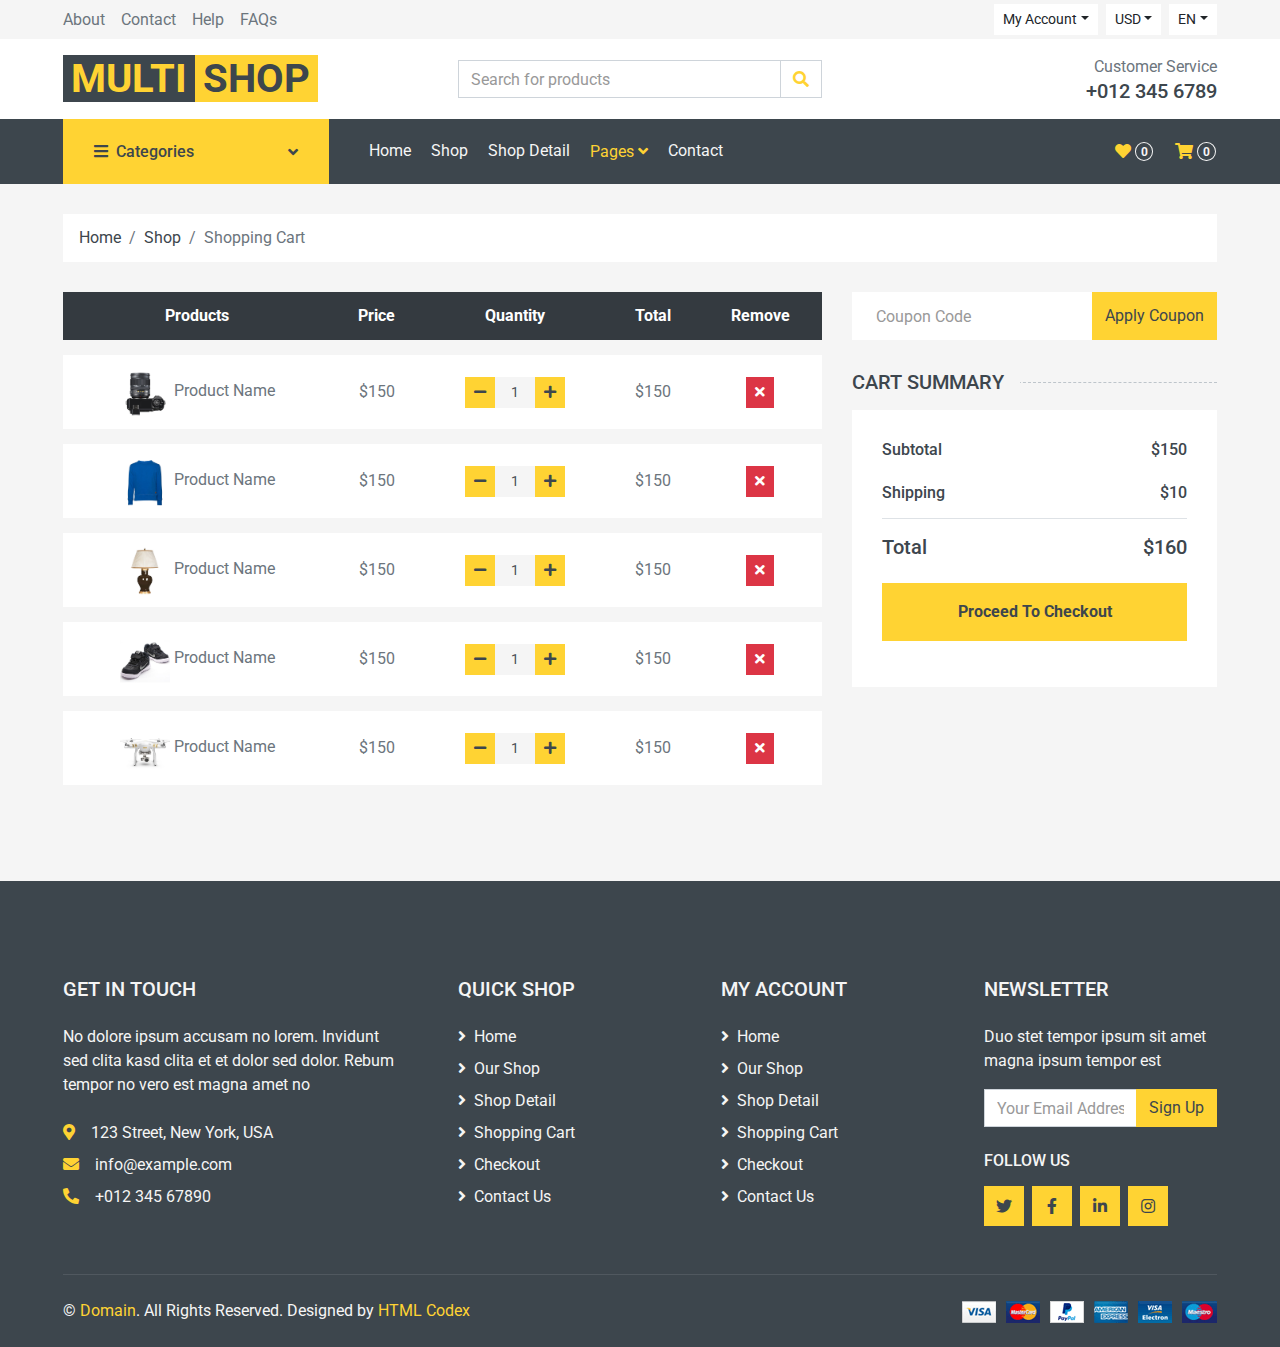
==== template/cart.html @ 2d215437 "done view login, register, nav-bar" ====
<!DOCTYPE html>
<html lang="en">

<head>
    <meta charset="utf-8">
    <title>MultiShop - Online Shop Website Template</title>
    <meta content="width=device-width, initial-scale=1.0" name="viewport">
    <meta content="Free HTML Templates" name="keywords">
    <meta content="Free HTML Templates" name="description">

    <!-- Favicon -->
    <link href="img/favicon.ico" rel="icon">

    <!-- Google Web Fonts -->
    <link rel="preconnect" href="https://fonts.gstatic.com">
    <link href="https://fonts.googleapis.com/css2?family=Roboto:wght@400;500;700&display=swap" rel="stylesheet">  

    <!-- Font Awesome -->
    <link href="https://cdnjs.cloudflare.com/ajax/libs/font-awesome/5.10.0/css/all.min.css" rel="stylesheet">

    <!-- Libraries Stylesheet -->
    <link href="lib/animate/animate.min.css" rel="stylesheet">
    <link href="lib/owlcarousel/assets/owl.carousel.min.css" rel="stylesheet">

    <!-- Customized Bootstrap Stylesheet -->
    <link href="css/style.css" rel="stylesheet">
</head>

<body>
    <!-- Topbar Start -->
    <div class="container-fluid">
        <div class="row bg-secondary py-1 px-xl-5">
            <div class="col-lg-6 d-none d-lg-block">
                <div class="d-inline-flex align-items-center h-100">
                    <a class="text-body mr-3" href="">About</a>
                    <a class="text-body mr-3" href="">Contact</a>
                    <a class="text-body mr-3" href="">Help</a>
                    <a class="text-body mr-3" href="">FAQs</a>
                </div>
            </div>
            <div class="col-lg-6 text-center text-lg-right">
                <div class="d-inline-flex align-items-center">
                    <div class="btn-group">
                        <button type="button" class="btn btn-sm btn-light dropdown-toggle" data-toggle="dropdown">My Account</button>
                        <div class="dropdown-menu dropdown-menu-right">
                            <button class="dropdown-item" type="button">Sign in</button>
                            <button class="dropdown-item" type="button">Sign up</button>
                        </div>
                    </div>
                    <div class="btn-group mx-2">
                        <button type="button" class="btn btn-sm btn-light dropdown-toggle" data-toggle="dropdown">USD</button>
                        <div class="dropdown-menu dropdown-menu-right">
                            <button class="dropdown-item" type="button">EUR</button>
                            <button class="dropdown-item" type="button">GBP</button>
                            <button class="dropdown-item" type="button">CAD</button>
                        </div>
                    </div>
                    <div class="btn-group">
                        <button type="button" class="btn btn-sm btn-light dropdown-toggle" data-toggle="dropdown">EN</button>
                        <div class="dropdown-menu dropdown-menu-right">
                            <button class="dropdown-item" type="button">FR</button>
                            <button class="dropdown-item" type="button">AR</button>
                            <button class="dropdown-item" type="button">RU</button>
                        </div>
                    </div>
                </div>
                <div class="d-inline-flex align-items-center d-block d-lg-none">
                    <a href="" class="btn px-0 ml-2">
                        <i class="fas fa-heart text-dark"></i>
                        <span class="badge text-dark border border-dark rounded-circle" style="padding-bottom: 2px;">0</span>
                    </a>
                    <a href="" class="btn px-0 ml-2">
                        <i class="fas fa-shopping-cart text-dark"></i>
                        <span class="badge text-dark border border-dark rounded-circle" style="padding-bottom: 2px;">0</span>
                    </a>
                </div>
            </div>
        </div>
        <div class="row align-items-center bg-light py-3 px-xl-5 d-none d-lg-flex">
            <div class="col-lg-4">
                <a href="" class="text-decoration-none">
                    <span class="h1 text-uppercase text-primary bg-dark px-2">Multi</span>
                    <span class="h1 text-uppercase text-dark bg-primary px-2 ml-n1">Shop</span>
                </a>
            </div>
            <div class="col-lg-4 col-6 text-left">
                <form action="">
                    <div class="input-group">
                        <input type="text" class="form-control" placeholder="Search for products">
                        <div class="input-group-append">
                            <span class="input-group-text bg-transparent text-primary">
                                <i class="fa fa-search"></i>
                            </span>
                        </div>
                    </div>
                </form>
            </div>
            <div class="col-lg-4 col-6 text-right">
                <p class="m-0">Customer Service</p>
                <h5 class="m-0">+012 345 6789</h5>
            </div>
        </div>
    </div>
    <!-- Topbar End -->


    <!-- Navbar Start -->
    <div class="container-fluid bg-dark mb-30">
        <div class="row px-xl-5">
            <div class="col-lg-3 d-none d-lg-block">
                <a class="btn d-flex align-items-center justify-content-between bg-primary w-100" data-toggle="collapse" href="#navbar-vertical" style="height: 65px; padding: 0 30px;">
                    <h6 class="text-dark m-0"><i class="fa fa-bars mr-2"></i>Categories</h6>
                    <i class="fa fa-angle-down text-dark"></i>
                </a>
                <nav class="collapse position-absolute navbar navbar-vertical navbar-light align-items-start p-0 bg-light" id="navbar-vertical" style="width: calc(100% - 30px); z-index: 999;">
                    <div class="navbar-nav w-100">
                        <div class="nav-item dropdown dropright">
                            <a href="#" class="nav-link dropdown-toggle" data-toggle="dropdown">Dresses <i class="fa fa-angle-right float-right mt-1"></i></a>
                            <div class="dropdown-menu position-absolute rounded-0 border-0 m-0">
                                <a href="" class="dropdown-item">Men's Dresses</a>
                                <a href="" class="dropdown-item">Women's Dresses</a>
                                <a href="" class="dropdown-item">Baby's Dresses</a>
                            </div>
                        </div>
                        <a href="" class="nav-item nav-link">Shirts</a>
                        <a href="" class="nav-item nav-link">Jeans</a>
                        <a href="" class="nav-item nav-link">Swimwear</a>
                        <a href="" class="nav-item nav-link">Sleepwear</a>
                        <a href="" class="nav-item nav-link">Sportswear</a>
                        <a href="" class="nav-item nav-link">Jumpsuits</a>
                        <a href="" class="nav-item nav-link">Blazers</a>
                        <a href="" class="nav-item nav-link">Jackets</a>
                        <a href="" class="nav-item nav-link">Shoes</a>
                    </div>
                </nav>
            </div>
            <div class="col-lg-9">
                <nav class="navbar navbar-expand-lg bg-dark navbar-dark py-3 py-lg-0 px-0">
                    <a href="" class="text-decoration-none d-block d-lg-none">
                        <span class="h1 text-uppercase text-dark bg-light px-2">Multi</span>
                        <span class="h1 text-uppercase text-light bg-primary px-2 ml-n1">Shop</span>
                    </a>
                    <button type="button" class="navbar-toggler" data-toggle="collapse" data-target="#navbarCollapse">
                        <span class="navbar-toggler-icon"></span>
                    </button>
                    <div class="collapse navbar-collapse justify-content-between" id="navbarCollapse">
                        <div class="navbar-nav mr-auto py-0">
                            <a href="index.html" class="nav-item nav-link">Home</a>
                            <a href="shop.html" class="nav-item nav-link">Shop</a>
                            <a href="detail.html" class="nav-item nav-link">Shop Detail</a>
                            <div class="nav-item dropdown">
                                <a href="#" class="nav-link dropdown-toggle active" data-toggle="dropdown">Pages <i class="fa fa-angle-down mt-1"></i></a>
                                <div class="dropdown-menu bg-primary rounded-0 border-0 m-0">
                                    <a href="cart.html" class="dropdown-item active">Shopping Cart</a>
                                    <a href="checkout.html" class="dropdown-item">Checkout</a>
                                </div>
                            </div>
                            <a href="contact.html" class="nav-item nav-link">Contact</a>
                        </div>
                        <div class="navbar-nav ml-auto py-0 d-none d-lg-block">
                            <a href="" class="btn px-0">
                                <i class="fas fa-heart text-primary"></i>
                                <span class="badge text-secondary border border-secondary rounded-circle" style="padding-bottom: 2px;">0</span>
                            </a>
                            <a href="" class="btn px-0 ml-3">
                                <i class="fas fa-shopping-cart text-primary"></i>
                                <span class="badge text-secondary border border-secondary rounded-circle" style="padding-bottom: 2px;">0</span>
                            </a>
                        </div>
                    </div>
                </nav>
            </div>
        </div>
    </div>
    <!-- Navbar End -->


    <!-- Breadcrumb Start -->
    <div class="container-fluid">
        <div class="row px-xl-5">
            <div class="col-12">
                <nav class="breadcrumb bg-light mb-30">
                    <a class="breadcrumb-item text-dark" href="#">Home</a>
                    <a class="breadcrumb-item text-dark" href="#">Shop</a>
                    <span class="breadcrumb-item active">Shopping Cart</span>
                </nav>
            </div>
        </div>
    </div>
    <!-- Breadcrumb End -->


    <!-- Cart Start -->
    <div class="container-fluid">
        <div class="row px-xl-5">
            <div class="col-lg-8 table-responsive mb-5">
                <table class="table table-light table-borderless table-hover text-center mb-0">
                    <thead class="thead-dark">
                        <tr>
                            <th>Products</th>
                            <th>Price</th>
                            <th>Quantity</th>
                            <th>Total</th>
                            <th>Remove</th>
                        </tr>
                    </thead>
                    <tbody class="align-middle">
                        <tr>
                            <td class="align-middle"><img src="img/product-1.jpg" alt="" style="width: 50px;"> Product Name</td>
                            <td class="align-middle">$150</td>
                            <td class="align-middle">
                                <div class="input-group quantity mx-auto" style="width: 100px;">
                                    <div class="input-group-btn">
                                        <button class="btn btn-sm btn-primary btn-minus" >
                                        <i class="fa fa-minus"></i>
                                        </button>
                                    </div>
                                    <input type="text" class="form-control form-control-sm bg-secondary border-0 text-center" value="1">
                                    <div class="input-group-btn">
                                        <button class="btn btn-sm btn-primary btn-plus">
                                            <i class="fa fa-plus"></i>
                                        </button>
                                    </div>
                                </div>
                            </td>
                            <td class="align-middle">$150</td>
                            <td class="align-middle"><button class="btn btn-sm btn-danger"><i class="fa fa-times"></i></button></td>
                        </tr>
                        <tr>
                            <td class="align-middle"><img src="img/product-2.jpg" alt="" style="width: 50px;"> Product Name</td>
                            <td class="align-middle">$150</td>
                            <td class="align-middle">
                                <div class="input-group quantity mx-auto" style="width: 100px;">
                                    <div class="input-group-btn">
                                        <button class="btn btn-sm btn-primary btn-minus" >
                                        <i class="fa fa-minus"></i>
                                        </button>
                                    </div>
                                    <input type="text" class="form-control form-control-sm bg-secondary border-0 text-center" value="1">
                                    <div class="input-group-btn">
                                        <button class="btn btn-sm btn-primary btn-plus">
                                            <i class="fa fa-plus"></i>
                                        </button>
                                    </div>
                                </div>
                            </td>
                            <td class="align-middle">$150</td>
                            <td class="align-middle"><button class="btn btn-sm btn-danger"><i class="fa fa-times"></i></button></td>
                        </tr>
                        <tr>
                            <td class="align-middle"><img src="img/product-3.jpg" alt="" style="width: 50px;"> Product Name</td>
                            <td class="align-middle">$150</td>
                            <td class="align-middle">
                                <div class="input-group quantity mx-auto" style="width: 100px;">
                                    <div class="input-group-btn">
                                        <button class="btn btn-sm btn-primary btn-minus" >
                                        <i class="fa fa-minus"></i>
                                        </button>
                                    </div>
                                    <input type="text" class="form-control form-control-sm bg-secondary border-0 text-center" value="1">
                                    <div class="input-group-btn">
                                        <button class="btn btn-sm btn-primary btn-plus">
                                            <i class="fa fa-plus"></i>
                                        </button>
                                    </div>
                                </div>
                            </td>
                            <td class="align-middle">$150</td>
                            <td class="align-middle"><button class="btn btn-sm btn-danger"><i class="fa fa-times"></i></button></td>
                        </tr>
                        <tr>
                            <td class="align-middle"><img src="img/product-4.jpg" alt="" style="width: 50px;"> Product Name</td>
                            <td class="align-middle">$150</td>
                            <td class="align-middle">
                                <div class="input-group quantity mx-auto" style="width: 100px;">
                                    <div class="input-group-btn">
                                        <button class="btn btn-sm btn-primary btn-minus" >
                                        <i class="fa fa-minus"></i>
                                        </button>
                                    </div>
                                    <input type="text" class="form-control form-control-sm bg-secondary border-0 text-center" value="1">
                                    <div class="input-group-btn">
                                        <button class="btn btn-sm btn-primary btn-plus">
                                            <i class="fa fa-plus"></i>
                                        </button>
                                    </div>
                                </div>
                            </td>
                            <td class="align-middle">$150</td>
                            <td class="align-middle"><button class="btn btn-sm btn-danger"><i class="fa fa-times"></i></button></td>
                        </tr>
                        <tr>
                            <td class="align-middle"><img src="img/product-5.jpg" alt="" style="width: 50px;"> Product Name</td>
                            <td class="align-middle">$150</td>
                            <td class="align-middle">
                                <div class="input-group quantity mx-auto" style="width: 100px;">
                                    <div class="input-group-btn">
                                        <button class="btn btn-sm btn-primary btn-minus" >
                                        <i class="fa fa-minus"></i>
                                        </button>
                                    </div>
                                    <input type="text" class="form-control form-control-sm bg-secondary border-0 text-center" value="1">
                                    <div class="input-group-btn">
                                        <button class="btn btn-sm btn-primary btn-plus">
                                            <i class="fa fa-plus"></i>
                                        </button>
                                    </div>
                                </div>
                            </td>
                            <td class="align-middle">$150</td>
                            <td class="align-middle"><button class="btn btn-sm btn-danger"><i class="fa fa-times"></i></button></td>
                        </tr>
                    </tbody>
                </table>
            </div>
            <div class="col-lg-4">
                <form class="mb-30" action="">
                    <div class="input-group">
                        <input type="text" class="form-control border-0 p-4" placeholder="Coupon Code">
                        <div class="input-group-append">
                            <button class="btn btn-primary">Apply Coupon</button>
                        </div>
                    </div>
                </form>
                <h5 class="section-title position-relative text-uppercase mb-3"><span class="bg-secondary pr-3">Cart Summary</span></h5>
                <div class="bg-light p-30 mb-5">
                    <div class="border-bottom pb-2">
                        <div class="d-flex justify-content-between mb-3">
                            <h6>Subtotal</h6>
                            <h6>$150</h6>
                        </div>
                        <div class="d-flex justify-content-between">
                            <h6 class="font-weight-medium">Shipping</h6>
                            <h6 class="font-weight-medium">$10</h6>
                        </div>
                    </div>
                    <div class="pt-2">
                        <div class="d-flex justify-content-between mt-2">
                            <h5>Total</h5>
                            <h5>$160</h5>
                        </div>
                        <button class="btn btn-block btn-primary font-weight-bold my-3 py-3">Proceed To Checkout</button>
                    </div>
                </div>
            </div>
        </div>
    </div>
    <!-- Cart End -->


    <!-- Footer Start -->
    <div class="container-fluid bg-dark text-secondary mt-5 pt-5">
        <div class="row px-xl-5 pt-5">
            <div class="col-lg-4 col-md-12 mb-5 pr-3 pr-xl-5">
                <h5 class="text-secondary text-uppercase mb-4">Get In Touch</h5>
                <p class="mb-4">No dolore ipsum accusam no lorem. Invidunt sed clita kasd clita et et dolor sed dolor. Rebum tempor no vero est magna amet no</p>
                <p class="mb-2"><i class="fa fa-map-marker-alt text-primary mr-3"></i>123 Street, New York, USA</p>
                <p class="mb-2"><i class="fa fa-envelope text-primary mr-3"></i>info@example.com</p>
                <p class="mb-0"><i class="fa fa-phone-alt text-primary mr-3"></i>+012 345 67890</p>
            </div>
            <div class="col-lg-8 col-md-12">
                <div class="row">
                    <div class="col-md-4 mb-5">
                        <h5 class="text-secondary text-uppercase mb-4">Quick Shop</h5>
                        <div class="d-flex flex-column justify-content-start">
                            <a class="text-secondary mb-2" href="#"><i class="fa fa-angle-right mr-2"></i>Home</a>
                            <a class="text-secondary mb-2" href="#"><i class="fa fa-angle-right mr-2"></i>Our Shop</a>
                            <a class="text-secondary mb-2" href="#"><i class="fa fa-angle-right mr-2"></i>Shop Detail</a>
                            <a class="text-secondary mb-2" href="#"><i class="fa fa-angle-right mr-2"></i>Shopping Cart</a>
                            <a class="text-secondary mb-2" href="#"><i class="fa fa-angle-right mr-2"></i>Checkout</a>
                            <a class="text-secondary" href="#"><i class="fa fa-angle-right mr-2"></i>Contact Us</a>
                        </div>
                    </div>
                    <div class="col-md-4 mb-5">
                        <h5 class="text-secondary text-uppercase mb-4">My Account</h5>
                        <div class="d-flex flex-column justify-content-start">
                            <a class="text-secondary mb-2" href="#"><i class="fa fa-angle-right mr-2"></i>Home</a>
                            <a class="text-secondary mb-2" href="#"><i class="fa fa-angle-right mr-2"></i>Our Shop</a>
                            <a class="text-secondary mb-2" href="#"><i class="fa fa-angle-right mr-2"></i>Shop Detail</a>
                            <a class="text-secondary mb-2" href="#"><i class="fa fa-angle-right mr-2"></i>Shopping Cart</a>
                            <a class="text-secondary mb-2" href="#"><i class="fa fa-angle-right mr-2"></i>Checkout</a>
                            <a class="text-secondary" href="#"><i class="fa fa-angle-right mr-2"></i>Contact Us</a>
                        </div>
                    </div>
                    <div class="col-md-4 mb-5">
                        <h5 class="text-secondary text-uppercase mb-4">Newsletter</h5>
                        <p>Duo stet tempor ipsum sit amet magna ipsum tempor est</p>
                        <form action="">
                            <div class="input-group">
                                <input type="text" class="form-control" placeholder="Your Email Address">
                                <div class="input-group-append">
                                    <button class="btn btn-primary">Sign Up</button>
                                </div>
                            </div>
                        </form>
                        <h6 class="text-secondary text-uppercase mt-4 mb-3">Follow Us</h6>
                        <div class="d-flex">
                            <a class="btn btn-primary btn-square mr-2" href="#"><i class="fab fa-twitter"></i></a>
                            <a class="btn btn-primary btn-square mr-2" href="#"><i class="fab fa-facebook-f"></i></a>
                            <a class="btn btn-primary btn-square mr-2" href="#"><i class="fab fa-linkedin-in"></i></a>
                            <a class="btn btn-primary btn-square" href="#"><i class="fab fa-instagram"></i></a>
                        </div>
                    </div>
                </div>
            </div>
        </div>
        <div class="row border-top mx-xl-5 py-4" style="border-color: rgba(256, 256, 256, .1) !important;">
            <div class="col-md-6 px-xl-0">
                <p class="mb-md-0 text-center text-md-left text-secondary">
                    &copy; <a class="text-primary" href="#">Domain</a>. All Rights Reserved. Designed
                    by
                    <a class="text-primary" href="https://htmlcodex.com">HTML Codex</a>
                </p>
            </div>
            <div class="col-md-6 px-xl-0 text-center text-md-right">
                <img class="img-fluid" src="img/payments.png" alt="">
            </div>
        </div>
    </div>
    <!-- Footer End -->


    <!-- Back to Top -->
    <a href="#" class="btn btn-primary back-to-top"><i class="fa fa-angle-double-up"></i></a>


    <!-- JavaScript Libraries -->
    <script src="https://code.jquery.com/jquery-3.4.1.min.js"></script>
    <script src="https://stackpath.bootstrapcdn.com/bootstrap/4.4.1/js/bootstrap.bundle.min.js"></script>
    <script src="lib/easing/easing.min.js"></script>
    <script src="lib/owlcarousel/owl.carousel.min.js"></script>

    <!-- Contact Javascript File -->
    <script src="mail/jqBootstrapValidation.min.js"></script>
    <script src="mail/contact.js"></script>

    <!-- Template Javascript -->
    <script src="js/main.js"></script>
</body>

</html>
---- template/css/style.css ----
/******* Bootstrap Theming ********/
/*!
 * Bootstrap v4.5.3 (https://getbootstrap.com/)
 * Copyright 2011-2020 The Bootstrap Authors
 * Copyright 2011-2020 Twitter, Inc.
 * Licensed under MIT (https://github.com/twbs/bootstrap/blob/main/LICENSE)
 */
:root {
  --blue: #007bff;
  --indigo: #6610f2;
  --purple: #6f42c1;
  --pink: #e83e8c;
  --red: #dc3545;
  --orange: #fd7e14;
  --yellow: #ffc107;
  --green: #28a745;
  --teal: #20c997;
  --cyan: #17a2b8;
  --white: #fff;
  --gray: #6c757d;
  --gray-dark: #343a40;
  --primary: #FFD333;
  --secondary: #F5F5F5;
  --success: #28a745;
  --info: #17a2b8;
  --warning: #ffc107;
  --danger: #dc3545;
  --light: #FFFFFF;
  --dark: #3D464D;
  --breakpoint-xs: 0;
  --breakpoint-sm: 576px;
  --breakpoint-md: 768px;
  --breakpoint-lg: 992px;
  --breakpoint-xl: 1200px;
  --font-family-sans-serif: "Roboto", sans-serif;
  --font-family-monospace: SFMono-Regular, Menlo, Monaco, Consolas, "Liberation Mono", "Courier New", monospace;
}

*,
*::before,
*::after {
  box-sizing: border-box;
}

html {
  font-family: sans-serif;
  line-height: 1.15;
  -webkit-text-size-adjust: 100%;
  -webkit-tap-highlight-color: rgba(0, 0, 0, 0);
}

article, aside, figcaption, figure, footer, header, hgroup, main, nav, section {
  display: block;
}

body {
  margin: 0;
  font-family: "Roboto", sans-serif;
  font-size: 1rem;
  font-weight: 400;
  line-height: 1.5;
  color: #6C757D;
  text-align: left;
  background-color: #F5F5F5;
}

[tabindex="-1"]:focus:not(:focus-visible) {
  outline: 0 !important;
}

hr {
  box-sizing: content-box;
  height: 0;
  overflow: visible;
}

h1, h2, h3, h4, h5, h6 {
  margin-top: 0;
  margin-bottom: 0.5rem;
}

p {
  margin-top: 0;
  margin-bottom: 1rem;
}

abbr[title],
abbr[data-original-title] {
  text-decoration: underline;
  text-decoration: underline dotted;
  cursor: help;
  border-bottom: 0;
  text-decoration-skip-ink: none;
}

address {
  margin-bottom: 1rem;
  font-style: normal;
  line-height: inherit;
}

ol,
ul,
dl {
  margin-top: 0;
  margin-bottom: 1rem;
}

ol ol,
ul ul,
ol ul,
ul ol {
  margin-bottom: 0;
}

dt {
  font-weight: 700;
}

dd {
  margin-bottom: .5rem;
  margin-left: 0;
}

blockquote {
  margin: 0 0 1rem;
}

b,
strong {
  font-weight: bolder;
}

small {
  font-size: 80%;
}

sub,
sup {
  position: relative;
  font-size: 75%;
  line-height: 0;
  vertical-align: baseline;
}

sub {
  bottom: -.25em;
}

sup {
  top: -.5em;
}

a {
  color: #FFD333;
  text-decoration: none;
  background-color: transparent;
}

a:hover {
  color: #e6b400;
  text-decoration: underline;
}

a:not([href]):not([class]) {
  color: inherit;
  text-decoration: none;
}

a:not([href]):not([class]):hover {
  color: inherit;
  text-decoration: none;
}

pre,
code,
kbd,
samp {
  font-family: SFMono-Regular, Menlo, Monaco, Consolas, "Liberation Mono", "Courier New", monospace;
  font-size: 1em;
}

pre {
  margin-top: 0;
  margin-bottom: 1rem;
  overflow: auto;
  -ms-overflow-style: scrollbar;
}

figure {
  margin: 0 0 1rem;
}

img {
  vertical-align: middle;
  border-style: none;
}

svg {
  overflow: hidden;
  vertical-align: middle;
}

table {
  border-collapse: collapse;
}

caption {
  padding-top: 0.75rem;
  padding-bottom: 0.75rem;
  color: #6c757d;
  text-align: left;
  caption-side: bottom;
}

th {
  text-align: inherit;
  text-align: -webkit-match-parent;
}

label {
  display: inline-block;
  margin-bottom: 0.5rem;
}

button {
  border-radius: 0;
}

button:focus {
  outline: 1px dotted;
  outline: 5px auto -webkit-focus-ring-color;
}

input,
button,
select,
optgroup,
textarea {
  margin: 0;
  font-family: inherit;
  font-size: inherit;
  line-height: inherit;
}

button,
input {
  overflow: visible;
}

button,
select {
  text-transform: none;
}

[role="button"] {
  cursor: pointer;
}

select {
  word-wrap: normal;
}

button,
[type="button"],
[type="reset"],
[type="submit"] {
  -webkit-appearance: button;
}

button:not(:disabled),
[type="button"]:not(:disabled),
[type="reset"]:not(:disabled),
[type="submit"]:not(:disabled) {
  cursor: pointer;
}

button::-moz-focus-inner,
[type="button"]::-moz-focus-inner,
[type="reset"]::-moz-focus-inner,
[type="submit"]::-moz-focus-inner {
  padding: 0;
  border-style: none;
}

input[type="radio"],
input[type="checkbox"] {
  box-sizing: border-box;
  padding: 0;
}

textarea {
  overflow: auto;
  resize: vertical;
}

fieldset {
  min-width: 0;
  padding: 0;
  margin: 0;
  border: 0;
}

legend {
  display: block;
  width: 100%;
  max-width: 100%;
  padding: 0;
  margin-bottom: .5rem;
  font-size: 1.5rem;
  line-height: inherit;
  color: inherit;
  white-space: normal;
}

@media (max-width: 1200px) {
  legend {
    font-size: calc(1.275rem + 0.3vw) ;
  }
}

progress {
  vertical-align: baseline;
}

[type="number"]::-webkit-inner-spin-button,
[type="number"]::-webkit-outer-spin-button {
  height: auto;
}

[type="search"] {
  outline-offset: -2px;
  -webkit-appearance: none;
}

[type="search"]::-webkit-search-decoration {
  -webkit-appearance: none;
}

::-webkit-file-upload-button {
  font: inherit;
  -webkit-appearance: button;
}

output {
  display: inline-block;
}

summary {
  display: list-item;
  cursor: pointer;
}

template {
  display: none;
}

[hidden] {
  display: none !important;
}

h1, h2, h3, h4, h5, h6,
.h1, .h2, .h3, .h4, .h5, .h6 {
  margin-bottom: 0.5rem;
  font-weight: 500;
  line-height: 1.2;
  color: #3D464D;
}

h1, .h1 {
  font-size: 2.5rem;
}

@media (max-width: 1200px) {
  h1, .h1 {
    font-size: calc(1.375rem + 1.5vw) ;
  }
}

h2, .h2 {
  font-size: 2rem;
}

@media (max-width: 1200px) {
  h2, .h2 {
    font-size: calc(1.325rem + 0.9vw) ;
  }
}

h3, .h3 {
  font-size: 1.75rem;
}

@media (max-width: 1200px) {
  h3, .h3 {
    font-size: calc(1.3rem + 0.6vw) ;
  }
}

h4, .h4 {
  font-size: 1.5rem;
}

@media (max-width: 1200px) {
  h4, .h4 {
    font-size: calc(1.275rem + 0.3vw) ;
  }
}

h5, .h5 {
  font-size: 1.25rem;
}

h6, .h6 {
  font-size: 1rem;
}

.lead {
  font-size: 1.25rem;
  font-weight: 300;
}

.display-1 {
  font-size: 6rem;
  font-weight: 300;
  line-height: 1.2;
}

@media (max-width: 1200px) {
  .display-1 {
    font-size: calc(1.725rem + 5.7vw) ;
  }
}

.display-2 {
  font-size: 5.5rem;
  font-weight: 300;
  line-height: 1.2;
}

@media (max-width: 1200px) {
  .display-2 {
    font-size: calc(1.675rem + 5.1vw) ;
  }
}

.display-3 {
  font-size: 4.5rem;
  font-weight: 300;
  line-height: 1.2;
}

@media (max-width: 1200px) {
  .display-3 {
    font-size: calc(1.575rem + 3.9vw) ;
  }
}

.display-4 {
  font-size: 3.5rem;
  font-weight: 300;
  line-height: 1.2;
}

@media (max-width: 1200px) {
  .display-4 {
    font-size: calc(1.475rem + 2.7vw) ;
  }
}

hr {
  margin-top: 1rem;
  margin-bottom: 1rem;
  border: 0;
  border-top: 1px solid rgba(0, 0, 0, 0.1);
}

small,
.small {
  font-size: 80%;
  font-weight: 400;
}

mark,
.mark {
  padding: 0.2em;
  background-color: #fcf8e3;
}

.list-unstyled {
  padding-left: 0;
  list-style: none;
}

.list-inline {
  padding-left: 0;
  list-style: none;
}

.list-inline-item {
  display: inline-block;
}

.list-inline-item:not(:last-child) {
  margin-right: 0.5rem;
}

.initialism {
  font-size: 90%;
  text-transform: uppercase;
}

.blockquote {
  margin-bottom: 1rem;
  font-size: 1.25rem;
}

.blockquote-footer {
  display: block;
  font-size: 80%;
  color: #6c757d;
}

.blockquote-footer::before {
  content: "\2014\00A0";
}

.img-fluid {
  max-width: 100%;
  height: auto;
}

.img-thumbnail {
  padding: 0.25rem;
  background-color: #F5F5F5;
  border: 1px solid #dee2e6;
  max-width: 100%;
  height: auto;
}

.figure {
  display: inline-block;
}

.figure-img {
  margin-bottom: 0.5rem;
  line-height: 1;
}

.figure-caption {
  font-size: 90%;
  color: #6c757d;
}

code {
  font-size: 87.5%;
  color: #e83e8c;
  word-wrap: break-word;
}

a > code {
  color: inherit;
}

kbd {
  padding: 0.2rem 0.4rem;
  font-size: 87.5%;
  color: #fff;
  background-color: #212529;
}

kbd kbd {
  padding: 0;
  font-size: 100%;
  font-weight: 700;
}

pre {
  display: block;
  font-size: 87.5%;
  color: #212529;
}

pre code {
  font-size: inherit;
  color: inherit;
  word-break: normal;
}

.pre-scrollable {
  max-height: 340px;
  overflow-y: scroll;
}

.container,
.container-fluid,
.container-sm,
.container-md,
.container-lg,
.container-xl {
  width: 100%;
  padding-right: 15px;
  padding-left: 15px;
  margin-right: auto;
  margin-left: auto;
}

@media (min-width: 576px) {
  .container, .container-sm {
    max-width: 540px;
  }
}

@media (min-width: 768px) {
  .container, .container-sm, .container-md {
    max-width: 720px;
  }
}

@media (min-width: 992px) {
  .container, .container-sm, .container-md, .container-lg {
    max-width: 960px;
  }
}

@media (min-width: 1200px) {
  .container, .container-sm, .container-md, .container-lg, .container-xl {
    max-width: 1140px;
  }
}

.row {
  display: flex;
  flex-wrap: wrap;
  margin-right: -15px;
  margin-left: -15px;
}

.no-gutters {
  margin-right: 0;
  margin-left: 0;
}

.no-gutters > .col,
.no-gutters > [class*="col-"] {
  padding-right: 0;
  padding-left: 0;
}

.col-1, .col-2, .col-3, .col-4, .col-5, .col-6, .col-7, .col-8, .col-9, .col-10, .col-11, .col-12, .col,
.col-auto, .col-sm-1, .col-sm-2, .col-sm-3, .col-sm-4, .col-sm-5, .col-sm-6, .col-sm-7, .col-sm-8, .col-sm-9, .col-sm-10, .col-sm-11, .col-sm-12, .col-sm,
.col-sm-auto, .col-md-1, .col-md-2, .col-md-3, .col-md-4, .col-md-5, .col-md-6, .col-md-7, .col-md-8, .col-md-9, .col-md-10, .col-md-11, .col-md-12, .col-md,
.col-md-auto, .col-lg-1, .col-lg-2, .col-lg-3, .col-lg-4, .col-lg-5, .col-lg-6, .col-lg-7, .col-lg-8, .col-lg-9, .col-lg-10, .col-lg-11, .col-lg-12, .col-lg,
.col-lg-auto, .col-xl-1, .col-xl-2, .col-xl-3, .col-xl-4, .col-xl-5, .col-xl-6, .col-xl-7, .col-xl-8, .col-xl-9, .col-xl-10, .col-xl-11, .col-xl-12, .col-xl,
.col-xl-auto {
  position: relative;
  width: 100%;
  padding-right: 15px;
  padding-left: 15px;
}

.col {
  flex-basis: 0;
  flex-grow: 1;
  max-width: 100%;
}

.row-cols-1 > * {
  flex: 0 0 100%;
  max-width: 100%;
}

.row-cols-2 > * {
  flex: 0 0 50%;
  max-width: 50%;
}

.row-cols-3 > * {
  flex: 0 0 33.33333%;
  max-width: 33.33333%;
}

.row-cols-4 > * {
  flex: 0 0 25%;
  max-width: 25%;
}

.row-cols-5 > * {
  flex: 0 0 20%;
  max-width: 20%;
}

.row-cols-6 > * {
  flex: 0 0 16.66667%;
  max-width: 16.66667%;
}

.col-auto {
  flex: 0 0 auto;
  width: auto;
  max-width: 100%;
}

.col-1 {
  flex: 0 0 8.33333%;
  max-width: 8.33333%;
}

.col-2 {
  flex: 0 0 16.66667%;
  max-width: 16.66667%;
}

.col-3 {
  flex: 0 0 25%;
  max-width: 25%;
}

.col-4 {
  flex: 0 0 33.33333%;
  max-width: 33.33333%;
}

.col-5 {
  flex: 0 0 41.66667%;
  max-width: 41.66667%;
}

.col-6 {
  flex: 0 0 50%;
  max-width: 50%;
}

.col-7 {
  flex: 0 0 58.33333%;
  max-width: 58.33333%;
}

.col-8 {
  flex: 0 0 66.66667%;
  max-width: 66.66667%;
}

.col-9 {
  flex: 0 0 75%;
  max-width: 75%;
}

.col-10 {
  flex: 0 0 83.33333%;
  max-width: 83.33333%;
}

.col-11 {
  flex: 0 0 91.66667%;
  max-width: 91.66667%;
}

.col-12 {
  flex: 0 0 100%;
  max-width: 100%;
}

.order-first {
  order: -1;
}

.order-last {
  order: 13;
}

.order-0 {
  order: 0;
}

.order-1 {
  order: 1;
}

.order-2 {
  order: 2;
}

.order-3 {
  order: 3;
}

.order-4 {
  order: 4;
}

.order-5 {
  order: 5;
}

.order-6 {
  order: 6;
}

.order-7 {
  order: 7;
}

.order-8 {
  order: 8;
}

.order-9 {
  order: 9;
}

.order-10 {
  order: 10;
}

.order-11 {
  order: 11;
}

.order-12 {
  order: 12;
}

.offset-1 {
  margin-left: 8.33333%;
}

.offset-2 {
  margin-left: 16.66667%;
}

.offset-3 {
  margin-left: 25%;
}

.offset-4 {
  margin-left: 33.33333%;
}

.offset-5 {
  margin-left: 41.66667%;
}

.offset-6 {
  margin-left: 50%;
}

.offset-7 {
  margin-left: 58.33333%;
}

.offset-8 {
  margin-left: 66.66667%;
}

.offset-9 {
  margin-left: 75%;
}

.offset-10 {
  margin-left: 83.33333%;
}

.offset-11 {
  margin-left: 91.66667%;
}

@media (min-width: 576px) {
  .col-sm {
    flex-basis: 0;
    flex-grow: 1;
    max-width: 100%;
  }
  .row-cols-sm-1 > * {
    flex: 0 0 100%;
    max-width: 100%;
  }
  .row-cols-sm-2 > * {
    flex: 0 0 50%;
    max-width: 50%;
  }
  .row-cols-sm-3 > * {
    flex: 0 0 33.33333%;
    max-width: 33.33333%;
  }
  .row-cols-sm-4 > * {
    flex: 0 0 25%;
    max-width: 25%;
  }
  .row-cols-sm-5 > * {
    flex: 0 0 20%;
    max-width: 20%;
  }
  .row-cols-sm-6 > * {
    flex: 0 0 16.66667%;
    max-width: 16.66667%;
  }
  .col-sm-auto {
    flex: 0 0 auto;
    width: auto;
    max-width: 100%;
  }
  .col-sm-1 {
    flex: 0 0 8.33333%;
    max-width: 8.33333%;
  }
  .col-sm-2 {
    flex: 0 0 16.66667%;
    max-width: 16.66667%;
  }
  .col-sm-3 {
    flex: 0 0 25%;
    max-width: 25%;
  }
  .col-sm-4 {
    flex: 0 0 33.33333%;
    max-width: 33.33333%;
  }
  .col-sm-5 {
    flex: 0 0 41.66667%;
    max-width: 41.66667%;
  }
  .col-sm-6 {
    flex: 0 0 50%;
    max-width: 50%;
  }
  .col-sm-7 {
    flex: 0 0 58.33333%;
    max-width: 58.33333%;
  }
  .col-sm-8 {
    flex: 0 0 66.66667%;
    max-width: 66.66667%;
  }
  .col-sm-9 {
    flex: 0 0 75%;
    max-width: 75%;
  }
  .col-sm-10 {
    flex: 0 0 83.33333%;
    max-width: 83.33333%;
  }
  .col-sm-11 {
    flex: 0 0 91.66667%;
    max-width: 91.66667%;
  }
  .col-sm-12 {
    flex: 0 0 100%;
    max-width: 100%;
  }
  .order-sm-first {
    order: -1;
  }
  .order-sm-last {
    order: 13;
  }
  .order-sm-0 {
    order: 0;
  }
  .order-sm-1 {
    order: 1;
  }
  .order-sm-2 {
    order: 2;
  }
  .order-sm-3 {
    order: 3;
  }
  .order-sm-4 {
    order: 4;
  }
  .order-sm-5 {
    order: 5;
  }
  .order-sm-6 {
    order: 6;
  }
  .order-sm-7 {
    order: 7;
  }
  .order-sm-8 {
    order: 8;
  }
  .order-sm-9 {
    order: 9;
  }
  .order-sm-10 {
    order: 10;
  }
  .order-sm-11 {
    order: 11;
  }
  .order-sm-12 {
    order: 12;
  }
  .offset-sm-0 {
    margin-left: 0;
  }
  .offset-sm-1 {
    margin-left: 8.33333%;
  }
  .offset-sm-2 {
    margin-left: 16.66667%;
  }
  .offset-sm-3 {
    margin-left: 25%;
  }
  .offset-sm-4 {
    margin-left: 33.33333%;
  }
  .offset-sm-5 {
    margin-left: 41.66667%;
  }
  .offset-sm-6 {
    margin-left: 50%;
  }
  .offset-sm-7 {
    margin-left: 58.33333%;
  }
  .offset-sm-8 {
    margin-left: 66.66667%;
  }
  .offset-sm-9 {
    margin-left: 75%;
  }
  .offset-sm-10 {
    margin-left: 83.33333%;
  }
  .offset-sm-11 {
    margin-left: 91.66667%;
  }
}

@media (min-width: 768px) {
  .col-md {
    flex-basis: 0;
    flex-grow: 1;
    max-width: 100%;
  }
  .row-cols-md-1 > * {
    flex: 0 0 100%;
    max-width: 100%;
  }
  .row-cols-md-2 > * {
    flex: 0 0 50%;
    max-width: 50%;
  }
  .row-cols-md-3 > * {
    flex: 0 0 33.33333%;
    max-width: 33.33333%;
  }
  .row-cols-md-4 > * {
    flex: 0 0 25%;
    max-width: 25%;
  }
  .row-cols-md-5 > * {
    flex: 0 0 20%;
    max-width: 20%;
  }
  .row-cols-md-6 > * {
    flex: 0 0 16.66667%;
    max-width: 16.66667%;
  }
  .col-md-auto {
    flex: 0 0 auto;
    width: auto;
    max-width: 100%;
  }
  .col-md-1 {
    flex: 0 0 8.33333%;
    max-width: 8.33333%;
  }
  .col-md-2 {
    flex: 0 0 16.66667%;
    max-width: 16.66667%;
  }
  .col-md-3 {
    flex: 0 0 25%;
    max-width: 25%;
  }
  .col-md-4 {
    flex: 0 0 33.33333%;
    max-width: 33.33333%;
  }
  .col-md-5 {
    flex: 0 0 41.66667%;
    max-width: 41.66667%;
  }
  .col-md-6 {
    flex: 0 0 50%;
    max-width: 50%;
  }
  .col-md-7 {
    flex: 0 0 58.33333%;
    max-width: 58.33333%;
  }
  .col-md-8 {
    flex: 0 0 66.66667%;
    max-width: 66.66667%;
  }
  .col-md-9 {
    flex: 0 0 75%;
    max-width: 75%;
  }
  .col-md-10 {
    flex: 0 0 83.33333%;
    max-width: 83.33333%;
  }
  .col-md-11 {
    flex: 0 0 91.66667%;
    max-width: 91.66667%;
  }
  .col-md-12 {
    flex: 0 0 100%;
    max-width: 100%;
  }
  .order-md-first {
    order: -1;
  }
  .order-md-last {
    order: 13;
  }
  .order-md-0 {
    order: 0;
  }
  .order-md-1 {
    order: 1;
  }
  .order-md-2 {
    order: 2;
  }
  .order-md-3 {
    order: 3;
  }
  .order-md-4 {
    order: 4;
  }
  .order-md-5 {
    order: 5;
  }
  .order-md-6 {
    order: 6;
  }
  .order-md-7 {
    order: 7;
  }
  .order-md-8 {
    order: 8;
  }
  .order-md-9 {
    order: 9;
  }
  .order-md-10 {
    order: 10;
  }
  .order-md-11 {
    order: 11;
  }
  .order-md-12 {
    order: 12;
  }
  .offset-md-0 {
    margin-left: 0;
  }
  .offset-md-1 {
    margin-left: 8.33333%;
  }
  .offset-md-2 {
    margin-left: 16.66667%;
  }
  .offset-md-3 {
    margin-left: 25%;
  }
  .offset-md-4 {
    margin-left: 33.33333%;
  }
  .offset-md-5 {
    margin-left: 41.66667%;
  }
  .offset-md-6 {
    margin-left: 50%;
  }
  .offset-md-7 {
    margin-left: 58.33333%;
  }
  .offset-md-8 {
    margin-left: 66.66667%;
  }
  .offset-md-9 {
    margin-left: 75%;
  }
  .offset-md-10 {
    margin-left: 83.33333%;
  }
  .offset-md-11 {
    margin-left: 91.66667%;
  }
}

@media (min-width: 992px) {
  .col-lg {
    flex-basis: 0;
    flex-grow: 1;
    max-width: 100%;
  }
  .row-cols-lg-1 > * {
    flex: 0 0 100%;
    max-width: 100%;
  }
  .row-cols-lg-2 > * {
    flex: 0 0 50%;
    max-width: 50%;
  }
  .row-cols-lg-3 > * {
    flex: 0 0 33.33333%;
    max-width: 33.33333%;
  }
  .row-cols-lg-4 > * {
    flex: 0 0 25%;
    max-width: 25%;
  }
  .row-cols-lg-5 > * {
    flex: 0 0 20%;
    max-width: 20%;
  }
  .row-cols-lg-6 > * {
    flex: 0 0 16.66667%;
    max-width: 16.66667%;
  }
  .col-lg-auto {
    flex: 0 0 auto;
    width: auto;
    max-width: 100%;
  }
  .col-lg-1 {
    flex: 0 0 8.33333%;
    max-width: 8.33333%;
  }
  .col-lg-2 {
    flex: 0 0 16.66667%;
    max-width: 16.66667%;
  }
  .col-lg-3 {
    flex: 0 0 25%;
    max-width: 25%;
  }
  .col-lg-4 {
    flex: 0 0 33.33333%;
    max-width: 33.33333%;
  }
  .col-lg-5 {
    flex: 0 0 41.66667%;
    max-width: 41.66667%;
  }
  .col-lg-6 {
    flex: 0 0 50%;
    max-width: 50%;
  }
  .col-lg-7 {
    flex: 0 0 58.33333%;
    max-width: 58.33333%;
  }
  .col-lg-8 {
    flex: 0 0 66.66667%;
    max-width: 66.66667%;
  }
  .col-lg-9 {
    flex: 0 0 75%;
    max-width: 75%;
  }
  .col-lg-10 {
    flex: 0 0 83.33333%;
    max-width: 83.33333%;
  }
  .col-lg-11 {
    flex: 0 0 91.66667%;
    max-width: 91.66667%;
  }
  .col-lg-12 {
    flex: 0 0 100%;
    max-width: 100%;
  }
  .order-lg-first {
    order: -1;
  }
  .order-lg-last {
    order: 13;
  }
  .order-lg-0 {
    order: 0;
  }
  .order-lg-1 {
    order: 1;
  }
  .order-lg-2 {
    order: 2;
  }
  .order-lg-3 {
    order: 3;
  }
  .order-lg-4 {
    order: 4;
  }
  .order-lg-5 {
    order: 5;
  }
  .order-lg-6 {
    order: 6;
  }
  .order-lg-7 {
    order: 7;
  }
  .order-lg-8 {
    order: 8;
  }
  .order-lg-9 {
    order: 9;
  }
  .order-lg-10 {
    order: 10;
  }
  .order-lg-11 {
    order: 11;
  }
  .order-lg-12 {
    order: 12;
  }
  .offset-lg-0 {
    margin-left: 0;
  }
  .offset-lg-1 {
    margin-left: 8.33333%;
  }
  .offset-lg-2 {
    margin-left: 16.66667%;
  }
  .offset-lg-3 {
    margin-left: 25%;
  }
  .offset-lg-4 {
    margin-left: 33.33333%;
  }
  .offset-lg-5 {
    margin-left: 41.66667%;
  }
  .offset-lg-6 {
    margin-left: 50%;
  }
  .offset-lg-7 {
    margin-left: 58.33333%;
  }
  .offset-lg-8 {
    margin-left: 66.66667%;
  }
  .offset-lg-9 {
    margin-left: 75%;
  }
  .offset-lg-10 {
    margin-left: 83.33333%;
  }
  .offset-lg-11 {
    margin-left: 91.66667%;
  }
}

@media (min-width: 1200px) {
  .col-xl {
    flex-basis: 0;
    flex-grow: 1;
    max-width: 100%;
  }
  .row-cols-xl-1 > * {
    flex: 0 0 100%;
    max-width: 100%;
  }
  .row-cols-xl-2 > * {
    flex: 0 0 50%;
    max-width: 50%;
  }
  .row-cols-xl-3 > * {
    flex: 0 0 33.33333%;
    max-width: 33.33333%;
  }
  .row-cols-xl-4 > * {
    flex: 0 0 25%;
    max-width: 25%;
  }
  .row-cols-xl-5 > * {
    flex: 0 0 20%;
    max-width: 20%;
  }
  .row-cols-xl-6 > * {
    flex: 0 0 16.66667%;
    max-width: 16.66667%;
  }
  .col-xl-auto {
    flex: 0 0 auto;
    width: auto;
    max-width: 100%;
  }
  .col-xl-1 {
    flex: 0 0 8.33333%;
    max-width: 8.33333%;
  }
  .col-xl-2 {
    flex: 0 0 16.66667%;
    max-width: 16.66667%;
  }
  .col-xl-3 {
    flex: 0 0 25%;
    max-width: 25%;
  }
  .col-xl-4 {
    flex: 0 0 33.33333%;
    max-width: 33.33333%;
  }
  .col-xl-5 {
    flex: 0 0 41.66667%;
    max-width: 41.66667%;
  }
  .col-xl-6 {
    flex: 0 0 50%;
    max-width: 50%;
  }
  .col-xl-7 {
    flex: 0 0 58.33333%;
    max-width: 58.33333%;
  }
  .col-xl-8 {
    flex: 0 0 66.66667%;
    max-width: 66.66667%;
  }
  .col-xl-9 {
    flex: 0 0 75%;
    max-width: 75%;
  }
  .col-xl-10 {
    flex: 0 0 83.33333%;
    max-width: 83.33333%;
  }
  .col-xl-11 {
    flex: 0 0 91.66667%;
    max-width: 91.66667%;
  }
  .col-xl-12 {
    flex: 0 0 100%;
    max-width: 100%;
  }
  .order-xl-first {
    order: -1;
  }
  .order-xl-last {
    order: 13;
  }
  .order-xl-0 {
    order: 0;
  }
  .order-xl-1 {
    order: 1;
  }
  .order-xl-2 {
    order: 2;
  }
  .order-xl-3 {
    order: 3;
  }
  .order-xl-4 {
    order: 4;
  }
  .order-xl-5 {
    order: 5;
  }
  .order-xl-6 {
    order: 6;
  }
  .order-xl-7 {
    order: 7;
  }
  .order-xl-8 {
    order: 8;
  }
  .order-xl-9 {
    order: 9;
  }
  .order-xl-10 {
    order: 10;
  }
  .order-xl-11 {
    order: 11;
  }
  .order-xl-12 {
    order: 12;
  }
  .offset-xl-0 {
    margin-left: 0;
  }
  .offset-xl-1 {
    margin-left: 8.33333%;
  }
  .offset-xl-2 {
    margin-left: 16.66667%;
  }
  .offset-xl-3 {
    margin-left: 25%;
  }
  .offset-xl-4 {
    margin-left: 33.33333%;
  }
  .offset-xl-5 {
    margin-left: 41.66667%;
  }
  .offset-xl-6 {
    margin-left: 50%;
  }
  .offset-xl-7 {
    margin-left: 58.33333%;
  }
  .offset-xl-8 {
    margin-left: 66.66667%;
  }
  .offset-xl-9 {
    margin-left: 75%;
  }
  .offset-xl-10 {
    margin-left: 83.33333%;
  }
  .offset-xl-11 {
    margin-left: 91.66667%;
  }
}

.table {
  width: 100%;
  margin-bottom: 1rem;
  color: #6C757D;
}

.table th,
.table td {
  padding: 0.75rem;
  vertical-align: top;
  border-top: 1px solid #dee2e6;
}

.table thead th {
  vertical-align: bottom;
  border-bottom: 2px solid #dee2e6;
}

.table tbody + tbody {
  border-top: 2px solid #dee2e6;
}

.table-sm th,
.table-sm td {
  padding: 0.3rem;
}

.table-bordered {
  border: 1px solid #dee2e6;
}

.table-bordered th,
.table-bordered td {
  border: 1px solid #dee2e6;
}

.table-bordered thead th,
.table-bordered thead td {
  border-bottom-width: 2px;
}

.table-borderless th,
.table-borderless td,
.table-borderless thead th,
.table-borderless tbody + tbody {
  border: 0;
}

.table-striped tbody tr:nth-of-type(odd) {
  background-color: rgba(0, 0, 0, 0.05);
}

.table-hover tbody tr:hover {
  color: #6C757D;
  background-color: rgba(0, 0, 0, 0.075);
}

.table-primary,
.table-primary > th,
.table-primary > td {
  background-color: #fff3c6;
}

.table-primary th,
.table-primary td,
.table-primary thead th,
.table-primary tbody + tbody {
  border-color: #ffe895;
}

.table-hover .table-primary:hover {
  background-color: #ffeead;
}

.table-hover .table-primary:hover > td,
.table-hover .table-primary:hover > th {
  background-color: #ffeead;
}

.table-secondary,
.table-secondary > th,
.table-secondary > td {
  background-color: #fcfcfc;
}

.table-secondary th,
.table-secondary td,
.table-secondary thead th,
.table-secondary tbody + tbody {
  border-color: #fafafa;
}

.table-hover .table-secondary:hover {
  background-color: #efefef;
}

.table-hover .table-secondary:hover > td,
.table-hover .table-secondary:hover > th {
  background-color: #efefef;
}

.table-success,
.table-success > th,
.table-success > td {
  background-color: #c3e6cb;
}

.table-success th,
.table-success td,
.table-success thead th,
.table-success tbody + tbody {
  border-color: #8fd19e;
}

.table-hover .table-success:hover {
  background-color: #b1dfbb;
}

.table-hover .table-success:hover > td,
.table-hover .table-success:hover > th {
  background-color: #b1dfbb;
}

.table-info,
.table-info > th,
.table-info > td {
  background-color: #bee5eb;
}

.table-info th,
.table-info td,
.table-info thead th,
.table-info tbody + tbody {
  border-color: #86cfda;
}

.table-hover .table-info:hover {
  background-color: #abdde5;
}

.table-hover .table-info:hover > td,
.table-hover .table-info:hover > th {
  background-color: #abdde5;
}

.table-warning,
.table-warning > th,
.table-warning > td {
  background-color: #ffeeba;
}

.table-warning th,
.table-warning td,
.table-warning thead th,
.table-warning tbody + tbody {
  border-color: #ffdf7e;
}

.table-hover .table-warning:hover {
  background-color: #ffe8a1;
}

.table-hover .table-warning:hover > td,
.table-hover .table-warning:hover > th {
  background-color: #ffe8a1;
}

.table-danger,
.table-danger > th,
.table-danger > td {
  background-color: #f5c6cb;
}

.table-danger th,
.table-danger td,
.table-danger thead th,
.table-danger tbody + tbody {
  border-color: #ed969e;
}

.table-hover .table-danger:hover {
  background-color: #f1b0b7;
}

.table-hover .table-danger:hover > td,
.table-hover .table-danger:hover > th {
  background-color: #f1b0b7;
}

.table-light,
.table-light > th,
.table-light > td {
  background-color: white;
}

.table-light th,
.table-light td,
.table-light thead th,
.table-light tbody + tbody {
  border-color: white;
}

.table-hover .table-light:hover {
  background-color: #f2f2f2;
}

.table-hover .table-light:hover > td,
.table-hover .table-light:hover > th {
  background-color: #f2f2f2;
}

.table-dark,
.table-dark > th,
.table-dark > td {
  background-color: #c9cbcd;
}

.table-dark th,
.table-dark td,
.table-dark thead th,
.table-dark tbody + tbody {
  border-color: #9a9fa2;
}

.table-hover .table-dark:hover {
  background-color: #bcbec1;
}

.table-hover .table-dark:hover > td,
.table-hover .table-dark:hover > th {
  background-color: #bcbec1;
}

.table-active,
.table-active > th,
.table-active > td {
  background-color: rgba(0, 0, 0, 0.075);
}

.table-hover .table-active:hover {
  background-color: rgba(0, 0, 0, 0.075);
}

.table-hover .table-active:hover > td,
.table-hover .table-active:hover > th {
  background-color: rgba(0, 0, 0, 0.075);
}

.table .thead-dark th {
  color: #fff;
  background-color: #343a40;
  border-color: #454d55;
}

.table .thead-light th {
  color: #495057;
  background-color: #e9ecef;
  border-color: #dee2e6;
}

.table-dark {
  color: #fff;
  background-color: #343a40;
}

.table-dark th,
.table-dark td,
.table-dark thead th {
  border-color: #454d55;
}

.table-dark.table-bordered {
  border: 0;
}

.table-dark.table-striped tbody tr:nth-of-type(odd) {
  background-color: rgba(255, 255, 255, 0.05);
}

.table-dark.table-hover tbody tr:hover {
  color: #fff;
  background-color: rgba(255, 255, 255, 0.075);
}

@media (max-width: 575.98px) {
  .table-responsive-sm {
    display: block;
    width: 100%;
    overflow-x: auto;
    -webkit-overflow-scrolling: touch;
  }
  .table-responsive-sm > .table-bordered {
    border: 0;
  }
}

@media (max-width: 767.98px) {
  .table-responsive-md {
    display: block;
    width: 100%;
    overflow-x: auto;
    -webkit-overflow-scrolling: touch;
  }
  .table-responsive-md > .table-bordered {
    border: 0;
  }
}

@media (max-width: 991.98px) {
  .table-responsive-lg {
    display: block;
    width: 100%;
    overflow-x: auto;
    -webkit-overflow-scrolling: touch;
  }
  .table-responsive-lg > .table-bordered {
    border: 0;
  }
}

@media (max-width: 1199.98px) {
  .table-responsive-xl {
    display: block;
    width: 100%;
    overflow-x: auto;
    -webkit-overflow-scrolling: touch;
  }
  .table-responsive-xl > .table-bordered {
    border: 0;
  }
}

.table-responsive {
  display: block;
  width: 100%;
  overflow-x: auto;
  -webkit-overflow-scrolling: touch;
}

.table-responsive > .table-bordered {
  border: 0;
}

.form-control {
  display: block;
  width: 100%;
  height: calc(1.5em + 0.75rem + 2px);
  padding: 0.375rem 0.75rem;
  font-size: 1rem;
  font-weight: 400;
  line-height: 1.5;
  color: #495057;
  background-color: #fff;
  background-clip: padding-box;
  border: 1px solid #ced4da;
  border-radius: 0;
  transition: border-color 0.15s ease-in-out, box-shadow 0.15s ease-in-out;
}

@media (prefers-reduced-motion: reduce) {
  .form-control {
    transition: none;
  }
}

.form-control::-ms-expand {
  background-color: transparent;
  border: 0;
}

.form-control:-moz-focusring {
  color: transparent;
  text-shadow: 0 0 0 #495057;
}

.form-control:focus {
  color: #495057;
  background-color: #fff;
  border-color: #ffefb3;
  outline: 0;
  box-shadow: none;
}

.form-control::placeholder {
  color: #999999;
  opacity: 1;
}

.form-control:disabled, .form-control[readonly] {
  background-color: #e9ecef;
  opacity: 1;
}

input[type="date"].form-control,
input[type="time"].form-control,
input[type="datetime-local"].form-control,
input[type="month"].form-control {
  appearance: none;
}

select.form-control:focus::-ms-value {
  color: #495057;
  background-color: #fff;
}

.form-control-file,
.form-control-range {
  display: block;
  width: 100%;
}

.col-form-label {
  padding-top: calc(0.375rem + 1px);
  padding-bottom: calc(0.375rem + 1px);
  margin-bottom: 0;
  font-size: inherit;
  line-height: 1.5;
}

.col-form-label-lg {
  padding-top: calc(0.5rem + 1px);
  padding-bottom: calc(0.5rem + 1px);
  font-size: 1.25rem;
  line-height: 1.5;
}

.col-form-label-sm {
  padding-top: calc(0.25rem + 1px);
  padding-bottom: calc(0.25rem + 1px);
  font-size: 0.875rem;
  line-height: 1.5;
}

.form-control-plaintext {
  display: block;
  width: 100%;
  padding: 0.375rem 0;
  margin-bottom: 0;
  font-size: 1rem;
  line-height: 1.5;
  color: #6C757D;
  background-color: transparent;
  border: solid transparent;
  border-width: 1px 0;
}

.form-control-plaintext.form-control-sm, .form-control-plaintext.form-control-lg {
  padding-right: 0;
  padding-left: 0;
}

.form-control-sm {
  height: calc(1.5em + 0.5rem + 2px);
  padding: 0.25rem 0.5rem;
  font-size: 0.875rem;
  line-height: 1.5;
}

.form-control-lg {
  height: calc(1.5em + 1rem + 2px);
  padding: 0.5rem 1rem;
  font-size: 1.25rem;
  line-height: 1.5;
}

select.form-control[size], select.form-control[multiple] {
  height: auto;
}

textarea.form-control {
  height: auto;
}

.form-group {
  margin-bottom: 1rem;
}

.form-text {
  display: block;
  margin-top: 0.25rem;
}

.form-row {
  display: flex;
  flex-wrap: wrap;
  margin-right: -5px;
  margin-left: -5px;
}

.form-row > .col,
.form-row > [class*="col-"] {
  padding-right: 5px;
  padding-left: 5px;
}

.form-check {
  position: relative;
  display: block;
  padding-left: 1.25rem;
}

.form-check-input {
  position: absolute;
  margin-top: 0.3rem;
  margin-left: -1.25rem;
}

.form-check-input[disabled] ~ .form-check-label,
.form-check-input:disabled ~ .form-check-label {
  color: #6c757d;
}

.form-check-label {
  margin-bottom: 0;
}

.form-check-inline {
  display: inline-flex;
  align-items: center;
  padding-left: 0;
  margin-right: 0.75rem;
}

.form-check-inline .form-check-input {
  position: static;
  margin-top: 0;
  margin-right: 0.3125rem;
  margin-left: 0;
}

.valid-feedback {
  display: none;
  width: 100%;
  margin-top: 0.25rem;
  font-size: 80%;
  color: #28a745;
}

.valid-tooltip {
  position: absolute;
  top: 100%;
  left: 0;
  z-index: 5;
  display: none;
  max-width: 100%;
  padding: 0.25rem 0.5rem;
  margin-top: .1rem;
  font-size: 0.875rem;
  line-height: 1.5;
  color: #fff;
  background-color: rgba(40, 167, 69, 0.9);
}

.was-validated :valid ~ .valid-feedback,
.was-validated :valid ~ .valid-tooltip,
.is-valid ~ .valid-feedback,
.is-valid ~ .valid-tooltip {
  display: block;
}

.was-validated .form-control:valid, .form-control.is-valid {
  border-color: #28a745;
  padding-right: calc(1.5em + 0.75rem);
  background-image: url("data:image/svg+xml,%3csvg xmlns='http://www.w3.org/2000/svg' width='8' height='8' viewBox='0 0 8 8'%3e%3cpath fill='%2328a745' d='M2.3 6.73L.6 4.53c-.4-1.04.46-1.4 1.1-.8l1.1 1.4 3.4-3.8c.6-.63 1.6-.27 1.2.7l-4 4.6c-.43.5-.8.4-1.1.1z'/%3e%3c/svg%3e");
  background-repeat: no-repeat;
  background-position: right calc(0.375em + 0.1875rem) center;
  background-size: calc(0.75em + 0.375rem) calc(0.75em + 0.375rem);
}

.was-validated .form-control:valid:focus, .form-control.is-valid:focus {
  border-color: #28a745;
  box-shadow: 0 0 0 0.2rem rgba(40, 167, 69, 0.25);
}

.was-validated textarea.form-control:valid, textarea.form-control.is-valid {
  padding-right: calc(1.5em + 0.75rem);
  background-position: top calc(0.375em + 0.1875rem) right calc(0.375em + 0.1875rem);
}

.was-validated .custom-select:valid, .custom-select.is-valid {
  border-color: #28a745;
  padding-right: calc(0.75em + 2.3125rem);
  background: url("data:image/svg+xml,%3csvg xmlns='http://www.w3.org/2000/svg' width='4' height='5' viewBox='0 0 4 5'%3e%3cpath fill='%23343a40' d='M2 0L0 2h4zm0 5L0 3h4z'/%3e%3c/svg%3e") no-repeat right 0.75rem center/8px 10px, url("data:image/svg+xml,%3csvg xmlns='http://www.w3.org/2000/svg' width='8' height='8' viewBox='0 0 8 8'%3e%3cpath fill='%2328a745' d='M2.3 6.73L.6 4.53c-.4-1.04.46-1.4 1.1-.8l1.1 1.4 3.4-3.8c.6-.63 1.6-.27 1.2.7l-4 4.6c-.43.5-.8.4-1.1.1z'/%3e%3c/svg%3e") #fff no-repeat center right 1.75rem/calc(0.75em + 0.375rem) calc(0.75em + 0.375rem);
}

.was-validated .custom-select:valid:focus, .custom-select.is-valid:focus {
  border-color: #28a745;
  box-shadow: 0 0 0 0.2rem rgba(40, 167, 69, 0.25);
}

.was-validated .form-check-input:valid ~ .form-check-label, .form-check-input.is-valid ~ .form-check-label {
  color: #28a745;
}

.was-validated .form-check-input:valid ~ .valid-feedback,
.was-validated .form-check-input:valid ~ .valid-tooltip, .form-check-input.is-valid ~ .valid-feedback,
.form-check-input.is-valid ~ .valid-tooltip {
  display: block;
}

.was-validated .custom-control-input:valid ~ .custom-control-label, .custom-control-input.is-valid ~ .custom-control-label {
  color: #28a745;
}

.was-validated .custom-control-input:valid ~ .custom-control-label::before, .custom-control-input.is-valid ~ .custom-control-label::before {
  border-color: #28a745;
}

.was-validated .custom-control-input:valid:checked ~ .custom-control-label::before, .custom-control-input.is-valid:checked ~ .custom-control-label::before {
  border-color: #34ce57;
  background-color: #34ce57;
}

.was-validated .custom-control-input:valid:focus ~ .custom-control-label::before, .custom-control-input.is-valid:focus ~ .custom-control-label::before {
  box-shadow: 0 0 0 0.2rem rgba(40, 167, 69, 0.25);
}

.was-validated .custom-control-input:valid:focus:not(:checked) ~ .custom-control-label::before, .custom-control-input.is-valid:focus:not(:checked) ~ .custom-control-label::before {
  border-color: #28a745;
}

.was-validated .custom-file-input:valid ~ .custom-file-label, .custom-file-input.is-valid ~ .custom-file-label {
  border-color: #28a745;
}

.was-validated .custom-file-input:valid:focus ~ .custom-file-label, .custom-file-input.is-valid:focus ~ .custom-file-label {
  border-color: #28a745;
  box-shadow: 0 0 0 0.2rem rgba(40, 167, 69, 0.25);
}

.invalid-feedback {
  display: none;
  width: 100%;
  margin-top: 0.25rem;
  font-size: 80%;
  color: #dc3545;
}

.invalid-tooltip {
  position: absolute;
  top: 100%;
  left: 0;
  z-index: 5;
  display: none;
  max-width: 100%;
  padding: 0.25rem 0.5rem;
  margin-top: .1rem;
  font-size: 0.875rem;
  line-height: 1.5;
  color: #fff;
  background-color: rgba(220, 53, 69, 0.9);
}

.was-validated :invalid ~ .invalid-feedback,
.was-validated :invalid ~ .invalid-tooltip,
.is-invalid ~ .invalid-feedback,
.is-invalid ~ .invalid-tooltip {
  display: block;
}

.was-validated .form-control:invalid, .form-control.is-invalid {
  border-color: #dc3545;
  padding-right: calc(1.5em + 0.75rem);
  background-image: url("data:image/svg+xml,%3csvg xmlns='http://www.w3.org/2000/svg' width='12' height='12' fill='none' stroke='%23dc3545' viewBox='0 0 12 12'%3e%3ccircle cx='6' cy='6' r='4.5'/%3e%3cpath stroke-linejoin='round' d='M5.8 3.6h.4L6 6.5z'/%3e%3ccircle cx='6' cy='8.2' r='.6' fill='%23dc3545' stroke='none'/%3e%3c/svg%3e");
  background-repeat: no-repeat;
  background-position: right calc(0.375em + 0.1875rem) center;
  background-size: calc(0.75em + 0.375rem) calc(0.75em + 0.375rem);
}

.was-validated .form-control:invalid:focus, .form-control.is-invalid:focus {
  border-color: #dc3545;
  box-shadow: 0 0 0 0.2rem rgba(220, 53, 69, 0.25);
}

.was-validated textarea.form-control:invalid, textarea.form-control.is-invalid {
  padding-right: calc(1.5em + 0.75rem);
  background-position: top calc(0.375em + 0.1875rem) right calc(0.375em + 0.1875rem);
}

.was-validated .custom-select:invalid, .custom-select.is-invalid {
  border-color: #dc3545;
  padding-right: calc(0.75em + 2.3125rem);
  background: url("data:image/svg+xml,%3csvg xmlns='http://www.w3.org/2000/svg' width='4' height='5' viewBox='0 0 4 5'%3e%3cpath fill='%23343a40' d='M2 0L0 2h4zm0 5L0 3h4z'/%3e%3c/svg%3e") no-repeat right 0.75rem center/8px 10px, url("data:image/svg+xml,%3csvg xmlns='http://www.w3.org/2000/svg' width='12' height='12' fill='none' stroke='%23dc3545' viewBox='0 0 12 12'%3e%3ccircle cx='6' cy='6' r='4.5'/%3e%3cpath stroke-linejoin='round' d='M5.8 3.6h.4L6 6.5z'/%3e%3ccircle cx='6' cy='8.2' r='.6' fill='%23dc3545' stroke='none'/%3e%3c/svg%3e") #fff no-repeat center right 1.75rem/calc(0.75em + 0.375rem) calc(0.75em + 0.375rem);
}

.was-validated .custom-select:invalid:focus, .custom-select.is-invalid:focus {
  border-color: #dc3545;
  box-shadow: 0 0 0 0.2rem rgba(220, 53, 69, 0.25);
}

.was-validated .form-check-input:invalid ~ .form-check-label, .form-check-input.is-invalid ~ .form-check-label {
  color: #dc3545;
}

.was-validated .form-check-input:invalid ~ .invalid-feedback,
.was-validated .form-check-input:invalid ~ .invalid-tooltip, .form-check-input.is-invalid ~ .invalid-feedback,
.form-check-input.is-invalid ~ .invalid-tooltip {
  display: block;
}

.was-validated .custom-control-input:invalid ~ .custom-control-label, .custom-control-input.is-invalid ~ .custom-control-label {
  color: #dc3545;
}

.was-validated .custom-control-input:invalid ~ .custom-control-label::before, .custom-control-input.is-invalid ~ .custom-control-label::before {
  border-color: #dc3545;
}

.was-validated .custom-control-input:invalid:checked ~ .custom-control-label::before, .custom-control-input.is-invalid:checked ~ .custom-control-label::before {
  border-color: #e4606d;
  background-color: #e4606d;
}

.was-validated .custom-control-input:invalid:focus ~ .custom-control-label::before, .custom-control-input.is-invalid:focus ~ .custom-control-label::before {
  box-shadow: 0 0 0 0.2rem rgba(220, 53, 69, 0.25);
}

.was-validated .custom-control-input:invalid:focus:not(:checked) ~ .custom-control-label::before, .custom-control-input.is-invalid:focus:not(:checked) ~ .custom-control-label::before {
  border-color: #dc3545;
}

.was-validated .custom-file-input:invalid ~ .custom-file-label, .custom-file-input.is-invalid ~ .custom-file-label {
  border-color: #dc3545;
}

.was-validated .custom-file-input:invalid:focus ~ .custom-file-label, .custom-file-input.is-invalid:focus ~ .custom-file-label {
  border-color: #dc3545;
  box-shadow: 0 0 0 0.2rem rgba(220, 53, 69, 0.25);
}

.form-inline {
  display: flex;
  flex-flow: row wrap;
  align-items: center;
}

.form-inline .form-check {
  width: 100%;
}

@media (min-width: 576px) {
  .form-inline label {
    display: flex;
    align-items: center;
    justify-content: center;
    margin-bottom: 0;
  }
  .form-inline .form-group {
    display: flex;
    flex: 0 0 auto;
    flex-flow: row wrap;
    align-items: center;
    margin-bottom: 0;
  }
  .form-inline .form-control {
    display: inline-block;
    width: auto;
    vertical-align: middle;
  }
  .form-inline .form-control-plaintext {
    display: inline-block;
  }
  .form-inline .input-group,
  .form-inline .custom-select {
    width: auto;
  }
  .form-inline .form-check {
    display: flex;
    align-items: center;
    justify-content: center;
    width: auto;
    padding-left: 0;
  }
  .form-inline .form-check-input {
    position: relative;
    flex-shrink: 0;
    margin-top: 0;
    margin-right: 0.25rem;
    margin-left: 0;
  }
  .form-inline .custom-control {
    align-items: center;
    justify-content: center;
  }
  .form-inline .custom-control-label {
    margin-bottom: 0;
  }
}

.btn {
  display: inline-block;
  font-weight: 400;
  color: #6C757D;
  text-align: center;
  vertical-align: middle;
  user-select: none;
  background-color: transparent;
  border: 1px solid transparent;
  padding: 0.375rem 0.75rem;
  font-size: 1rem;
  line-height: 1.5;
  border-radius: 0;
  transition: color 0.15s ease-in-out, background-color 0.15s ease-in-out, border-color 0.15s ease-in-out, box-shadow 0.15s ease-in-out;
}

@media (prefers-reduced-motion: reduce) {
  .btn {
    transition: none;
  }
}

.btn:hover {
  color: #6C757D;
  text-decoration: none;
}

.btn:focus, .btn.focus {
  outline: 0;
  box-shadow: none;
}

.btn.disabled, .btn:disabled {
  opacity: 0.65;
}

.btn:not(:disabled):not(.disabled) {
  cursor: pointer;
}

a.btn.disabled,
fieldset:disabled a.btn {
  pointer-events: none;
}

.btn-primary {
  color: #212529;
  background-color: #FFD333;
  border-color: #FFD333;
}

.btn-primary:hover {
  color: #212529;
  background-color: #ffcb0d;
  border-color: #ffc800;
}

.btn-primary:focus, .btn-primary.focus {
  color: #212529;
  background-color: #ffcb0d;
  border-color: #ffc800;
  box-shadow: 0 0 0 0.2rem rgba(222, 185, 50, 0.5);
}

.btn-primary.disabled, .btn-primary:disabled {
  color: #212529;
  background-color: #FFD333;
  border-color: #FFD333;
}

.btn-primary:not(:disabled):not(.disabled):active, .btn-primary:not(:disabled):not(.disabled).active,
.show > .btn-primary.dropdown-toggle {
  color: #212529;
  background-color: #ffc800;
  border-color: #f2be00;
}

.btn-primary:not(:disabled):not(.disabled):active:focus, .btn-primary:not(:disabled):not(.disabled).active:focus,
.show > .btn-primary.dropdown-toggle:focus {
  box-shadow: 0 0 0 0.2rem rgba(222, 185, 50, 0.5);
}

.btn-secondary {
  color: #212529;
  background-color: #F5F5F5;
  border-color: #F5F5F5;
}

.btn-secondary:hover {
  color: #212529;
  background-color: #e2e2e2;
  border-color: gainsboro;
}

.btn-secondary:focus, .btn-secondary.focus {
  color: #212529;
  background-color: #e2e2e2;
  border-color: gainsboro;
  box-shadow: 0 0 0 0.2rem rgba(213, 214, 214, 0.5);
}

.btn-secondary.disabled, .btn-secondary:disabled {
  color: #212529;
  background-color: #F5F5F5;
  border-color: #F5F5F5;
}

.btn-secondary:not(:disabled):not(.disabled):active, .btn-secondary:not(:disabled):not(.disabled).active,
.show > .btn-secondary.dropdown-toggle {
  color: #212529;
  background-color: gainsboro;
  border-color: #d5d5d5;
}

.btn-secondary:not(:disabled):not(.disabled):active:focus, .btn-secondary:not(:disabled):not(.disabled).active:focus,
.show > .btn-secondary.dropdown-toggle:focus {
  box-shadow: 0 0 0 0.2rem rgba(213, 214, 214, 0.5);
}

.btn-success {
  color: #fff;
  background-color: #28a745;
  border-color: #28a745;
}

.btn-success:hover {
  color: #fff;
  background-color: #218838;
  border-color: #1e7e34;
}

.btn-success:focus, .btn-success.focus {
  color: #fff;
  background-color: #218838;
  border-color: #1e7e34;
  box-shadow: 0 0 0 0.2rem rgba(72, 180, 97, 0.5);
}

.btn-success.disabled, .btn-success:disabled {
  color: #fff;
  background-color: #28a745;
  border-color: #28a745;
}

.btn-success:not(:disabled):not(.disabled):active, .btn-success:not(:disabled):not(.disabled).active,
.show > .btn-success.dropdown-toggle {
  color: #fff;
  background-color: #1e7e34;
  border-color: #1c7430;
}

.btn-success:not(:disabled):not(.disabled):active:focus, .btn-success:not(:disabled):not(.disabled).active:focus,
.show > .btn-success.dropdown-toggle:focus {
  box-shadow: 0 0 0 0.2rem rgba(72, 180, 97, 0.5);
}

.btn-info {
  color: #fff;
  background-color: #17a2b8;
  border-color: #17a2b8;
}

.btn-info:hover {
  color: #fff;
  background-color: #138496;
  border-color: #117a8b;
}

.btn-info:focus, .btn-info.focus {
  color: #fff;
  background-color: #138496;
  border-color: #117a8b;
  box-shadow: 0 0 0 0.2rem rgba(58, 176, 195, 0.5);
}

.btn-info.disabled, .btn-info:disabled {
  color: #fff;
  background-color: #17a2b8;
  border-color: #17a2b8;
}

.btn-info:not(:disabled):not(.disabled):active, .btn-info:not(:disabled):not(.disabled).active,
.show > .btn-info.dropdown-toggle {
  color: #fff;
  background-color: #117a8b;
  border-color: #10707f;
}

.btn-info:not(:disabled):not(.disabled):active:focus, .btn-info:not(:disabled):not(.disabled).active:focus,
.show > .btn-info.dropdown-toggle:focus {
  box-shadow: 0 0 0 0.2rem rgba(58, 176, 195, 0.5);
}

.btn-warning {
  color: #212529;
  background-color: #ffc107;
  border-color: #ffc107;
}

.btn-warning:hover {
  color: #212529;
  background-color: #e0a800;
  border-color: #d39e00;
}

.btn-warning:focus, .btn-warning.focus {
  color: #212529;
  background-color: #e0a800;
  border-color: #d39e00;
  box-shadow: 0 0 0 0.2rem rgba(222, 170, 12, 0.5);
}

.btn-warning.disabled, .btn-warning:disabled {
  color: #212529;
  background-color: #ffc107;
  border-color: #ffc107;
}

.btn-warning:not(:disabled):not(.disabled):active, .btn-warning:not(:disabled):not(.disabled).active,
.show > .btn-warning.dropdown-toggle {
  color: #212529;
  background-color: #d39e00;
  border-color: #c69500;
}

.btn-warning:not(:disabled):not(.disabled):active:focus, .btn-warning:not(:disabled):not(.disabled).active:focus,
.show > .btn-warning.dropdown-toggle:focus {
  box-shadow: 0 0 0 0.2rem rgba(222, 170, 12, 0.5);
}

.btn-danger {
  color: #fff;
  background-color: #dc3545;
  border-color: #dc3545;
}

.btn-danger:hover {
  color: #fff;
  background-color: #c82333;
  border-color: #bd2130;
}

.btn-danger:focus, .btn-danger.focus {
  color: #fff;
  background-color: #c82333;
  border-color: #bd2130;
  box-shadow: 0 0 0 0.2rem rgba(225, 83, 97, 0.5);
}

.btn-danger.disabled, .btn-danger:disabled {
  color: #fff;
  background-color: #dc3545;
  border-color: #dc3545;
}

.btn-danger:not(:disabled):not(.disabled):active, .btn-danger:not(:disabled):not(.disabled).active,
.show > .btn-danger.dropdown-toggle {
  color: #fff;
  background-color: #bd2130;
  border-color: #b21f2d;
}

.btn-danger:not(:disabled):not(.disabled):active:focus, .btn-danger:not(:disabled):not(.disabled).active:focus,
.show > .btn-danger.dropdown-toggle:focus {
  box-shadow: 0 0 0 0.2rem rgba(225, 83, 97, 0.5);
}

.btn-light {
  color: #212529;
  background-color: #FFFFFF;
  border-color: #FFFFFF;
}

.btn-light:hover {
  color: #212529;
  background-color: #ececec;
  border-color: #e6e6e6;
}

.btn-light:focus, .btn-light.focus {
  color: #212529;
  background-color: #ececec;
  border-color: #e6e6e6;
  box-shadow: 0 0 0 0.2rem rgba(222, 222, 223, 0.5);
}

.btn-light.disabled, .btn-light:disabled {
  color: #212529;
  background-color: #FFFFFF;
  border-color: #FFFFFF;
}

.btn-light:not(:disabled):not(.disabled):active, .btn-light:not(:disabled):not(.disabled).active,
.show > .btn-light.dropdown-toggle {
  color: #212529;
  background-color: #e6e6e6;
  border-color: #dfdfdf;
}

.btn-light:not(:disabled):not(.disabled):active:focus, .btn-light:not(:disabled):not(.disabled).active:focus,
.show > .btn-light.dropdown-toggle:focus {
  box-shadow: 0 0 0 0.2rem rgba(222, 222, 223, 0.5);
}

.btn-dark {
  color: #fff;
  background-color: #3D464D;
  border-color: #3D464D;
}

.btn-dark:hover {
  color: #fff;
  background-color: #2c3338;
  border-color: #262c31;
}

.btn-dark:focus, .btn-dark.focus {
  color: #fff;
  background-color: #2c3338;
  border-color: #262c31;
  box-shadow: 0 0 0 0.2rem rgba(90, 98, 104, 0.5);
}

.btn-dark.disabled, .btn-dark:disabled {
  color: #fff;
  background-color: #3D464D;
  border-color: #3D464D;
}

.btn-dark:not(:disabled):not(.disabled):active, .btn-dark:not(:disabled):not(.disabled).active,
.show > .btn-dark.dropdown-toggle {
  color: #fff;
  background-color: #262c31;
  border-color: #212629;
}

.btn-dark:not(:disabled):not(.disabled):active:focus, .btn-dark:not(:disabled):not(.disabled).active:focus,
.show > .btn-dark.dropdown-toggle:focus {
  box-shadow: 0 0 0 0.2rem rgba(90, 98, 104, 0.5);
}

.btn-outline-primary {
  color: #FFD333;
  border-color: #FFD333;
}

.btn-outline-primary:hover {
  color: #212529;
  background-color: #FFD333;
  border-color: #FFD333;
}

.btn-outline-primary:focus, .btn-outline-primary.focus {
  box-shadow: 0 0 0 0.2rem rgba(255, 211, 51, 0.5);
}

.btn-outline-primary.disabled, .btn-outline-primary:disabled {
  color: #FFD333;
  background-color: transparent;
}

.btn-outline-primary:not(:disabled):not(.disabled):active, .btn-outline-primary:not(:disabled):not(.disabled).active,
.show > .btn-outline-primary.dropdown-toggle {
  color: #212529;
  background-color: #FFD333;
  border-color: #FFD333;
}

.btn-outline-primary:not(:disabled):not(.disabled):active:focus, .btn-outline-primary:not(:disabled):not(.disabled).active:focus,
.show > .btn-outline-primary.dropdown-toggle:focus {
  box-shadow: 0 0 0 0.2rem rgba(255, 211, 51, 0.5);
}

.btn-outline-secondary {
  color: #F5F5F5;
  border-color: #F5F5F5;
}

.btn-outline-secondary:hover {
  color: #212529;
  background-color: #F5F5F5;
  border-color: #F5F5F5;
}

.btn-outline-secondary:focus, .btn-outline-secondary.focus {
  box-shadow: 0 0 0 0.2rem rgba(245, 245, 245, 0.5);
}

.btn-outline-secondary.disabled, .btn-outline-secondary:disabled {
  color: #F5F5F5;
  background-color: transparent;
}

.btn-outline-secondary:not(:disabled):not(.disabled):active, .btn-outline-secondary:not(:disabled):not(.disabled).active,
.show > .btn-outline-secondary.dropdown-toggle {
  color: #212529;
  background-color: #F5F5F5;
  border-color: #F5F5F5;
}

.btn-outline-secondary:not(:disabled):not(.disabled):active:focus, .btn-outline-secondary:not(:disabled):not(.disabled).active:focus,
.show > .btn-outline-secondary.dropdown-toggle:focus {
  box-shadow: 0 0 0 0.2rem rgba(245, 245, 245, 0.5);
}

.btn-outline-success {
  color: #28a745;
  border-color: #28a745;
}

.btn-outline-success:hover {
  color: #fff;
  background-color: #28a745;
  border-color: #28a745;
}

.btn-outline-success:focus, .btn-outline-success.focus {
  box-shadow: 0 0 0 0.2rem rgba(40, 167, 69, 0.5);
}

.btn-outline-success.disabled, .btn-outline-success:disabled {
  color: #28a745;
  background-color: transparent;
}

.btn-outline-success:not(:disabled):not(.disabled):active, .btn-outline-success:not(:disabled):not(.disabled).active,
.show > .btn-outline-success.dropdown-toggle {
  color: #fff;
  background-color: #28a745;
  border-color: #28a745;
}

.btn-outline-success:not(:disabled):not(.disabled):active:focus, .btn-outline-success:not(:disabled):not(.disabled).active:focus,
.show > .btn-outline-success.dropdown-toggle:focus {
  box-shadow: 0 0 0 0.2rem rgba(40, 167, 69, 0.5);
}

.btn-outline-info {
  color: #17a2b8;
  border-color: #17a2b8;
}

.btn-outline-info:hover {
  color: #fff;
  background-color: #17a2b8;
  border-color: #17a2b8;
}

.btn-outline-info:focus, .btn-outline-info.focus {
  box-shadow: 0 0 0 0.2rem rgba(23, 162, 184, 0.5);
}

.btn-outline-info.disabled, .btn-outline-info:disabled {
  color: #17a2b8;
  background-color: transparent;
}

.btn-outline-info:not(:disabled):not(.disabled):active, .btn-outline-info:not(:disabled):not(.disabled).active,
.show > .btn-outline-info.dropdown-toggle {
  color: #fff;
  background-color: #17a2b8;
  border-color: #17a2b8;
}

.btn-outline-info:not(:disabled):not(.disabled):active:focus, .btn-outline-info:not(:disabled):not(.disabled).active:focus,
.show > .btn-outline-info.dropdown-toggle:focus {
  box-shadow: 0 0 0 0.2rem rgba(23, 162, 184, 0.5);
}

.btn-outline-warning {
  color: #ffc107;
  border-color: #ffc107;
}

.btn-outline-warning:hover {
  color: #212529;
  background-color: #ffc107;
  border-color: #ffc107;
}

.btn-outline-warning:focus, .btn-outline-warning.focus {
  box-shadow: 0 0 0 0.2rem rgba(255, 193, 7, 0.5);
}

.btn-outline-warning.disabled, .btn-outline-warning:disabled {
  color: #ffc107;
  background-color: transparent;
}

.btn-outline-warning:not(:disabled):not(.disabled):active, .btn-outline-warning:not(:disabled):not(.disabled).active,
.show > .btn-outline-warning.dropdown-toggle {
  color: #212529;
  background-color: #ffc107;
  border-color: #ffc107;
}

.btn-outline-warning:not(:disabled):not(.disabled):active:focus, .btn-outline-warning:not(:disabled):not(.disabled).active:focus,
.show > .btn-outline-warning.dropdown-toggle:focus {
  box-shadow: 0 0 0 0.2rem rgba(255, 193, 7, 0.5);
}

.btn-outline-danger {
  color: #dc3545;
  border-color: #dc3545;
}

.btn-outline-danger:hover {
  color: #fff;
  background-color: #dc3545;
  border-color: #dc3545;
}

.btn-outline-danger:focus, .btn-outline-danger.focus {
  box-shadow: 0 0 0 0.2rem rgba(220, 53, 69, 0.5);
}

.btn-outline-danger.disabled, .btn-outline-danger:disabled {
  color: #dc3545;
  background-color: transparent;
}

.btn-outline-danger:not(:disabled):not(.disabled):active, .btn-outline-danger:not(:disabled):not(.disabled).active,
.show > .btn-outline-danger.dropdown-toggle {
  color: #fff;
  background-color: #dc3545;
  border-color: #dc3545;
}

.btn-outline-danger:not(:disabled):not(.disabled):active:focus, .btn-outline-danger:not(:disabled):not(.disabled).active:focus,
.show > .btn-outline-danger.dropdown-toggle:focus {
  box-shadow: 0 0 0 0.2rem rgba(220, 53, 69, 0.5);
}

.btn-outline-light {
  color: #FFFFFF;
  border-color: #FFFFFF;
}

.btn-outline-light:hover {
  color: #212529;
  background-color: #FFFFFF;
  border-color: #FFFFFF;
}

.btn-outline-light:focus, .btn-outline-light.focus {
  box-shadow: 0 0 0 0.2rem rgba(255, 255, 255, 0.5);
}

.btn-outline-light.disabled, .btn-outline-light:disabled {
  color: #FFFFFF;
  background-color: transparent;
}

.btn-outline-light:not(:disabled):not(.disabled):active, .btn-outline-light:not(:disabled):not(.disabled).active,
.show > .btn-outline-light.dropdown-toggle {
  color: #212529;
  background-color: #FFFFFF;
  border-color: #FFFFFF;
}

.btn-outline-light:not(:disabled):not(.disabled):active:focus, .btn-outline-light:not(:disabled):not(.disabled).active:focus,
.show > .btn-outline-light.dropdown-toggle:focus {
  box-shadow: 0 0 0 0.2rem rgba(255, 255, 255, 0.5);
}

.btn-outline-dark {
  color: #3D464D;
  border-color: #3D464D;
}

.btn-outline-dark:hover {
  color: #fff;
  background-color: #3D464D;
  border-color: #3D464D;
}

.btn-outline-dark:focus, .btn-outline-dark.focus {
  box-shadow: 0 0 0 0.2rem rgba(61, 70, 77, 0.5);
}

.btn-outline-dark.disabled, .btn-outline-dark:disabled {
  color: #3D464D;
  background-color: transparent;
}

.btn-outline-dark:not(:disabled):not(.disabled):active, .btn-outline-dark:not(:disabled):not(.disabled).active,
.show > .btn-outline-dark.dropdown-toggle {
  color: #fff;
  background-color: #3D464D;
  border-color: #3D464D;
}

.btn-outline-dark:not(:disabled):not(.disabled):active:focus, .btn-outline-dark:not(:disabled):not(.disabled).active:focus,
.show > .btn-outline-dark.dropdown-toggle:focus {
  box-shadow: 0 0 0 0.2rem rgba(61, 70, 77, 0.5);
}

.btn-link {
  font-weight: 400;
  color: #FFD333;
  text-decoration: none;
}

.btn-link:hover {
  color: #e6b400;
  text-decoration: underline;
}

.btn-link:focus, .btn-link.focus {
  text-decoration: underline;
}

.btn-link:disabled, .btn-link.disabled {
  color: #6c757d;
  pointer-events: none;
}

.btn-lg, .btn-group-lg > .btn {
  padding: 0.5rem 1rem;
  font-size: 1.25rem;
  line-height: 1.5;
  border-radius: 0;
}

.btn-sm, .btn-group-sm > .btn {
  padding: 0.25rem 0.5rem;
  font-size: 0.875rem;
  line-height: 1.5;
  border-radius: 0;
}

.btn-block {
  display: block;
  width: 100%;
}

.btn-block + .btn-block {
  margin-top: 0.5rem;
}

input[type="submit"].btn-block,
input[type="reset"].btn-block,
input[type="button"].btn-block {
  width: 100%;
}

.fade {
  transition: opacity 0.15s linear;
}

@media (prefers-reduced-motion: reduce) {
  .fade {
    transition: none;
  }
}

.fade:not(.show) {
  opacity: 0;
}

.collapse:not(.show) {
  display: none;
}

.collapsing {
  position: relative;
  height: 0;
  overflow: hidden;
  transition: height 0.35s ease;
}

@media (prefers-reduced-motion: reduce) {
  .collapsing {
    transition: none;
  }
}

.dropup,
.dropright,
.dropdown,
.dropleft {
  position: relative;
}

.dropdown-toggle {
  white-space: nowrap;
}

.dropdown-toggle::after {
  display: inline-block;
  margin-left: 0.255em;
  vertical-align: 0.255em;
  content: "";
  border-top: 0.3em solid;
  border-right: 0.3em solid transparent;
  border-bottom: 0;
  border-left: 0.3em solid transparent;
}

.dropdown-toggle:empty::after {
  margin-left: 0;
}

.dropdown-menu {
  position: absolute;
  top: 100%;
  left: 0;
  z-index: 1000;
  display: none;
  float: left;
  min-width: 10rem;
  padding: 0.5rem 0;
  margin: 0.125rem 0 0;
  font-size: 1rem;
  color: #6C757D;
  text-align: left;
  list-style: none;
  background-color: #fff;
  background-clip: padding-box;
  border: 1px solid rgba(0, 0, 0, 0.15);
}

.dropdown-menu-left {
  right: auto;
  left: 0;
}

.dropdown-menu-right {
  right: 0;
  left: auto;
}

@media (min-width: 576px) {
  .dropdown-menu-sm-left {
    right: auto;
    left: 0;
  }
  .dropdown-menu-sm-right {
    right: 0;
    left: auto;
  }
}

@media (min-width: 768px) {
  .dropdown-menu-md-left {
    right: auto;
    left: 0;
  }
  .dropdown-menu-md-right {
    right: 0;
    left: auto;
  }
}

@media (min-width: 992px) {
  .dropdown-menu-lg-left {
    right: auto;
    left: 0;
  }
  .dropdown-menu-lg-right {
    right: 0;
    left: auto;
  }
}

@media (min-width: 1200px) {
  .dropdown-menu-xl-left {
    right: auto;
    left: 0;
  }
  .dropdown-menu-xl-right {
    right: 0;
    left: auto;
  }
}

.dropup .dropdown-menu {
  top: auto;
  bottom: 100%;
  margin-top: 0;
  margin-bottom: 0.125rem;
}

.dropup .dropdown-toggle::after {
  display: inline-block;
  margin-left: 0.255em;
  vertical-align: 0.255em;
  content: "";
  border-top: 0;
  border-right: 0.3em solid transparent;
  border-bottom: 0.3em solid;
  border-left: 0.3em solid transparent;
}

.dropup .dropdown-toggle:empty::after {
  margin-left: 0;
}

.dropright .dropdown-menu {
  top: 0;
  right: auto;
  left: 100%;
  margin-top: 0;
  margin-left: 0.125rem;
}

.dropright .dropdown-toggle::after {
  display: inline-block;
  margin-left: 0.255em;
  vertical-align: 0.255em;
  content: "";
  border-top: 0.3em solid transparent;
  border-right: 0;
  border-bottom: 0.3em solid transparent;
  border-left: 0.3em solid;
}

.dropright .dropdown-toggle:empty::after {
  margin-left: 0;
}

.dropright .dropdown-toggle::after {
  vertical-align: 0;
}

.dropleft .dropdown-menu {
  top: 0;
  right: 100%;
  left: auto;
  margin-top: 0;
  margin-right: 0.125rem;
}

.dropleft .dropdown-toggle::after {
  display: inline-block;
  margin-left: 0.255em;
  vertical-align: 0.255em;
  content: "";
}

.dropleft .dropdown-toggle::after {
  display: none;
}

.dropleft .dropdown-toggle::before {
  display: inline-block;
  margin-right: 0.255em;
  vertical-align: 0.255em;
  content: "";
  border-top: 0.3em solid transparent;
  border-right: 0.3em solid;
  border-bottom: 0.3em solid transparent;
}

.dropleft .dropdown-toggle:empty::after {
  margin-left: 0;
}

.dropleft .dropdown-toggle::before {
  vertical-align: 0;
}

.dropdown-menu[x-placement^="top"], .dropdown-menu[x-placement^="right"], .dropdown-menu[x-placement^="bottom"], .dropdown-menu[x-placement^="left"] {
  right: auto;
  bottom: auto;
}

.dropdown-divider {
  height: 0;
  margin: 0.5rem 0;
  overflow: hidden;
  border-top: 1px solid #e9ecef;
}

.dropdown-item {
  display: block;
  width: 100%;
  padding: 0.25rem 1.5rem;
  clear: both;
  font-weight: 400;
  color: #212529;
  text-align: inherit;
  white-space: nowrap;
  background-color: transparent;
  border: 0;
}

.dropdown-item:hover, .dropdown-item:focus {
  color: #16181b;
  text-decoration: none;
  background-color: #f8f9fa;
}

.dropdown-item.active, .dropdown-item:active {
  color: #fff;
  text-decoration: none;
  background-color: #FFD333;
}

.dropdown-item.disabled, .dropdown-item:disabled {
  color: #6c757d;
  pointer-events: none;
  background-color: transparent;
}

.dropdown-menu.show {
  display: block;
}

.dropdown-header {
  display: block;
  padding: 0.5rem 1.5rem;
  margin-bottom: 0;
  font-size: 0.875rem;
  color: #6c757d;
  white-space: nowrap;
}

.dropdown-item-text {
  display: block;
  padding: 0.25rem 1.5rem;
  color: #212529;
}

.btn-group,
.btn-group-vertical {
  position: relative;
  display: inline-flex;
  vertical-align: middle;
}

.btn-group > .btn,
.btn-group-vertical > .btn {
  position: relative;
  flex: 1 1 auto;
}

.btn-group > .btn:hover,
.btn-group-vertical > .btn:hover {
  z-index: 1;
}

.btn-group > .btn:focus, .btn-group > .btn:active, .btn-group > .btn.active,
.btn-group-vertical > .btn:focus,
.btn-group-vertical > .btn:active,
.btn-group-vertical > .btn.active {
  z-index: 1;
}

.btn-toolbar {
  display: flex;
  flex-wrap: wrap;
  justify-content: flex-start;
}

.btn-toolbar .input-group {
  width: auto;
}

.btn-group > .btn:not(:first-child),
.btn-group > .btn-group:not(:first-child) {
  margin-left: -1px;
}

.dropdown-toggle-split {
  padding-right: 0.5625rem;
  padding-left: 0.5625rem;
}

.dropdown-toggle-split::after,
.dropup .dropdown-toggle-split::after,
.dropright .dropdown-toggle-split::after {
  margin-left: 0;
}

.dropleft .dropdown-toggle-split::before {
  margin-right: 0;
}

.btn-sm + .dropdown-toggle-split, .btn-group-sm > .btn + .dropdown-toggle-split {
  padding-right: 0.375rem;
  padding-left: 0.375rem;
}

.btn-lg + .dropdown-toggle-split, .btn-group-lg > .btn + .dropdown-toggle-split {
  padding-right: 0.75rem;
  padding-left: 0.75rem;
}

.btn-group-vertical {
  flex-direction: column;
  align-items: flex-start;
  justify-content: center;
}

.btn-group-vertical > .btn,
.btn-group-vertical > .btn-group {
  width: 100%;
}

.btn-group-vertical > .btn:not(:first-child),
.btn-group-vertical > .btn-group:not(:first-child) {
  margin-top: -1px;
}

.btn-group-toggle > .btn,
.btn-group-toggle > .btn-group > .btn {
  margin-bottom: 0;
}

.btn-group-toggle > .btn input[type="radio"],
.btn-group-toggle > .btn input[type="checkbox"],
.btn-group-toggle > .btn-group > .btn input[type="radio"],
.btn-group-toggle > .btn-group > .btn input[type="checkbox"] {
  position: absolute;
  clip: rect(0, 0, 0, 0);
  pointer-events: none;
}

.input-group {
  position: relative;
  display: flex;
  flex-wrap: wrap;
  align-items: stretch;
  width: 100%;
}

.input-group > .form-control,
.input-group > .form-control-plaintext,
.input-group > .custom-select,
.input-group > .custom-file {
  position: relative;
  flex: 1 1 auto;
  width: 1%;
  min-width: 0;
  margin-bottom: 0;
}

.input-group > .form-control + .form-control,
.input-group > .form-control + .custom-select,
.input-group > .form-control + .custom-file,
.input-group > .form-control-plaintext + .form-control,
.input-group > .form-control-plaintext + .custom-select,
.input-group > .form-control-plaintext + .custom-file,
.input-group > .custom-select + .form-control,
.input-group > .custom-select + .custom-select,
.input-group > .custom-select + .custom-file,
.input-group > .custom-file + .form-control,
.input-group > .custom-file + .custom-select,
.input-group > .custom-file + .custom-file {
  margin-left: -1px;
}

.input-group > .form-control:focus,
.input-group > .custom-select:focus,
.input-group > .custom-file .custom-file-input:focus ~ .custom-file-label {
  z-index: 3;
}

.input-group > .custom-file .custom-file-input:focus {
  z-index: 4;
}

.input-group > .custom-file {
  display: flex;
  align-items: center;
}

.input-group-prepend,
.input-group-append {
  display: flex;
}

.input-group-prepend .btn,
.input-group-append .btn {
  position: relative;
  z-index: 2;
}

.input-group-prepend .btn:focus,
.input-group-append .btn:focus {
  z-index: 3;
}

.input-group-prepend .btn + .btn,
.input-group-prepend .btn + .input-group-text,
.input-group-prepend .input-group-text + .input-group-text,
.input-group-prepend .input-group-text + .btn,
.input-group-append .btn + .btn,
.input-group-append .btn + .input-group-text,
.input-group-append .input-group-text + .input-group-text,
.input-group-append .input-group-text + .btn {
  margin-left: -1px;
}

.input-group-prepend {
  margin-right: -1px;
}

.input-group-append {
  margin-left: -1px;
}

.input-group-text {
  display: flex;
  align-items: center;
  padding: 0.375rem 0.75rem;
  margin-bottom: 0;
  font-size: 1rem;
  font-weight: 400;
  line-height: 1.5;
  color: #495057;
  text-align: center;
  white-space: nowrap;
  background-color: #e9ecef;
  border: 1px solid #ced4da;
}

.input-group-text input[type="radio"],
.input-group-text input[type="checkbox"] {
  margin-top: 0;
}

.input-group-lg > .form-control:not(textarea),
.input-group-lg > .custom-select {
  height: calc(1.5em + 1rem + 2px);
}

.input-group-lg > .form-control,
.input-group-lg > .custom-select,
.input-group-lg > .input-group-prepend > .input-group-text,
.input-group-lg > .input-group-append > .input-group-text,
.input-group-lg > .input-group-prepend > .btn,
.input-group-lg > .input-group-append > .btn {
  padding: 0.5rem 1rem;
  font-size: 1.25rem;
  line-height: 1.5;
}

.input-group-sm > .form-control:not(textarea),
.input-group-sm > .custom-select {
  height: calc(1.5em + 0.5rem + 2px);
}

.input-group-sm > .form-control,
.input-group-sm > .custom-select,
.input-group-sm > .input-group-prepend > .input-group-text,
.input-group-sm > .input-group-append > .input-group-text,
.input-group-sm > .input-group-prepend > .btn,
.input-group-sm > .input-group-append > .btn {
  padding: 0.25rem 0.5rem;
  font-size: 0.875rem;
  line-height: 1.5;
}

.input-group-lg > .custom-select,
.input-group-sm > .custom-select {
  padding-right: 1.75rem;
}

.custom-control {
  position: relative;
  z-index: 1;
  display: block;
  min-height: 1.5rem;
  padding-left: 1.5rem;
  color-adjust: exact;
}

.custom-control-inline {
  display: inline-flex;
  margin-right: 1rem;
}

.custom-control-input {
  position: absolute;
  left: 0;
  z-index: -1;
  width: 1rem;
  height: 1.25rem;
  opacity: 0;
}

.custom-control-input:checked ~ .custom-control-label::before {
  color: #fff;
  border-color: #FFD333;
  background-color: #FFD333;
}

.custom-control-input:focus ~ .custom-control-label::before {
  box-shadow: none;
}

.custom-control-input:focus:not(:checked) ~ .custom-control-label::before {
  border-color: #ffefb3;
}

.custom-control-input:not(:disabled):active ~ .custom-control-label::before {
  color: #fff;
  background-color: #fffae6;
  border-color: #fffae6;
}

.custom-control-input[disabled] ~ .custom-control-label, .custom-control-input:disabled ~ .custom-control-label {
  color: #6c757d;
}

.custom-control-input[disabled] ~ .custom-control-label::before, .custom-control-input:disabled ~ .custom-control-label::before {
  background-color: #e9ecef;
}

.custom-control-label {
  position: relative;
  margin-bottom: 0;
  vertical-align: top;
}

.custom-control-label::before {
  position: absolute;
  top: 0.25rem;
  left: -1.5rem;
  display: block;
  width: 1rem;
  height: 1rem;
  pointer-events: none;
  content: "";
  background-color: #fff;
  border: #adb5bd solid 1px;
}

.custom-control-label::after {
  position: absolute;
  top: 0.25rem;
  left: -1.5rem;
  display: block;
  width: 1rem;
  height: 1rem;
  content: "";
  background: no-repeat 50% / 50% 50%;
}

.custom-checkbox .custom-control-input:checked ~ .custom-control-label::after {
  background-image: url("data:image/svg+xml,%3csvg xmlns='http://www.w3.org/2000/svg' width='8' height='8' viewBox='0 0 8 8'%3e%3cpath fill='%23fff' d='M6.564.75l-3.59 3.612-1.538-1.55L0 4.26l2.974 2.99L8 2.193z'/%3e%3c/svg%3e");
}

.custom-checkbox .custom-control-input:indeterminate ~ .custom-control-label::before {
  border-color: #FFD333;
  background-color: #FFD333;
}

.custom-checkbox .custom-control-input:indeterminate ~ .custom-control-label::after {
  background-image: url("data:image/svg+xml,%3csvg xmlns='http://www.w3.org/2000/svg' width='4' height='4' viewBox='0 0 4 4'%3e%3cpath stroke='%23fff' d='M0 2h4'/%3e%3c/svg%3e");
}

.custom-checkbox .custom-control-input:disabled:checked ~ .custom-control-label::before {
  background-color: rgba(255, 211, 51, 0.5);
}

.custom-checkbox .custom-control-input:disabled:indeterminate ~ .custom-control-label::before {
  background-color: rgba(255, 211, 51, 0.5);
}

.custom-radio .custom-control-label::before {
  border-radius: 50%;
}

.custom-radio .custom-control-input:checked ~ .custom-control-label::after {
  background-image: url("data:image/svg+xml,%3csvg xmlns='http://www.w3.org/2000/svg' width='12' height='12' viewBox='-4 -4 8 8'%3e%3ccircle r='3' fill='%23fff'/%3e%3c/svg%3e");
}

.custom-radio .custom-control-input:disabled:checked ~ .custom-control-label::before {
  background-color: rgba(255, 211, 51, 0.5);
}

.custom-switch {
  padding-left: 2.25rem;
}

.custom-switch .custom-control-label::before {
  left: -2.25rem;
  width: 1.75rem;
  pointer-events: all;
  border-radius: 0.5rem;
}

.custom-switch .custom-control-label::after {
  top: calc(0.25rem + 2px);
  left: calc(-2.25rem + 2px);
  width: calc(1rem - 4px);
  height: calc(1rem - 4px);
  background-color: #adb5bd;
  border-radius: 0.5rem;
  transition: transform 0.15s ease-in-out, background-color 0.15s ease-in-out, border-color 0.15s ease-in-out, box-shadow 0.15s ease-in-out;
}

@media (prefers-reduced-motion: reduce) {
  .custom-switch .custom-control-label::after {
    transition: none;
  }
}

.custom-switch .custom-control-input:checked ~ .custom-control-label::after {
  background-color: #fff;
  transform: translateX(0.75rem);
}

.custom-switch .custom-control-input:disabled:checked ~ .custom-control-label::before {
  background-color: rgba(255, 211, 51, 0.5);
}

.custom-select {
  display: inline-block;
  width: 100%;
  height: calc(1.5em + 0.75rem + 2px);
  padding: 0.375rem 1.75rem 0.375rem 0.75rem;
  font-size: 1rem;
  font-weight: 400;
  line-height: 1.5;
  color: #495057;
  vertical-align: middle;
  background: #fff url("data:image/svg+xml,%3csvg xmlns='http://www.w3.org/2000/svg' width='4' height='5' viewBox='0 0 4 5'%3e%3cpath fill='%23343a40' d='M2 0L0 2h4zm0 5L0 3h4z'/%3e%3c/svg%3e") no-repeat right 0.75rem center/8px 10px;
  border: 1px solid #ced4da;
  border-radius: 0;
  appearance: none;
}

.custom-select:focus {
  border-color: #ffefb3;
  outline: 0;
  box-shadow: 0 0 0 0.2rem rgba(255, 211, 51, 0.25);
}

.custom-select:focus::-ms-value {
  color: #495057;
  background-color: #fff;
}

.custom-select[multiple], .custom-select[size]:not([size="1"]) {
  height: auto;
  padding-right: 0.75rem;
  background-image: none;
}

.custom-select:disabled {
  color: #6c757d;
  background-color: #e9ecef;
}

.custom-select::-ms-expand {
  display: none;
}

.custom-select:-moz-focusring {
  color: transparent;
  text-shadow: 0 0 0 #495057;
}

.custom-select-sm {
  height: calc(1.5em + 0.5rem + 2px);
  padding-top: 0.25rem;
  padding-bottom: 0.25rem;
  padding-left: 0.5rem;
  font-size: 0.875rem;
}

.custom-select-lg {
  height: calc(1.5em + 1rem + 2px);
  padding-top: 0.5rem;
  padding-bottom: 0.5rem;
  padding-left: 1rem;
  font-size: 1.25rem;
}

.custom-file {
  position: relative;
  display: inline-block;
  width: 100%;
  height: calc(1.5em + 0.75rem + 2px);
  margin-bottom: 0;
}

.custom-file-input {
  position: relative;
  z-index: 2;
  width: 100%;
  height: calc(1.5em + 0.75rem + 2px);
  margin: 0;
  opacity: 0;
}

.custom-file-input:focus ~ .custom-file-label {
  border-color: #ffefb3;
  box-shadow: none;
}

.custom-file-input[disabled] ~ .custom-file-label,
.custom-file-input:disabled ~ .custom-file-label {
  background-color: #e9ecef;
}

.custom-file-input:lang(en) ~ .custom-file-label::after {
  content: "Browse";
}

.custom-file-input ~ .custom-file-label[data-browse]::after {
  content: attr(data-browse);
}

.custom-file-label {
  position: absolute;
  top: 0;
  right: 0;
  left: 0;
  z-index: 1;
  height: calc(1.5em + 0.75rem + 2px);
  padding: 0.375rem 0.75rem;
  font-weight: 400;
  line-height: 1.5;
  color: #495057;
  background-color: #fff;
  border: 1px solid #ced4da;
}

.custom-file-label::after {
  position: absolute;
  top: 0;
  right: 0;
  bottom: 0;
  z-index: 3;
  display: block;
  height: calc(1.5em + 0.75rem);
  padding: 0.375rem 0.75rem;
  line-height: 1.5;
  color: #495057;
  content: "Browse";
  background-color: #e9ecef;
  border-left: inherit;
}

.custom-range {
  width: 100%;
  height: 1.4rem;
  padding: 0;
  background-color: transparent;
  appearance: none;
}

.custom-range:focus {
  outline: none;
}

.custom-range:focus::-webkit-slider-thumb {
  box-shadow: 0 0 0 1px #F5F5F5, none;
}

.custom-range:focus::-moz-range-thumb {
  box-shadow: 0 0 0 1px #F5F5F5, none;
}

.custom-range:focus::-ms-thumb {
  box-shadow: 0 0 0 1px #F5F5F5, none;
}

.custom-range::-moz-focus-outer {
  border: 0;
}

.custom-range::-webkit-slider-thumb {
  width: 1rem;
  height: 1rem;
  margin-top: -0.25rem;
  background-color: #FFD333;
  border: 0;
  transition: background-color 0.15s ease-in-out, border-color 0.15s ease-in-out, box-shadow 0.15s ease-in-out;
  appearance: none;
}

@media (prefers-reduced-motion: reduce) {
  .custom-range::-webkit-slider-thumb {
    transition: none;
  }
}

.custom-range::-webkit-slider-thumb:active {
  background-color: #fffae6;
}

.custom-range::-webkit-slider-runnable-track {
  width: 100%;
  height: 0.5rem;
  color: transparent;
  cursor: pointer;
  background-color: #dee2e6;
  border-color: transparent;
}

.custom-range::-moz-range-thumb {
  width: 1rem;
  height: 1rem;
  background-color: #FFD333;
  border: 0;
  transition: background-color 0.15s ease-in-out, border-color 0.15s ease-in-out, box-shadow 0.15s ease-in-out;
  appearance: none;
}

@media (prefers-reduced-motion: reduce) {
  .custom-range::-moz-range-thumb {
    transition: none;
  }
}

.custom-range::-moz-range-thumb:active {
  background-color: #fffae6;
}

.custom-range::-moz-range-track {
  width: 100%;
  height: 0.5rem;
  color: transparent;
  cursor: pointer;
  background-color: #dee2e6;
  border-color: transparent;
}

.custom-range::-ms-thumb {
  width: 1rem;
  height: 1rem;
  margin-top: 0;
  margin-right: 0.2rem;
  margin-left: 0.2rem;
  background-color: #FFD333;
  border: 0;
  transition: background-color 0.15s ease-in-out, border-color 0.15s ease-in-out, box-shadow 0.15s ease-in-out;
  appearance: none;
}

@media (prefers-reduced-motion: reduce) {
  .custom-range::-ms-thumb {
    transition: none;
  }
}

.custom-range::-ms-thumb:active {
  background-color: #fffae6;
}

.custom-range::-ms-track {
  width: 100%;
  height: 0.5rem;
  color: transparent;
  cursor: pointer;
  background-color: transparent;
  border-color: transparent;
  border-width: 0.5rem;
}

.custom-range::-ms-fill-lower {
  background-color: #dee2e6;
}

.custom-range::-ms-fill-upper {
  margin-right: 15px;
  background-color: #dee2e6;
}

.custom-range:disabled::-webkit-slider-thumb {
  background-color: #adb5bd;
}

.custom-range:disabled::-webkit-slider-runnable-track {
  cursor: default;
}

.custom-range:disabled::-moz-range-thumb {
  background-color: #adb5bd;
}

.custom-range:disabled::-moz-range-track {
  cursor: default;
}

.custom-range:disabled::-ms-thumb {
  background-color: #adb5bd;
}

.custom-control-label::before,
.custom-file-label,
.custom-select {
  transition: background-color 0.15s ease-in-out, border-color 0.15s ease-in-out, box-shadow 0.15s ease-in-out;
}

@media (prefers-reduced-motion: reduce) {
  .custom-control-label::before,
  .custom-file-label,
  .custom-select {
    transition: none;
  }
}

.nav {
  display: flex;
  flex-wrap: wrap;
  padding-left: 0;
  margin-bottom: 0;
  list-style: none;
}

.nav-link {
  display: block;
  padding: 0.5rem 1rem;
}

.nav-link:hover, .nav-link:focus {
  text-decoration: none;
}

.nav-link.disabled {
  color: #6c757d;
  pointer-events: none;
  cursor: default;
}

.nav-tabs {
  border-bottom: 1px solid #dee2e6;
}

.nav-tabs .nav-item {
  margin-bottom: -1px;
}

.nav-tabs .nav-link {
  border: 1px solid transparent;
}

.nav-tabs .nav-link:hover, .nav-tabs .nav-link:focus {
  border-color: #e9ecef #e9ecef #dee2e6;
}

.nav-tabs .nav-link.disabled {
  color: #6c757d;
  background-color: transparent;
  border-color: transparent;
}

.nav-tabs .nav-link.active,
.nav-tabs .nav-item.show .nav-link {
  color: #495057;
  background-color: #F5F5F5;
  border-color: #dee2e6 #dee2e6 #F5F5F5;
}

.nav-tabs .dropdown-menu {
  margin-top: -1px;
}

.nav-pills .nav-link.active,
.nav-pills .show > .nav-link {
  color: #fff;
  background-color: #FFD333;
}

.nav-fill > .nav-link,
.nav-fill .nav-item {
  flex: 1 1 auto;
  text-align: center;
}

.nav-justified > .nav-link,
.nav-justified .nav-item {
  flex-basis: 0;
  flex-grow: 1;
  text-align: center;
}

.tab-content > .tab-pane {
  display: none;
}

.tab-content > .active {
  display: block;
}

.navbar {
  position: relative;
  display: flex;
  flex-wrap: wrap;
  align-items: center;
  justify-content: space-between;
  padding: 0.5rem 1rem;
}

.navbar .container,
.navbar .container-fluid, .navbar .container-sm, .navbar .container-md, .navbar .container-lg, .navbar .container-xl {
  display: flex;
  flex-wrap: wrap;
  align-items: center;
  justify-content: space-between;
}

.navbar-brand {
  display: inline-block;
  padding-top: 0.3125rem;
  padding-bottom: 0.3125rem;
  margin-right: 1rem;
  font-size: 1.25rem;
  line-height: inherit;
  white-space: nowrap;
}

.navbar-brand:hover, .navbar-brand:focus {
  text-decoration: none;
}

.navbar-nav {
  display: flex;
  flex-direction: column;
  padding-left: 0;
  margin-bottom: 0;
  list-style: none;
}

.navbar-nav .nav-link {
  padding-right: 0;
  padding-left: 0;
}

.navbar-nav .dropdown-menu {
  position: static;
  float: none;
}

.navbar-text {
  display: inline-block;
  padding-top: 0.5rem;
  padding-bottom: 0.5rem;
}

.navbar-collapse {
  flex-basis: 100%;
  flex-grow: 1;
  align-items: center;
}

.navbar-toggler {
  padding: 0.25rem 0.75rem;
  font-size: 1.25rem;
  line-height: 1;
  background-color: transparent;
  border: 1px solid transparent;
}

.navbar-toggler:hover, .navbar-toggler:focus {
  text-decoration: none;
}

.navbar-toggler-icon {
  display: inline-block;
  width: 1.5em;
  height: 1.5em;
  vertical-align: middle;
  content: "";
  background: no-repeat center center;
  background-size: 100% 100%;
}

@media (max-width: 575.98px) {
  .navbar-expand-sm > .container,
  .navbar-expand-sm > .container-fluid, .navbar-expand-sm > .container-sm, .navbar-expand-sm > .container-md, .navbar-expand-sm > .container-lg, .navbar-expand-sm > .container-xl {
    padding-right: 0;
    padding-left: 0;
  }
}

@media (min-width: 576px) {
  .navbar-expand-sm {
    flex-flow: row nowrap;
    justify-content: flex-start;
  }
  .navbar-expand-sm .navbar-nav {
    flex-direction: row;
  }
  .navbar-expand-sm .navbar-nav .dropdown-menu {
    position: absolute;
  }
  .navbar-expand-sm .navbar-nav .nav-link {
    padding-right: 0.5rem;
    padding-left: 0.5rem;
  }
  .navbar-expand-sm > .container,
  .navbar-expand-sm > .container-fluid, .navbar-expand-sm > .container-sm, .navbar-expand-sm > .container-md, .navbar-expand-sm > .container-lg, .navbar-expand-sm > .container-xl {
    flex-wrap: nowrap;
  }
  .navbar-expand-sm .navbar-collapse {
    display: flex !important;
    flex-basis: auto;
  }
  .navbar-expand-sm .navbar-toggler {
    display: none;
  }
}

@media (max-width: 767.98px) {
  .navbar-expand-md > .container,
  .navbar-expand-md > .container-fluid, .navbar-expand-md > .container-sm, .navbar-expand-md > .container-md, .navbar-expand-md > .container-lg, .navbar-expand-md > .container-xl {
    padding-right: 0;
    padding-left: 0;
  }
}

@media (min-width: 768px) {
  .navbar-expand-md {
    flex-flow: row nowrap;
    justify-content: flex-start;
  }
  .navbar-expand-md .navbar-nav {
    flex-direction: row;
  }
  .navbar-expand-md .navbar-nav .dropdown-menu {
    position: absolute;
  }
  .navbar-expand-md .navbar-nav .nav-link {
    padding-right: 0.5rem;
    padding-left: 0.5rem;
  }
  .navbar-expand-md > .container,
  .navbar-expand-md > .container-fluid, .navbar-expand-md > .container-sm, .navbar-expand-md > .container-md, .navbar-expand-md > .container-lg, .navbar-expand-md > .container-xl {
    flex-wrap: nowrap;
  }
  .navbar-expand-md .navbar-collapse {
    display: flex !important;
    flex-basis: auto;
  }
  .navbar-expand-md .navbar-toggler {
    display: none;
  }
}

@media (max-width: 991.98px) {
  .navbar-expand-lg > .container,
  .navbar-expand-lg > .container-fluid, .navbar-expand-lg > .container-sm, .navbar-expand-lg > .container-md, .navbar-expand-lg > .container-lg, .navbar-expand-lg > .container-xl {
    padding-right: 0;
    padding-left: 0;
  }
}

@media (min-width: 992px) {
  .navbar-expand-lg {
    flex-flow: row nowrap;
    justify-content: flex-start;
  }
  .navbar-expand-lg .navbar-nav {
    flex-direction: row;
  }
  .navbar-expand-lg .navbar-nav .dropdown-menu {
    position: absolute;
  }
  .navbar-expand-lg .navbar-nav .nav-link {
    padding-right: 0.5rem;
    padding-left: 0.5rem;
  }
  .navbar-expand-lg > .container,
  .navbar-expand-lg > .container-fluid, .navbar-expand-lg > .container-sm, .navbar-expand-lg > .container-md, .navbar-expand-lg > .container-lg, .navbar-expand-lg > .container-xl {
    flex-wrap: nowrap;
  }
  .navbar-expand-lg .navbar-collapse {
    display: flex !important;
    flex-basis: auto;
  }
  .navbar-expand-lg .navbar-toggler {
    display: none;
  }
}

@media (max-width: 1199.98px) {
  .navbar-expand-xl > .container,
  .navbar-expand-xl > .container-fluid, .navbar-expand-xl > .container-sm, .navbar-expand-xl > .container-md, .navbar-expand-xl > .container-lg, .navbar-expand-xl > .container-xl {
    padding-right: 0;
    padding-left: 0;
  }
}

@media (min-width: 1200px) {
  .navbar-expand-xl {
    flex-flow: row nowrap;
    justify-content: flex-start;
  }
  .navbar-expand-xl .navbar-nav {
    flex-direction: row;
  }
  .navbar-expand-xl .navbar-nav .dropdown-menu {
    position: absolute;
  }
  .navbar-expand-xl .navbar-nav .nav-link {
    padding-right: 0.5rem;
    padding-left: 0.5rem;
  }
  .navbar-expand-xl > .container,
  .navbar-expand-xl > .container-fluid, .navbar-expand-xl > .container-sm, .navbar-expand-xl > .container-md, .navbar-expand-xl > .container-lg, .navbar-expand-xl > .container-xl {
    flex-wrap: nowrap;
  }
  .navbar-expand-xl .navbar-collapse {
    display: flex !important;
    flex-basis: auto;
  }
  .navbar-expand-xl .navbar-toggler {
    display: none;
  }
}

.navbar-expand {
  flex-flow: row nowrap;
  justify-content: flex-start;
}

.navbar-expand > .container,
.navbar-expand > .container-fluid, .navbar-expand > .container-sm, .navbar-expand > .container-md, .navbar-expand > .container-lg, .navbar-expand > .container-xl {
  padding-right: 0;
  padding-left: 0;
}

.navbar-expand .navbar-nav {
  flex-direction: row;
}

.navbar-expand .navbar-nav .dropdown-menu {
  position: absolute;
}

.navbar-expand .navbar-nav .nav-link {
  padding-right: 0.5rem;
  padding-left: 0.5rem;
}

.navbar-expand > .container,
.navbar-expand > .container-fluid, .navbar-expand > .container-sm, .navbar-expand > .container-md, .navbar-expand > .container-lg, .navbar-expand > .container-xl {
  flex-wrap: nowrap;
}

.navbar-expand .navbar-collapse {
  display: flex !important;
  flex-basis: auto;
}

.navbar-expand .navbar-toggler {
  display: none;
}

.navbar-light .navbar-brand {
  color: rgba(0, 0, 0, 0.9);
}

.navbar-light .navbar-brand:hover, .navbar-light .navbar-brand:focus {
  color: rgba(0, 0, 0, 0.9);
}

.navbar-light .navbar-nav .nav-link {
  color: rgba(0, 0, 0, 0.5);
}

.navbar-light .navbar-nav .nav-link:hover, .navbar-light .navbar-nav .nav-link:focus {
  color: rgba(0, 0, 0, 0.7);
}

.navbar-light .navbar-nav .nav-link.disabled {
  color: rgba(0, 0, 0, 0.3);
}

.navbar-light .navbar-nav .show > .nav-link,
.navbar-light .navbar-nav .active > .nav-link,
.navbar-light .navbar-nav .nav-link.show,
.navbar-light .navbar-nav .nav-link.active {
  color: rgba(0, 0, 0, 0.9);
}

.navbar-light .navbar-toggler {
  color: rgba(0, 0, 0, 0.5);
  border-color: rgba(0, 0, 0, 0.1);
}

.navbar-light .navbar-toggler-icon {
  background-image: url("data:image/svg+xml,%3csvg xmlns='http://www.w3.org/2000/svg' width='30' height='30' viewBox='0 0 30 30'%3e%3cpath stroke='rgba%280, 0, 0, 0.5%29' stroke-linecap='round' stroke-miterlimit='10' stroke-width='2' d='M4 7h22M4 15h22M4 23h22'/%3e%3c/svg%3e");
}

.navbar-light .navbar-text {
  color: rgba(0, 0, 0, 0.5);
}

.navbar-light .navbar-text a {
  color: rgba(0, 0, 0, 0.9);
}

.navbar-light .navbar-text a:hover, .navbar-light .navbar-text a:focus {
  color: rgba(0, 0, 0, 0.9);
}

.navbar-dark .navbar-brand {
  color: #fff;
}

.navbar-dark .navbar-brand:hover, .navbar-dark .navbar-brand:focus {
  color: #fff;
}

.navbar-dark .navbar-nav .nav-link {
  color: rgba(255, 255, 255, 0.5);
}

.navbar-dark .navbar-nav .nav-link:hover, .navbar-dark .navbar-nav .nav-link:focus {
  color: rgba(255, 255, 255, 0.75);
}

.navbar-dark .navbar-nav .nav-link.disabled {
  color: rgba(255, 255, 255, 0.25);
}

.navbar-dark .navbar-nav .show > .nav-link,
.navbar-dark .navbar-nav .active > .nav-link,
.navbar-dark .navbar-nav .nav-link.show,
.navbar-dark .navbar-nav .nav-link.active {
  color: #fff;
}

.navbar-dark .navbar-toggler {
  color: rgba(255, 255, 255, 0.5);
  border-color: rgba(255, 255, 255, 0.1);
}

.navbar-dark .navbar-toggler-icon {
  background-image: url("data:image/svg+xml,%3csvg xmlns='http://www.w3.org/2000/svg' width='30' height='30' viewBox='0 0 30 30'%3e%3cpath stroke='rgba%28255, 255, 255, 0.5%29' stroke-linecap='round' stroke-miterlimit='10' stroke-width='2' d='M4 7h22M4 15h22M4 23h22'/%3e%3c/svg%3e");
}

.navbar-dark .navbar-text {
  color: rgba(255, 255, 255, 0.5);
}

.navbar-dark .navbar-text a {
  color: #fff;
}

.navbar-dark .navbar-text a:hover, .navbar-dark .navbar-text a:focus {
  color: #fff;
}

.card {
  position: relative;
  display: flex;
  flex-direction: column;
  min-width: 0;
  word-wrap: break-word;
  background-color: #fff;
  background-clip: border-box;
  border: 1px solid rgba(0, 0, 0, 0.125);
}

.card > hr {
  margin-right: 0;
  margin-left: 0;
}

.card > .list-group {
  border-top: inherit;
  border-bottom: inherit;
}

.card > .list-group:first-child {
  border-top-width: 0;
}

.card > .list-group:last-child {
  border-bottom-width: 0;
}

.card > .card-header + .list-group,
.card > .list-group + .card-footer {
  border-top: 0;
}

.card-body {
  flex: 1 1 auto;
  min-height: 1px;
  padding: 1.25rem;
}

.card-title {
  margin-bottom: 0.75rem;
}

.card-subtitle {
  margin-top: -0.375rem;
  margin-bottom: 0;
}

.card-text:last-child {
  margin-bottom: 0;
}

.card-link:hover {
  text-decoration: none;
}

.card-link + .card-link {
  margin-left: 1.25rem;
}

.card-header {
  padding: 0.75rem 1.25rem;
  margin-bottom: 0;
  background-color: rgba(0, 0, 0, 0.03);
  border-bottom: 1px solid rgba(0, 0, 0, 0.125);
}

.card-footer {
  padding: 0.75rem 1.25rem;
  background-color: rgba(0, 0, 0, 0.03);
  border-top: 1px solid rgba(0, 0, 0, 0.125);
}

.card-header-tabs {
  margin-right: -0.625rem;
  margin-bottom: -0.75rem;
  margin-left: -0.625rem;
  border-bottom: 0;
}

.card-header-pills {
  margin-right: -0.625rem;
  margin-left: -0.625rem;
}

.card-img-overlay {
  position: absolute;
  top: 0;
  right: 0;
  bottom: 0;
  left: 0;
  padding: 1.25rem;
}

.card-img,
.card-img-top,
.card-img-bottom {
  flex-shrink: 0;
  width: 100%;
}

.card-deck .card {
  margin-bottom: 15px;
}

@media (min-width: 576px) {
  .card-deck {
    display: flex;
    flex-flow: row wrap;
    margin-right: -15px;
    margin-left: -15px;
  }
  .card-deck .card {
    flex: 1 0 0%;
    margin-right: 15px;
    margin-bottom: 0;
    margin-left: 15px;
  }
}

.card-group > .card {
  margin-bottom: 15px;
}

@media (min-width: 576px) {
  .card-group {
    display: flex;
    flex-flow: row wrap;
  }
  .card-group > .card {
    flex: 1 0 0%;
    margin-bottom: 0;
  }
  .card-group > .card + .card {
    margin-left: 0;
    border-left: 0;
  }
}

.card-columns .card {
  margin-bottom: 0.75rem;
}

@media (min-width: 576px) {
  .card-columns {
    column-count: 3;
    column-gap: 1.25rem;
    orphans: 1;
    widows: 1;
  }
  .card-columns .card {
    display: inline-block;
    width: 100%;
  }
}

.accordion {
  overflow-anchor: none;
}

.accordion > .card {
  overflow: hidden;
}

.accordion > .card:not(:last-of-type) {
  border-bottom: 0;
}

.accordion > .card > .card-header {
  margin-bottom: -1px;
}

.breadcrumb {
  display: flex;
  flex-wrap: wrap;
  padding: 0.75rem 1rem;
  margin-bottom: 1rem;
  list-style: none;
  background-color: #e9ecef;
}

.breadcrumb-item {
  display: flex;
}

.breadcrumb-item + .breadcrumb-item {
  padding-left: 0.5rem;
}

.breadcrumb-item + .breadcrumb-item::before {
  display: inline-block;
  padding-right: 0.5rem;
  color: #6c757d;
  content: "/";
}

.breadcrumb-item + .breadcrumb-item:hover::before {
  text-decoration: underline;
}

.breadcrumb-item + .breadcrumb-item:hover::before {
  text-decoration: none;
}

.breadcrumb-item.active {
  color: #6c757d;
}

.pagination {
  display: flex;
  padding-left: 0;
  list-style: none;
}

.page-link {
  position: relative;
  display: block;
  padding: 0.5rem 0.75rem;
  margin-left: -1px;
  line-height: 1.25;
  color: #FFD333;
  background-color: #fff;
  border: 1px solid #dee2e6;
}

.page-link:hover {
  z-index: 2;
  color: #e6b400;
  text-decoration: none;
  background-color: #e9ecef;
  border-color: #dee2e6;
}

.page-link:focus {
  z-index: 3;
  outline: 0;
  box-shadow: none;
}

.page-item:first-child .page-link {
  margin-left: 0;
}

.page-item.active .page-link {
  z-index: 3;
  color: #fff;
  background-color: #FFD333;
  border-color: #FFD333;
}

.page-item.disabled .page-link {
  color: #6c757d;
  pointer-events: none;
  cursor: auto;
  background-color: #fff;
  border-color: #dee2e6;
}

.pagination-lg .page-link {
  padding: 0.75rem 1.5rem;
  font-size: 1.25rem;
  line-height: 1.5;
}

.pagination-sm .page-link {
  padding: 0.25rem 0.5rem;
  font-size: 0.875rem;
  line-height: 1.5;
}

.badge {
  display: inline-block;
  padding: 0.25em 0.4em;
  font-size: 75%;
  font-weight: 700;
  line-height: 1;
  text-align: center;
  white-space: nowrap;
  vertical-align: baseline;
  transition: color 0.15s ease-in-out, background-color 0.15s ease-in-out, border-color 0.15s ease-in-out, box-shadow 0.15s ease-in-out;
}

@media (prefers-reduced-motion: reduce) {
  .badge {
    transition: none;
  }
}

a.badge:hover, a.badge:focus {
  text-decoration: none;
}

.badge:empty {
  display: none;
}

.btn .badge {
  position: relative;
  top: -1px;
}

.badge-pill {
  padding-right: 0.6em;
  padding-left: 0.6em;
}

.badge-primary {
  color: #212529;
  background-color: #FFD333;
}

a.badge-primary:hover, a.badge-primary:focus {
  color: #212529;
  background-color: #ffc800;
}

a.badge-primary:focus, a.badge-primary.focus {
  outline: 0;
  box-shadow: 0 0 0 0.2rem rgba(255, 211, 51, 0.5);
}

.badge-secondary {
  color: #212529;
  background-color: #F5F5F5;
}

a.badge-secondary:hover, a.badge-secondary:focus {
  color: #212529;
  background-color: gainsboro;
}

a.badge-secondary:focus, a.badge-secondary.focus {
  outline: 0;
  box-shadow: 0 0 0 0.2rem rgba(245, 245, 245, 0.5);
}

.badge-success {
  color: #fff;
  background-color: #28a745;
}

a.badge-success:hover, a.badge-success:focus {
  color: #fff;
  background-color: #1e7e34;
}

a.badge-success:focus, a.badge-success.focus {
  outline: 0;
  box-shadow: 0 0 0 0.2rem rgba(40, 167, 69, 0.5);
}

.badge-info {
  color: #fff;
  background-color: #17a2b8;
}

a.badge-info:hover, a.badge-info:focus {
  color: #fff;
  background-color: #117a8b;
}

a.badge-info:focus, a.badge-info.focus {
  outline: 0;
  box-shadow: 0 0 0 0.2rem rgba(23, 162, 184, 0.5);
}

.badge-warning {
  color: #212529;
  background-color: #ffc107;
}

a.badge-warning:hover, a.badge-warning:focus {
  color: #212529;
  background-color: #d39e00;
}

a.badge-warning:focus, a.badge-warning.focus {
  outline: 0;
  box-shadow: 0 0 0 0.2rem rgba(255, 193, 7, 0.5);
}

.badge-danger {
  color: #fff;
  background-color: #dc3545;
}

a.badge-danger:hover, a.badge-danger:focus {
  color: #fff;
  background-color: #bd2130;
}

a.badge-danger:focus, a.badge-danger.focus {
  outline: 0;
  box-shadow: 0 0 0 0.2rem rgba(220, 53, 69, 0.5);
}

.badge-light {
  color: #212529;
  background-color: #FFFFFF;
}

a.badge-light:hover, a.badge-light:focus {
  color: #212529;
  background-color: #e6e6e6;
}

a.badge-light:focus, a.badge-light.focus {
  outline: 0;
  box-shadow: 0 0 0 0.2rem rgba(255, 255, 255, 0.5);
}

.badge-dark {
  color: #fff;
  background-color: #3D464D;
}

a.badge-dark:hover, a.badge-dark:focus {
  color: #fff;
  background-color: #262c31;
}

a.badge-dark:focus, a.badge-dark.focus {
  outline: 0;
  box-shadow: 0 0 0 0.2rem rgba(61, 70, 77, 0.5);
}

.jumbotron {
  padding: 2rem 1rem;
  margin-bottom: 2rem;
  background-color: #e9ecef;
}

@media (min-width: 576px) {
  .jumbotron {
    padding: 4rem 2rem;
  }
}

.jumbotron-fluid {
  padding-right: 0;
  padding-left: 0;
}

.alert {
  position: relative;
  padding: 0.75rem 1.25rem;
  margin-bottom: 1rem;
  border: 1px solid transparent;
}

.alert-heading {
  color: inherit;
}

.alert-link {
  font-weight: 700;
}

.alert-dismissible {
  padding-right: 4rem;
}

.alert-dismissible .close {
  position: absolute;
  top: 0;
  right: 0;
  z-index: 2;
  padding: 0.75rem 1.25rem;
  color: inherit;
}

.alert-primary {
  color: #856e1b;
  background-color: #fff6d6;
  border-color: #fff3c6;
}

.alert-primary hr {
  border-top-color: #ffeead;
}

.alert-primary .alert-link {
  color: #5b4b12;
}

.alert-secondary {
  color: #7f7f7f;
  background-color: #fdfdfd;
  border-color: #fcfcfc;
}

.alert-secondary hr {
  border-top-color: #efefef;
}

.alert-secondary .alert-link {
  color: #666666;
}

.alert-success {
  color: #155724;
  background-color: #d4edda;
  border-color: #c3e6cb;
}

.alert-success hr {
  border-top-color: #b1dfbb;
}

.alert-success .alert-link {
  color: #0b2e13;
}

.alert-info {
  color: #0c5460;
  background-color: #d1ecf1;
  border-color: #bee5eb;
}

.alert-info hr {
  border-top-color: #abdde5;
}

.alert-info .alert-link {
  color: #062c33;
}

.alert-warning {
  color: #856404;
  background-color: #fff3cd;
  border-color: #ffeeba;
}

.alert-warning hr {
  border-top-color: #ffe8a1;
}

.alert-warning .alert-link {
  color: #533f03;
}

.alert-danger {
  color: #721c24;
  background-color: #f8d7da;
  border-color: #f5c6cb;
}

.alert-danger hr {
  border-top-color: #f1b0b7;
}

.alert-danger .alert-link {
  color: #491217;
}

.alert-light {
  color: #858585;
  background-color: white;
  border-color: white;
}

.alert-light hr {
  border-top-color: #f2f2f2;
}

.alert-light .alert-link {
  color: #6c6c6c;
}

.alert-dark {
  color: #202428;
  background-color: #d8dadb;
  border-color: #c9cbcd;
}

.alert-dark hr {
  border-top-color: #bcbec1;
}

.alert-dark .alert-link {
  color: #090b0c;
}

@keyframes progress-bar-stripes {
  from {
    background-position: 1rem 0;
  }
  to {
    background-position: 0 0;
  }
}

.progress {
  display: flex;
  height: 1rem;
  overflow: hidden;
  line-height: 0;
  font-size: 0.75rem;
  background-color: #e9ecef;
}

.progress-bar {
  display: flex;
  flex-direction: column;
  justify-content: center;
  overflow: hidden;
  color: #fff;
  text-align: center;
  white-space: nowrap;
  background-color: #FFD333;
  transition: width 0.6s ease;
}

@media (prefers-reduced-motion: reduce) {
  .progress-bar {
    transition: none;
  }
}

.progress-bar-striped {
  background-image: linear-gradient(45deg, rgba(255, 255, 255, 0.15) 25%, transparent 25%, transparent 50%, rgba(255, 255, 255, 0.15) 50%, rgba(255, 255, 255, 0.15) 75%, transparent 75%, transparent);
  background-size: 1rem 1rem;
}

.progress-bar-animated {
  animation: progress-bar-stripes 1s linear infinite;
}

@media (prefers-reduced-motion: reduce) {
  .progress-bar-animated {
    animation: none;
  }
}

.media {
  display: flex;
  align-items: flex-start;
}

.media-body {
  flex: 1;
}

.list-group {
  display: flex;
  flex-direction: column;
  padding-left: 0;
  margin-bottom: 0;
}

.list-group-item-action {
  width: 100%;
  color: #495057;
  text-align: inherit;
}

.list-group-item-action:hover, .list-group-item-action:focus {
  z-index: 1;
  color: #495057;
  text-decoration: none;
  background-color: #f8f9fa;
}

.list-group-item-action:active {
  color: #6C757D;
  background-color: #e9ecef;
}

.list-group-item {
  position: relative;
  display: block;
  padding: 0.75rem 1.25rem;
  background-color: #fff;
  border: 1px solid rgba(0, 0, 0, 0.125);
}

.list-group-item.disabled, .list-group-item:disabled {
  color: #6c757d;
  pointer-events: none;
  background-color: #fff;
}

.list-group-item.active {
  z-index: 2;
  color: #fff;
  background-color: #FFD333;
  border-color: #FFD333;
}

.list-group-item + .list-group-item {
  border-top-width: 0;
}

.list-group-item + .list-group-item.active {
  margin-top: -1px;
  border-top-width: 1px;
}

.list-group-horizontal {
  flex-direction: row;
}

.list-group-horizontal > .list-group-item.active {
  margin-top: 0;
}

.list-group-horizontal > .list-group-item + .list-group-item {
  border-top-width: 1px;
  border-left-width: 0;
}

.list-group-horizontal > .list-group-item + .list-group-item.active {
  margin-left: -1px;
  border-left-width: 1px;
}

@media (min-width: 576px) {
  .list-group-horizontal-sm {
    flex-direction: row;
  }
  .list-group-horizontal-sm > .list-group-item.active {
    margin-top: 0;
  }
  .list-group-horizontal-sm > .list-group-item + .list-group-item {
    border-top-width: 1px;
    border-left-width: 0;
  }
  .list-group-horizontal-sm > .list-group-item + .list-group-item.active {
    margin-left: -1px;
    border-left-width: 1px;
  }
}

@media (min-width: 768px) {
  .list-group-horizontal-md {
    flex-direction: row;
  }
  .list-group-horizontal-md > .list-group-item.active {
    margin-top: 0;
  }
  .list-group-horizontal-md > .list-group-item + .list-group-item {
    border-top-width: 1px;
    border-left-width: 0;
  }
  .list-group-horizontal-md > .list-group-item + .list-group-item.active {
    margin-left: -1px;
    border-left-width: 1px;
  }
}

@media (min-width: 992px) {
  .list-group-horizontal-lg {
    flex-direction: row;
  }
  .list-group-horizontal-lg > .list-group-item.active {
    margin-top: 0;
  }
  .list-group-horizontal-lg > .list-group-item + .list-group-item {
    border-top-width: 1px;
    border-left-width: 0;
  }
  .list-group-horizontal-lg > .list-group-item + .list-group-item.active {
    margin-left: -1px;
    border-left-width: 1px;
  }
}

@media (min-width: 1200px) {
  .list-group-horizontal-xl {
    flex-direction: row;
  }
  .list-group-horizontal-xl > .list-group-item.active {
    margin-top: 0;
  }
  .list-group-horizontal-xl > .list-group-item + .list-group-item {
    border-top-width: 1px;
    border-left-width: 0;
  }
  .list-group-horizontal-xl > .list-group-item + .list-group-item.active {
    margin-left: -1px;
    border-left-width: 1px;
  }
}

.list-group-flush > .list-group-item {
  border-width: 0 0 1px;
}

.list-group-flush > .list-group-item:last-child {
  border-bottom-width: 0;
}

.list-group-item-primary {
  color: #856e1b;
  background-color: #fff3c6;
}

.list-group-item-primary.list-group-item-action:hover, .list-group-item-primary.list-group-item-action:focus {
  color: #856e1b;
  background-color: #ffeead;
}

.list-group-item-primary.list-group-item-action.active {
  color: #fff;
  background-color: #856e1b;
  border-color: #856e1b;
}

.list-group-item-secondary {
  color: #7f7f7f;
  background-color: #fcfcfc;
}

.list-group-item-secondary.list-group-item-action:hover, .list-group-item-secondary.list-group-item-action:focus {
  color: #7f7f7f;
  background-color: #efefef;
}

.list-group-item-secondary.list-group-item-action.active {
  color: #fff;
  background-color: #7f7f7f;
  border-color: #7f7f7f;
}

.list-group-item-success {
  color: #155724;
  background-color: #c3e6cb;
}

.list-group-item-success.list-group-item-action:hover, .list-group-item-success.list-group-item-action:focus {
  color: #155724;
  background-color: #b1dfbb;
}

.list-group-item-success.list-group-item-action.active {
  color: #fff;
  background-color: #155724;
  border-color: #155724;
}

.list-group-item-info {
  color: #0c5460;
  background-color: #bee5eb;
}

.list-group-item-info.list-group-item-action:hover, .list-group-item-info.list-group-item-action:focus {
  color: #0c5460;
  background-color: #abdde5;
}

.list-group-item-info.list-group-item-action.active {
  color: #fff;
  background-color: #0c5460;
  border-color: #0c5460;
}

.list-group-item-warning {
  color: #856404;
  background-color: #ffeeba;
}

.list-group-item-warning.list-group-item-action:hover, .list-group-item-warning.list-group-item-action:focus {
  color: #856404;
  background-color: #ffe8a1;
}

.list-group-item-warning.list-group-item-action.active {
  color: #fff;
  background-color: #856404;
  border-color: #856404;
}

.list-group-item-danger {
  color: #721c24;
  background-color: #f5c6cb;
}

.list-group-item-danger.list-group-item-action:hover, .list-group-item-danger.list-group-item-action:focus {
  color: #721c24;
  background-color: #f1b0b7;
}

.list-group-item-danger.list-group-item-action.active {
  color: #fff;
  background-color: #721c24;
  border-color: #721c24;
}

.list-group-item-light {
  color: #858585;
  background-color: white;
}

.list-group-item-light.list-group-item-action:hover, .list-group-item-light.list-group-item-action:focus {
  color: #858585;
  background-color: #f2f2f2;
}

.list-group-item-light.list-group-item-action.active {
  color: #fff;
  background-color: #858585;
  border-color: #858585;
}

.list-group-item-dark {
  color: #202428;
  background-color: #c9cbcd;
}

.list-group-item-dark.list-group-item-action:hover, .list-group-item-dark.list-group-item-action:focus {
  color: #202428;
  background-color: #bcbec1;
}

.list-group-item-dark.list-group-item-action.active {
  color: #fff;
  background-color: #202428;
  border-color: #202428;
}

.close {
  float: right;
  font-size: 1.5rem;
  font-weight: 700;
  line-height: 1;
  color: #000;
  text-shadow: 0 1px 0 #fff;
  opacity: .5;
}

@media (max-width: 1200px) {
  .close {
    font-size: calc(1.275rem + 0.3vw) ;
  }
}

.close:hover {
  color: #000;
  text-decoration: none;
}

.close:not(:disabled):not(.disabled):hover, .close:not(:disabled):not(.disabled):focus {
  opacity: .75;
}

button.close {
  padding: 0;
  background-color: transparent;
  border: 0;
}

a.close.disabled {
  pointer-events: none;
}

.toast {
  flex-basis: 350px;
  max-width: 350px;
  font-size: 0.875rem;
  background-color: rgba(255, 255, 255, 0.85);
  background-clip: padding-box;
  border: 1px solid rgba(0, 0, 0, 0.1);
  box-shadow: 0 0.25rem 0.75rem rgba(0, 0, 0, 0.1);
  opacity: 0;
}

.toast:not(:last-child) {
  margin-bottom: 0.75rem;
}

.toast.showing {
  opacity: 1;
}

.toast.show {
  display: block;
  opacity: 1;
}

.toast.hide {
  display: none;
}

.toast-header {
  display: flex;
  align-items: center;
  padding: 0.25rem 0.75rem;
  color: #6c757d;
  background-color: rgba(255, 255, 255, 0.85);
  background-clip: padding-box;
  border-bottom: 1px solid rgba(0, 0, 0, 0.05);
}

.toast-body {
  padding: 0.75rem;
}

.modal-open {
  overflow: hidden;
}

.modal-open .modal {
  overflow-x: hidden;
  overflow-y: auto;
}

.modal {
  position: fixed;
  top: 0;
  left: 0;
  z-index: 1050;
  display: none;
  width: 100%;
  height: 100%;
  overflow: hidden;
  outline: 0;
}

.modal-dialog {
  position: relative;
  width: auto;
  margin: 0.5rem;
  pointer-events: none;
}

.modal.fade .modal-dialog {
  transition: transform 0.3s ease-out;
  transform: translate(0, -50px);
}

@media (prefers-reduced-motion: reduce) {
  .modal.fade .modal-dialog {
    transition: none;
  }
}

.modal.show .modal-dialog {
  transform: none;
}

.modal.modal-static .modal-dialog {
  transform: scale(1.02);
}

.modal-dialog-scrollable {
  display: flex;
  max-height: calc(100% - 1rem);
}

.modal-dialog-scrollable .modal-content {
  max-height: calc(100vh - 1rem);
  overflow: hidden;
}

.modal-dialog-scrollable .modal-header,
.modal-dialog-scrollable .modal-footer {
  flex-shrink: 0;
}

.modal-dialog-scrollable .modal-body {
  overflow-y: auto;
}

.modal-dialog-centered {
  display: flex;
  align-items: center;
  min-height: calc(100% - 1rem);
}

.modal-dialog-centered::before {
  display: block;
  height: calc(100vh - 1rem);
  height: min-content;
  content: "";
}

.modal-dialog-centered.modal-dialog-scrollable {
  flex-direction: column;
  justify-content: center;
  height: 100%;
}

.modal-dialog-centered.modal-dialog-scrollable .modal-content {
  max-height: none;
}

.modal-dialog-centered.modal-dialog-scrollable::before {
  content: none;
}

.modal-content {
  position: relative;
  display: flex;
  flex-direction: column;
  width: 100%;
  pointer-events: auto;
  background-color: #fff;
  background-clip: padding-box;
  border: 1px solid rgba(0, 0, 0, 0.2);
  outline: 0;
}

.modal-backdrop {
  position: fixed;
  top: 0;
  left: 0;
  z-index: 1040;
  width: 100vw;
  height: 100vh;
  background-color: #000;
}

.modal-backdrop.fade {
  opacity: 0;
}

.modal-backdrop.show {
  opacity: 0.5;
}

.modal-header {
  display: flex;
  align-items: flex-start;
  justify-content: space-between;
  padding: 1rem 1rem;
  border-bottom: 1px solid #dee2e6;
}

.modal-header .close {
  padding: 1rem 1rem;
  margin: -1rem -1rem -1rem auto;
}

.modal-title {
  margin-bottom: 0;
  line-height: 1.5;
}

.modal-body {
  position: relative;
  flex: 1 1 auto;
  padding: 1rem;
}

.modal-footer {
  display: flex;
  flex-wrap: wrap;
  align-items: center;
  justify-content: flex-end;
  padding: 0.75rem;
  border-top: 1px solid #dee2e6;
}

.modal-footer > * {
  margin: 0.25rem;
}

.modal-scrollbar-measure {
  position: absolute;
  top: -9999px;
  width: 50px;
  height: 50px;
  overflow: scroll;
}

@media (min-width: 576px) {
  .modal-dialog {
    max-width: 500px;
    margin: 1.75rem auto;
  }
  .modal-dialog-scrollable {
    max-height: calc(100% - 3.5rem);
  }
  .modal-dialog-scrollable .modal-content {
    max-height: calc(100vh - 3.5rem);
  }
  .modal-dialog-centered {
    min-height: calc(100% - 3.5rem);
  }
  .modal-dialog-centered::before {
    height: calc(100vh - 3.5rem);
    height: min-content;
  }
  .modal-sm {
    max-width: 300px;
  }
}

@media (min-width: 992px) {
  .modal-lg,
  .modal-xl {
    max-width: 800px;
  }
}

@media (min-width: 1200px) {
  .modal-xl {
    max-width: 1140px;
  }
}

.tooltip {
  position: absolute;
  z-index: 1070;
  display: block;
  margin: 0;
  font-family: "Roboto", sans-serif;
  font-style: normal;
  font-weight: 400;
  line-height: 1.5;
  text-align: left;
  text-align: start;
  text-decoration: none;
  text-shadow: none;
  text-transform: none;
  letter-spacing: normal;
  word-break: normal;
  word-spacing: normal;
  white-space: normal;
  line-break: auto;
  font-size: 0.875rem;
  word-wrap: break-word;
  opacity: 0;
}

.tooltip.show {
  opacity: 0.9;
}

.tooltip .arrow {
  position: absolute;
  display: block;
  width: 0.8rem;
  height: 0.4rem;
}

.tooltip .arrow::before {
  position: absolute;
  content: "";
  border-color: transparent;
  border-style: solid;
}

.bs-tooltip-top, .bs-tooltip-auto[x-placement^="top"] {
  padding: 0.4rem 0;
}

.bs-tooltip-top .arrow, .bs-tooltip-auto[x-placement^="top"] .arrow {
  bottom: 0;
}

.bs-tooltip-top .arrow::before, .bs-tooltip-auto[x-placement^="top"] .arrow::before {
  top: 0;
  border-width: 0.4rem 0.4rem 0;
  border-top-color: #000;
}

.bs-tooltip-right, .bs-tooltip-auto[x-placement^="right"] {
  padding: 0 0.4rem;
}

.bs-tooltip-right .arrow, .bs-tooltip-auto[x-placement^="right"] .arrow {
  left: 0;
  width: 0.4rem;
  height: 0.8rem;
}

.bs-tooltip-right .arrow::before, .bs-tooltip-auto[x-placement^="right"] .arrow::before {
  right: 0;
  border-width: 0.4rem 0.4rem 0.4rem 0;
  border-right-color: #000;
}

.bs-tooltip-bottom, .bs-tooltip-auto[x-placement^="bottom"] {
  padding: 0.4rem 0;
}

.bs-tooltip-bottom .arrow, .bs-tooltip-auto[x-placement^="bottom"] .arrow {
  top: 0;
}

.bs-tooltip-bottom .arrow::before, .bs-tooltip-auto[x-placement^="bottom"] .arrow::before {
  bottom: 0;
  border-width: 0 0.4rem 0.4rem;
  border-bottom-color: #000;
}

.bs-tooltip-left, .bs-tooltip-auto[x-placement^="left"] {
  padding: 0 0.4rem;
}

.bs-tooltip-left .arrow, .bs-tooltip-auto[x-placement^="left"] .arrow {
  right: 0;
  width: 0.4rem;
  height: 0.8rem;
}

.bs-tooltip-left .arrow::before, .bs-tooltip-auto[x-placement^="left"] .arrow::before {
  left: 0;
  border-width: 0.4rem 0 0.4rem 0.4rem;
  border-left-color: #000;
}

.tooltip-inner {
  max-width: 200px;
  padding: 0.25rem 0.5rem;
  color: #fff;
  text-align: center;
  background-color: #000;
}

.popover {
  position: absolute;
  top: 0;
  left: 0;
  z-index: 1060;
  display: block;
  max-width: 276px;
  font-family: "Roboto", sans-serif;
  font-style: normal;
  font-weight: 400;
  line-height: 1.5;
  text-align: left;
  text-align: start;
  text-decoration: none;
  text-shadow: none;
  text-transform: none;
  letter-spacing: normal;
  word-break: normal;
  word-spacing: normal;
  white-space: normal;
  line-break: auto;
  font-size: 0.875rem;
  word-wrap: break-word;
  background-color: #fff;
  background-clip: padding-box;
  border: 1px solid rgba(0, 0, 0, 0.2);
}

.popover .arrow {
  position: absolute;
  display: block;
  width: 1rem;
  height: 0.5rem;
  margin: 0 0.3rem;
}

.popover .arrow::before, .popover .arrow::after {
  position: absolute;
  display: block;
  content: "";
  border-color: transparent;
  border-style: solid;
}

.bs-popover-top, .bs-popover-auto[x-placement^="top"] {
  margin-bottom: 0.5rem;
}

.bs-popover-top > .arrow, .bs-popover-auto[x-placement^="top"] > .arrow {
  bottom: calc(-0.5rem - 1px);
}

.bs-popover-top > .arrow::before, .bs-popover-auto[x-placement^="top"] > .arrow::before {
  bottom: 0;
  border-width: 0.5rem 0.5rem 0;
  border-top-color: rgba(0, 0, 0, 0.25);
}

.bs-popover-top > .arrow::after, .bs-popover-auto[x-placement^="top"] > .arrow::after {
  bottom: 1px;
  border-width: 0.5rem 0.5rem 0;
  border-top-color: #fff;
}

.bs-popover-right, .bs-popover-auto[x-placement^="right"] {
  margin-left: 0.5rem;
}

.bs-popover-right > .arrow, .bs-popover-auto[x-placement^="right"] > .arrow {
  left: calc(-0.5rem - 1px);
  width: 0.5rem;
  height: 1rem;
  margin: 0.3rem 0;
}

.bs-popover-right > .arrow::before, .bs-popover-auto[x-placement^="right"] > .arrow::before {
  left: 0;
  border-width: 0.5rem 0.5rem 0.5rem 0;
  border-right-color: rgba(0, 0, 0, 0.25);
}

.bs-popover-right > .arrow::after, .bs-popover-auto[x-placement^="right"] > .arrow::after {
  left: 1px;
  border-width: 0.5rem 0.5rem 0.5rem 0;
  border-right-color: #fff;
}

.bs-popover-bottom, .bs-popover-auto[x-placement^="bottom"] {
  margin-top: 0.5rem;
}

.bs-popover-bottom > .arrow, .bs-popover-auto[x-placement^="bottom"] > .arrow {
  top: calc(-0.5rem - 1px);
}

.bs-popover-bottom > .arrow::before, .bs-popover-auto[x-placement^="bottom"] > .arrow::before {
  top: 0;
  border-width: 0 0.5rem 0.5rem 0.5rem;
  border-bottom-color: rgba(0, 0, 0, 0.25);
}

.bs-popover-bottom > .arrow::after, .bs-popover-auto[x-placement^="bottom"] > .arrow::after {
  top: 1px;
  border-width: 0 0.5rem 0.5rem 0.5rem;
  border-bottom-color: #fff;
}

.bs-popover-bottom .popover-header::before, .bs-popover-auto[x-placement^="bottom"] .popover-header::before {
  position: absolute;
  top: 0;
  left: 50%;
  display: block;
  width: 1rem;
  margin-left: -0.5rem;
  content: "";
  border-bottom: 1px solid #f7f7f7;
}

.bs-popover-left, .bs-popover-auto[x-placement^="left"] {
  margin-right: 0.5rem;
}

.bs-popover-left > .arrow, .bs-popover-auto[x-placement^="left"] > .arrow {
  right: calc(-0.5rem - 1px);
  width: 0.5rem;
  height: 1rem;
  margin: 0.3rem 0;
}

.bs-popover-left > .arrow::before, .bs-popover-auto[x-placement^="left"] > .arrow::before {
  right: 0;
  border-width: 0.5rem 0 0.5rem 0.5rem;
  border-left-color: rgba(0, 0, 0, 0.25);
}

.bs-popover-left > .arrow::after, .bs-popover-auto[x-placement^="left"] > .arrow::after {
  right: 1px;
  border-width: 0.5rem 0 0.5rem 0.5rem;
  border-left-color: #fff;
}

.popover-header {
  padding: 0.5rem 0.75rem;
  margin-bottom: 0;
  font-size: 1rem;
  color: #3D464D;
  background-color: #f7f7f7;
  border-bottom: 1px solid #ebebeb;
}

.popover-header:empty {
  display: none;
}

.popover-body {
  padding: 0.5rem 0.75rem;
  color: #6C757D;
}

.carousel {
  position: relative;
}

.carousel.pointer-event {
  touch-action: pan-y;
}

.carousel-inner {
  position: relative;
  width: 100%;
  overflow: hidden;
}

.carousel-inner::after {
  display: block;
  clear: both;
  content: "";
}

.carousel-item {
  position: relative;
  display: none;
  float: left;
  width: 100%;
  margin-right: -100%;
  backface-visibility: hidden;
  transition: transform 0.6s ease-in-out;
}

@media (prefers-reduced-motion: reduce) {
  .carousel-item {
    transition: none;
  }
}

.carousel-item.active,
.carousel-item-next,
.carousel-item-prev {
  display: block;
}

.carousel-item-next:not(.carousel-item-left),
.active.carousel-item-right {
  transform: translateX(100%);
}

.carousel-item-prev:not(.carousel-item-right),
.active.carousel-item-left {
  transform: translateX(-100%);
}

.carousel-fade .carousel-item {
  opacity: 0;
  transition-property: opacity;
  transform: none;
}

.carousel-fade .carousel-item.active,
.carousel-fade .carousel-item-next.carousel-item-left,
.carousel-fade .carousel-item-prev.carousel-item-right {
  z-index: 1;
  opacity: 1;
}

.carousel-fade .active.carousel-item-left,
.carousel-fade .active.carousel-item-right {
  z-index: 0;
  opacity: 0;
  transition: opacity 0s 0.6s;
}

@media (prefers-reduced-motion: reduce) {
  .carousel-fade .active.carousel-item-left,
  .carousel-fade .active.carousel-item-right {
    transition: none;
  }
}

.carousel-control-prev,
.carousel-control-next {
  position: absolute;
  top: 0;
  bottom: 0;
  z-index: 1;
  display: flex;
  align-items: center;
  justify-content: center;
  width: 15%;
  color: #fff;
  text-align: center;
  opacity: 0.5;
  transition: opacity 0.15s ease;
}

@media (prefers-reduced-motion: reduce) {
  .carousel-control-prev,
  .carousel-control-next {
    transition: none;
  }
}

.carousel-control-prev:hover, .carousel-control-prev:focus,
.carousel-control-next:hover,
.carousel-control-next:focus {
  color: #fff;
  text-decoration: none;
  outline: 0;
  opacity: 0.9;
}

.carousel-control-prev {
  left: 0;
}

.carousel-control-next {
  right: 0;
}

.carousel-control-prev-icon,
.carousel-control-next-icon {
  display: inline-block;
  width: 20px;
  height: 20px;
  background: no-repeat 50% / 100% 100%;
}

.carousel-control-prev-icon {
  background-image: url("data:image/svg+xml,%3csvg xmlns='http://www.w3.org/2000/svg' fill='%23fff' width='8' height='8' viewBox='0 0 8 8'%3e%3cpath d='M5.25 0l-4 4 4 4 1.5-1.5L4.25 4l2.5-2.5L5.25 0z'/%3e%3c/svg%3e");
}

.carousel-control-next-icon {
  background-image: url("data:image/svg+xml,%3csvg xmlns='http://www.w3.org/2000/svg' fill='%23fff' width='8' height='8' viewBox='0 0 8 8'%3e%3cpath d='M2.75 0l-1.5 1.5L3.75 4l-2.5 2.5L2.75 8l4-4-4-4z'/%3e%3c/svg%3e");
}

.carousel-indicators {
  position: absolute;
  right: 0;
  bottom: 0;
  left: 0;
  z-index: 15;
  display: flex;
  justify-content: center;
  padding-left: 0;
  margin-right: 15%;
  margin-left: 15%;
  list-style: none;
}

.carousel-indicators li {
  box-sizing: content-box;
  flex: 0 1 auto;
  width: 30px;
  height: 3px;
  margin-right: 3px;
  margin-left: 3px;
  text-indent: -999px;
  cursor: pointer;
  background-color: #fff;
  background-clip: padding-box;
  border-top: 10px solid transparent;
  border-bottom: 10px solid transparent;
  opacity: .5;
  transition: opacity 0.6s ease;
}

@media (prefers-reduced-motion: reduce) {
  .carousel-indicators li {
    transition: none;
  }
}

.carousel-indicators .active {
  opacity: 1;
}

.carousel-caption {
  position: absolute;
  right: 15%;
  bottom: 20px;
  left: 15%;
  z-index: 10;
  padding-top: 20px;
  padding-bottom: 20px;
  color: #fff;
  text-align: center;
}

@keyframes spinner-border {
  to {
    transform: rotate(360deg);
  }
}

.spinner-border {
  display: inline-block;
  width: 2rem;
  height: 2rem;
  vertical-align: text-bottom;
  border: 0.25em solid currentColor;
  border-right-color: transparent;
  border-radius: 50%;
  animation: spinner-border .75s linear infinite;
}

.spinner-border-sm {
  width: 1rem;
  height: 1rem;
  border-width: 0.2em;
}

@keyframes spinner-grow {
  0% {
    transform: scale(0);
  }
  50% {
    opacity: 1;
    transform: none;
  }
}

.spinner-grow {
  display: inline-block;
  width: 2rem;
  height: 2rem;
  vertical-align: text-bottom;
  background-color: currentColor;
  border-radius: 50%;
  opacity: 0;
  animation: spinner-grow .75s linear infinite;
}

.spinner-grow-sm {
  width: 1rem;
  height: 1rem;
}

.align-baseline {
  vertical-align: baseline !important;
}

.align-top {
  vertical-align: top !important;
}

.align-middle {
  vertical-align: middle !important;
}

.align-bottom {
  vertical-align: bottom !important;
}

.align-text-bottom {
  vertical-align: text-bottom !important;
}

.align-text-top {
  vertical-align: text-top !important;
}

.bg-primary {
  background-color: #FFD333 !important;
}

a.bg-primary:hover, a.bg-primary:focus,
button.bg-primary:hover,
button.bg-primary:focus {
  background-color: #ffc800 !important;
}

.bg-secondary {
  background-color: #F5F5F5 !important;
}

a.bg-secondary:hover, a.bg-secondary:focus,
button.bg-secondary:hover,
button.bg-secondary:focus {
  background-color: gainsboro !important;
}

.bg-success {
  background-color: #28a745 !important;
}

a.bg-success:hover, a.bg-success:focus,
button.bg-success:hover,
button.bg-success:focus {
  background-color: #1e7e34 !important;
}

.bg-info {
  background-color: #17a2b8 !important;
}

a.bg-info:hover, a.bg-info:focus,
button.bg-info:hover,
button.bg-info:focus {
  background-color: #117a8b !important;
}

.bg-warning {
  background-color: #ffc107 !important;
}

a.bg-warning:hover, a.bg-warning:focus,
button.bg-warning:hover,
button.bg-warning:focus {
  background-color: #d39e00 !important;
}

.bg-danger {
  background-color: #dc3545 !important;
}

a.bg-danger:hover, a.bg-danger:focus,
button.bg-danger:hover,
button.bg-danger:focus {
  background-color: #bd2130 !important;
}

.bg-light {
  background-color: #FFFFFF !important;
}

a.bg-light:hover, a.bg-light:focus,
button.bg-light:hover,
button.bg-light:focus {
  background-color: #e6e6e6 !important;
}

.bg-dark {
  background-color: #3D464D !important;
}

a.bg-dark:hover, a.bg-dark:focus,
button.bg-dark:hover,
button.bg-dark:focus {
  background-color: #262c31 !important;
}

.bg-white {
  background-color: #fff !important;
}

.bg-transparent {
  background-color: transparent !important;
}

.border {
  border: 1px solid #dee2e6 !important;
}

.border-top {
  border-top: 1px solid #dee2e6 !important;
}

.border-right {
  border-right: 1px solid #dee2e6 !important;
}

.border-bottom {
  border-bottom: 1px solid #dee2e6 !important;
}

.border-left {
  border-left: 1px solid #dee2e6 !important;
}

.border-0 {
  border: 0 !important;
}

.border-top-0 {
  border-top: 0 !important;
}

.border-right-0 {
  border-right: 0 !important;
}

.border-bottom-0 {
  border-bottom: 0 !important;
}

.border-left-0 {
  border-left: 0 !important;
}

.border-primary {
  border-color: #FFD333 !important;
}

.border-secondary {
  border-color: #F5F5F5 !important;
}

.border-success {
  border-color: #28a745 !important;
}

.border-info {
  border-color: #17a2b8 !important;
}

.border-warning {
  border-color: #ffc107 !important;
}

.border-danger {
  border-color: #dc3545 !important;
}

.border-light {
  border-color: #FFFFFF !important;
}

.border-dark {
  border-color: #3D464D !important;
}

.border-white {
  border-color: #fff !important;
}

.rounded-sm {
  border-radius: 0.2rem !important;
}

.rounded {
  border-radius: 0.25rem !important;
}

.rounded-top {
  border-top-left-radius: 0.25rem !important;
  border-top-right-radius: 0.25rem !important;
}

.rounded-right {
  border-top-right-radius: 0.25rem !important;
  border-bottom-right-radius: 0.25rem !important;
}

.rounded-bottom {
  border-bottom-right-radius: 0.25rem !important;
  border-bottom-left-radius: 0.25rem !important;
}

.rounded-left {
  border-top-left-radius: 0.25rem !important;
  border-bottom-left-radius: 0.25rem !important;
}

.rounded-lg {
  border-radius: 0.3rem !important;
}

.rounded-circle {
  border-radius: 50% !important;
}

.rounded-pill {
  border-radius: 50rem !important;
}

.rounded-0 {
  border-radius: 0 !important;
}

.clearfix::after {
  display: block;
  clear: both;
  content: "";
}

.d-none {
  display: none !important;
}

.d-inline {
  display: inline !important;
}

.d-inline-block {
  display: inline-block !important;
}

.d-block {
  display: block !important;
}

.d-table {
  display: table !important;
}

.d-table-row {
  display: table-row !important;
}

.d-table-cell {
  display: table-cell !important;
}

.d-flex {
  display: flex !important;
}

.d-inline-flex {
  display: inline-flex !important;
}

@media (min-width: 576px) {
  .d-sm-none {
    display: none !important;
  }
  .d-sm-inline {
    display: inline !important;
  }
  .d-sm-inline-block {
    display: inline-block !important;
  }
  .d-sm-block {
    display: block !important;
  }
  .d-sm-table {
    display: table !important;
  }
  .d-sm-table-row {
    display: table-row !important;
  }
  .d-sm-table-cell {
    display: table-cell !important;
  }
  .d-sm-flex {
    display: flex !important;
  }
  .d-sm-inline-flex {
    display: inline-flex !important;
  }
}

@media (min-width: 768px) {
  .d-md-none {
    display: none !important;
  }
  .d-md-inline {
    display: inline !important;
  }
  .d-md-inline-block {
    display: inline-block !important;
  }
  .d-md-block {
    display: block !important;
  }
  .d-md-table {
    display: table !important;
  }
  .d-md-table-row {
    display: table-row !important;
  }
  .d-md-table-cell {
    display: table-cell !important;
  }
  .d-md-flex {
    display: flex !important;
  }
  .d-md-inline-flex {
    display: inline-flex !important;
  }
}

@media (min-width: 992px) {
  .d-lg-none {
    display: none !important;
  }
  .d-lg-inline {
    display: inline !important;
  }
  .d-lg-inline-block {
    display: inline-block !important;
  }
  .d-lg-block {
    display: block !important;
  }
  .d-lg-table {
    display: table !important;
  }
  .d-lg-table-row {
    display: table-row !important;
  }
  .d-lg-table-cell {
    display: table-cell !important;
  }
  .d-lg-flex {
    display: flex !important;
  }
  .d-lg-inline-flex {
    display: inline-flex !important;
  }
}

@media (min-width: 1200px) {
  .d-xl-none {
    display: none !important;
  }
  .d-xl-inline {
    display: inline !important;
  }
  .d-xl-inline-block {
    display: inline-block !important;
  }
  .d-xl-block {
    display: block !important;
  }
  .d-xl-table {
    display: table !important;
  }
  .d-xl-table-row {
    display: table-row !important;
  }
  .d-xl-table-cell {
    display: table-cell !important;
  }
  .d-xl-flex {
    display: flex !important;
  }
  .d-xl-inline-flex {
    display: inline-flex !important;
  }
}

@media print {
  .d-print-none {
    display: none !important;
  }
  .d-print-inline {
    display: inline !important;
  }
  .d-print-inline-block {
    display: inline-block !important;
  }
  .d-print-block {
    display: block !important;
  }
  .d-print-table {
    display: table !important;
  }
  .d-print-table-row {
    display: table-row !important;
  }
  .d-print-table-cell {
    display: table-cell !important;
  }
  .d-print-flex {
    display: flex !important;
  }
  .d-print-inline-flex {
    display: inline-flex !important;
  }
}

.embed-responsive {
  position: relative;
  display: block;
  width: 100%;
  padding: 0;
  overflow: hidden;
}

.embed-responsive::before {
  display: block;
  content: "";
}

.embed-responsive .embed-responsive-item,
.embed-responsive iframe,
.embed-responsive embed,
.embed-responsive object,
.embed-responsive video {
  position: absolute;
  top: 0;
  bottom: 0;
  left: 0;
  width: 100%;
  height: 100%;
  border: 0;
}

.embed-responsive-21by9::before {
  padding-top: 42.85714%;
}

.embed-responsive-16by9::before {
  padding-top: 56.25%;
}

.embed-responsive-4by3::before {
  padding-top: 75%;
}

.embed-responsive-1by1::before {
  padding-top: 100%;
}

.flex-row {
  flex-direction: row !important;
}

.flex-column {
  flex-direction: column !important;
}

.flex-row-reverse {
  flex-direction: row-reverse !important;
}

.flex-column-reverse {
  flex-direction: column-reverse !important;
}

.flex-wrap {
  flex-wrap: wrap !important;
}

.flex-nowrap {
  flex-wrap: nowrap !important;
}

.flex-wrap-reverse {
  flex-wrap: wrap-reverse !important;
}

.flex-fill {
  flex: 1 1 auto !important;
}

.flex-grow-0 {
  flex-grow: 0 !important;
}

.flex-grow-1 {
  flex-grow: 1 !important;
}

.flex-shrink-0 {
  flex-shrink: 0 !important;
}

.flex-shrink-1 {
  flex-shrink: 1 !important;
}

.justify-content-start {
  justify-content: flex-start !important;
}

.justify-content-end {
  justify-content: flex-end !important;
}

.justify-content-center {
  justify-content: center !important;
}

.justify-content-between {
  justify-content: space-between !important;
}

.justify-content-around {
  justify-content: space-around !important;
}

.align-items-start {
  align-items: flex-start !important;
}

.align-items-end {
  align-items: flex-end !important;
}

.align-items-center {
  align-items: center !important;
}

.align-items-baseline {
  align-items: baseline !important;
}

.align-items-stretch {
  align-items: stretch !important;
}

.align-content-start {
  align-content: flex-start !important;
}

.align-content-end {
  align-content: flex-end !important;
}

.align-content-center {
  align-content: center !important;
}

.align-content-between {
  align-content: space-between !important;
}

.align-content-around {
  align-content: space-around !important;
}

.align-content-stretch {
  align-content: stretch !important;
}

.align-self-auto {
  align-self: auto !important;
}

.align-self-start {
  align-self: flex-start !important;
}

.align-self-end {
  align-self: flex-end !important;
}

.align-self-center {
  align-self: center !important;
}

.align-self-baseline {
  align-self: baseline !important;
}

.align-self-stretch {
  align-self: stretch !important;
}

@media (min-width: 576px) {
  .flex-sm-row {
    flex-direction: row !important;
  }
  .flex-sm-column {
    flex-direction: column !important;
  }
  .flex-sm-row-reverse {
    flex-direction: row-reverse !important;
  }
  .flex-sm-column-reverse {
    flex-direction: column-reverse !important;
  }
  .flex-sm-wrap {
    flex-wrap: wrap !important;
  }
  .flex-sm-nowrap {
    flex-wrap: nowrap !important;
  }
  .flex-sm-wrap-reverse {
    flex-wrap: wrap-reverse !important;
  }
  .flex-sm-fill {
    flex: 1 1 auto !important;
  }
  .flex-sm-grow-0 {
    flex-grow: 0 !important;
  }
  .flex-sm-grow-1 {
    flex-grow: 1 !important;
  }
  .flex-sm-shrink-0 {
    flex-shrink: 0 !important;
  }
  .flex-sm-shrink-1 {
    flex-shrink: 1 !important;
  }
  .justify-content-sm-start {
    justify-content: flex-start !important;
  }
  .justify-content-sm-end {
    justify-content: flex-end !important;
  }
  .justify-content-sm-center {
    justify-content: center !important;
  }
  .justify-content-sm-between {
    justify-content: space-between !important;
  }
  .justify-content-sm-around {
    justify-content: space-around !important;
  }
  .align-items-sm-start {
    align-items: flex-start !important;
  }
  .align-items-sm-end {
    align-items: flex-end !important;
  }
  .align-items-sm-center {
    align-items: center !important;
  }
  .align-items-sm-baseline {
    align-items: baseline !important;
  }
  .align-items-sm-stretch {
    align-items: stretch !important;
  }
  .align-content-sm-start {
    align-content: flex-start !important;
  }
  .align-content-sm-end {
    align-content: flex-end !important;
  }
  .align-content-sm-center {
    align-content: center !important;
  }
  .align-content-sm-between {
    align-content: space-between !important;
  }
  .align-content-sm-around {
    align-content: space-around !important;
  }
  .align-content-sm-stretch {
    align-content: stretch !important;
  }
  .align-self-sm-auto {
    align-self: auto !important;
  }
  .align-self-sm-start {
    align-self: flex-start !important;
  }
  .align-self-sm-end {
    align-self: flex-end !important;
  }
  .align-self-sm-center {
    align-self: center !important;
  }
  .align-self-sm-baseline {
    align-self: baseline !important;
  }
  .align-self-sm-stretch {
    align-self: stretch !important;
  }
}

@media (min-width: 768px) {
  .flex-md-row {
    flex-direction: row !important;
  }
  .flex-md-column {
    flex-direction: column !important;
  }
  .flex-md-row-reverse {
    flex-direction: row-reverse !important;
  }
  .flex-md-column-reverse {
    flex-direction: column-reverse !important;
  }
  .flex-md-wrap {
    flex-wrap: wrap !important;
  }
  .flex-md-nowrap {
    flex-wrap: nowrap !important;
  }
  .flex-md-wrap-reverse {
    flex-wrap: wrap-reverse !important;
  }
  .flex-md-fill {
    flex: 1 1 auto !important;
  }
  .flex-md-grow-0 {
    flex-grow: 0 !important;
  }
  .flex-md-grow-1 {
    flex-grow: 1 !important;
  }
  .flex-md-shrink-0 {
    flex-shrink: 0 !important;
  }
  .flex-md-shrink-1 {
    flex-shrink: 1 !important;
  }
  .justify-content-md-start {
    justify-content: flex-start !important;
  }
  .justify-content-md-end {
    justify-content: flex-end !important;
  }
  .justify-content-md-center {
    justify-content: center !important;
  }
  .justify-content-md-between {
    justify-content: space-between !important;
  }
  .justify-content-md-around {
    justify-content: space-around !important;
  }
  .align-items-md-start {
    align-items: flex-start !important;
  }
  .align-items-md-end {
    align-items: flex-end !important;
  }
  .align-items-md-center {
    align-items: center !important;
  }
  .align-items-md-baseline {
    align-items: baseline !important;
  }
  .align-items-md-stretch {
    align-items: stretch !important;
  }
  .align-content-md-start {
    align-content: flex-start !important;
  }
  .align-content-md-end {
    align-content: flex-end !important;
  }
  .align-content-md-center {
    align-content: center !important;
  }
  .align-content-md-between {
    align-content: space-between !important;
  }
  .align-content-md-around {
    align-content: space-around !important;
  }
  .align-content-md-stretch {
    align-content: stretch !important;
  }
  .align-self-md-auto {
    align-self: auto !important;
  }
  .align-self-md-start {
    align-self: flex-start !important;
  }
  .align-self-md-end {
    align-self: flex-end !important;
  }
  .align-self-md-center {
    align-self: center !important;
  }
  .align-self-md-baseline {
    align-self: baseline !important;
  }
  .align-self-md-stretch {
    align-self: stretch !important;
  }
}

@media (min-width: 992px) {
  .flex-lg-row {
    flex-direction: row !important;
  }
  .flex-lg-column {
    flex-direction: column !important;
  }
  .flex-lg-row-reverse {
    flex-direction: row-reverse !important;
  }
  .flex-lg-column-reverse {
    flex-direction: column-reverse !important;
  }
  .flex-lg-wrap {
    flex-wrap: wrap !important;
  }
  .flex-lg-nowrap {
    flex-wrap: nowrap !important;
  }
  .flex-lg-wrap-reverse {
    flex-wrap: wrap-reverse !important;
  }
  .flex-lg-fill {
    flex: 1 1 auto !important;
  }
  .flex-lg-grow-0 {
    flex-grow: 0 !important;
  }
  .flex-lg-grow-1 {
    flex-grow: 1 !important;
  }
  .flex-lg-shrink-0 {
    flex-shrink: 0 !important;
  }
  .flex-lg-shrink-1 {
    flex-shrink: 1 !important;
  }
  .justify-content-lg-start {
    justify-content: flex-start !important;
  }
  .justify-content-lg-end {
    justify-content: flex-end !important;
  }
  .justify-content-lg-center {
    justify-content: center !important;
  }
  .justify-content-lg-between {
    justify-content: space-between !important;
  }
  .justify-content-lg-around {
    justify-content: space-around !important;
  }
  .align-items-lg-start {
    align-items: flex-start !important;
  }
  .align-items-lg-end {
    align-items: flex-end !important;
  }
  .align-items-lg-center {
    align-items: center !important;
  }
  .align-items-lg-baseline {
    align-items: baseline !important;
  }
  .align-items-lg-stretch {
    align-items: stretch !important;
  }
  .align-content-lg-start {
    align-content: flex-start !important;
  }
  .align-content-lg-end {
    align-content: flex-end !important;
  }
  .align-content-lg-center {
    align-content: center !important;
  }
  .align-content-lg-between {
    align-content: space-between !important;
  }
  .align-content-lg-around {
    align-content: space-around !important;
  }
  .align-content-lg-stretch {
    align-content: stretch !important;
  }
  .align-self-lg-auto {
    align-self: auto !important;
  }
  .align-self-lg-start {
    align-self: flex-start !important;
  }
  .align-self-lg-end {
    align-self: flex-end !important;
  }
  .align-self-lg-center {
    align-self: center !important;
  }
  .align-self-lg-baseline {
    align-self: baseline !important;
  }
  .align-self-lg-stretch {
    align-self: stretch !important;
  }
}

@media (min-width: 1200px) {
  .flex-xl-row {
    flex-direction: row !important;
  }
  .flex-xl-column {
    flex-direction: column !important;
  }
  .flex-xl-row-reverse {
    flex-direction: row-reverse !important;
  }
  .flex-xl-column-reverse {
    flex-direction: column-reverse !important;
  }
  .flex-xl-wrap {
    flex-wrap: wrap !important;
  }
  .flex-xl-nowrap {
    flex-wrap: nowrap !important;
  }
  .flex-xl-wrap-reverse {
    flex-wrap: wrap-reverse !important;
  }
  .flex-xl-fill {
    flex: 1 1 auto !important;
  }
  .flex-xl-grow-0 {
    flex-grow: 0 !important;
  }
  .flex-xl-grow-1 {
    flex-grow: 1 !important;
  }
  .flex-xl-shrink-0 {
    flex-shrink: 0 !important;
  }
  .flex-xl-shrink-1 {
    flex-shrink: 1 !important;
  }
  .justify-content-xl-start {
    justify-content: flex-start !important;
  }
  .justify-content-xl-end {
    justify-content: flex-end !important;
  }
  .justify-content-xl-center {
    justify-content: center !important;
  }
  .justify-content-xl-between {
    justify-content: space-between !important;
  }
  .justify-content-xl-around {
    justify-content: space-around !important;
  }
  .align-items-xl-start {
    align-items: flex-start !important;
  }
  .align-items-xl-end {
    align-items: flex-end !important;
  }
  .align-items-xl-center {
    align-items: center !important;
  }
  .align-items-xl-baseline {
    align-items: baseline !important;
  }
  .align-items-xl-stretch {
    align-items: stretch !important;
  }
  .align-content-xl-start {
    align-content: flex-start !important;
  }
  .align-content-xl-end {
    align-content: flex-end !important;
  }
  .align-content-xl-center {
    align-content: center !important;
  }
  .align-content-xl-between {
    align-content: space-between !important;
  }
  .align-content-xl-around {
    align-content: space-around !important;
  }
  .align-content-xl-stretch {
    align-content: stretch !important;
  }
  .align-self-xl-auto {
    align-self: auto !important;
  }
  .align-self-xl-start {
    align-self: flex-start !important;
  }
  .align-self-xl-end {
    align-self: flex-end !important;
  }
  .align-self-xl-center {
    align-self: center !important;
  }
  .align-self-xl-baseline {
    align-self: baseline !important;
  }
  .align-self-xl-stretch {
    align-self: stretch !important;
  }
}

.float-left {
  float: left !important;
}

.float-right {
  float: right !important;
}

.float-none {
  float: none !important;
}

@media (min-width: 576px) {
  .float-sm-left {
    float: left !important;
  }
  .float-sm-right {
    float: right !important;
  }
  .float-sm-none {
    float: none !important;
  }
}

@media (min-width: 768px) {
  .float-md-left {
    float: left !important;
  }
  .float-md-right {
    float: right !important;
  }
  .float-md-none {
    float: none !important;
  }
}

@media (min-width: 992px) {
  .float-lg-left {
    float: left !important;
  }
  .float-lg-right {
    float: right !important;
  }
  .float-lg-none {
    float: none !important;
  }
}

@media (min-width: 1200px) {
  .float-xl-left {
    float: left !important;
  }
  .float-xl-right {
    float: right !important;
  }
  .float-xl-none {
    float: none !important;
  }
}

.user-select-all {
  user-select: all !important;
}

.user-select-auto {
  user-select: auto !important;
}

.user-select-none {
  user-select: none !important;
}

.overflow-auto {
  overflow: auto !important;
}

.overflow-hidden {
  overflow: hidden !important;
}

.position-static {
  position: static !important;
}

.position-relative {
  position: relative !important;
}

.position-absolute {
  position: absolute !important;
}

.position-fixed {
  position: fixed !important;
}

.position-sticky {
  position: sticky !important;
}

.fixed-top {
  position: fixed;
  top: 0;
  right: 0;
  left: 0;
  z-index: 1030;
}

.fixed-bottom {
  position: fixed;
  right: 0;
  bottom: 0;
  left: 0;
  z-index: 1030;
}

@supports (position: sticky) {
  .sticky-top {
    position: sticky;
    top: 0;
    z-index: 1020;
  }
}

.sr-only {
  position: absolute;
  width: 1px;
  height: 1px;
  padding: 0;
  margin: -1px;
  overflow: hidden;
  clip: rect(0, 0, 0, 0);
  white-space: nowrap;
  border: 0;
}

.sr-only-focusable:active, .sr-only-focusable:focus {
  position: static;
  width: auto;
  height: auto;
  overflow: visible;
  clip: auto;
  white-space: normal;
}

.shadow-sm {
  box-shadow: 0 0.125rem 0.25rem rgba(0, 0, 0, 0.075) !important;
}

.shadow {
  box-shadow: 0 0.5rem 1rem rgba(0, 0, 0, 0.15) !important;
}

.shadow-lg {
  box-shadow: 0 1rem 3rem rgba(0, 0, 0, 0.175) !important;
}

.shadow-none {
  box-shadow: none !important;
}

.w-25 {
  width: 25% !important;
}

.w-50 {
  width: 50% !important;
}

.w-75 {
  width: 75% !important;
}

.w-100 {
  width: 100% !important;
}

.w-auto {
  width: auto !important;
}

.h-25 {
  height: 25% !important;
}

.h-50 {
  height: 50% !important;
}

.h-75 {
  height: 75% !important;
}

.h-100 {
  height: 100% !important;
}

.h-auto {
  height: auto !important;
}

.mw-100 {
  max-width: 100% !important;
}

.mh-100 {
  max-height: 100% !important;
}

.min-vw-100 {
  min-width: 100vw !important;
}

.min-vh-100 {
  min-height: 100vh !important;
}

.vw-100 {
  width: 100vw !important;
}

.vh-100 {
  height: 100vh !important;
}

.m-0 {
  margin: 0 !important;
}

.mt-0,
.my-0 {
  margin-top: 0 !important;
}

.mr-0,
.mx-0 {
  margin-right: 0 !important;
}

.mb-0,
.my-0 {
  margin-bottom: 0 !important;
}

.ml-0,
.mx-0 {
  margin-left: 0 !important;
}

.m-1 {
  margin: 0.25rem !important;
}

.mt-1,
.my-1 {
  margin-top: 0.25rem !important;
}

.mr-1,
.mx-1 {
  margin-right: 0.25rem !important;
}

.mb-1,
.my-1 {
  margin-bottom: 0.25rem !important;
}

.ml-1,
.mx-1 {
  margin-left: 0.25rem !important;
}

.m-2 {
  margin: 0.5rem !important;
}

.mt-2,
.my-2 {
  margin-top: 0.5rem !important;
}

.mr-2,
.mx-2 {
  margin-right: 0.5rem !important;
}

.mb-2,
.my-2 {
  margin-bottom: 0.5rem !important;
}

.ml-2,
.mx-2 {
  margin-left: 0.5rem !important;
}

.m-3 {
  margin: 1rem !important;
}

.mt-3,
.my-3 {
  margin-top: 1rem !important;
}

.mr-3,
.mx-3 {
  margin-right: 1rem !important;
}

.mb-3,
.my-3 {
  margin-bottom: 1rem !important;
}

.ml-3,
.mx-3 {
  margin-left: 1rem !important;
}

.m-4 {
  margin: 1.5rem !important;
}

.mt-4,
.my-4 {
  margin-top: 1.5rem !important;
}

.mr-4,
.mx-4 {
  margin-right: 1.5rem !important;
}

.mb-4,
.my-4 {
  margin-bottom: 1.5rem !important;
}

.ml-4,
.mx-4 {
  margin-left: 1.5rem !important;
}

.m-5 {
  margin: 3rem !important;
}

.mt-5,
.my-5 {
  margin-top: 3rem !important;
}

.mr-5,
.mx-5 {
  margin-right: 3rem !important;
}

.mb-5,
.my-5 {
  margin-bottom: 3rem !important;
}

.ml-5,
.mx-5 {
  margin-left: 3rem !important;
}

.p-0 {
  padding: 0 !important;
}

.pt-0,
.py-0 {
  padding-top: 0 !important;
}

.pr-0,
.px-0 {
  padding-right: 0 !important;
}

.pb-0,
.py-0 {
  padding-bottom: 0 !important;
}

.pl-0,
.px-0 {
  padding-left: 0 !important;
}

.p-1 {
  padding: 0.25rem !important;
}

.pt-1,
.py-1 {
  padding-top: 0.25rem !important;
}

.pr-1,
.px-1 {
  padding-right: 0.25rem !important;
}

.pb-1,
.py-1 {
  padding-bottom: 0.25rem !important;
}

.pl-1,
.px-1 {
  padding-left: 0.25rem !important;
}

.p-2 {
  padding: 0.5rem !important;
}

.pt-2,
.py-2 {
  padding-top: 0.5rem !important;
}

.pr-2,
.px-2 {
  padding-right: 0.5rem !important;
}

.pb-2,
.py-2 {
  padding-bottom: 0.5rem !important;
}

.pl-2,
.px-2 {
  padding-left: 0.5rem !important;
}

.p-3 {
  padding: 1rem !important;
}

.pt-3,
.py-3 {
  padding-top: 1rem !important;
}

.pr-3,
.px-3 {
  padding-right: 1rem !important;
}

.pb-3,
.py-3 {
  padding-bottom: 1rem !important;
}

.pl-3,
.px-3 {
  padding-left: 1rem !important;
}

.p-4 {
  padding: 1.5rem !important;
}

.pt-4,
.py-4 {
  padding-top: 1.5rem !important;
}

.pr-4,
.px-4 {
  padding-right: 1.5rem !important;
}

.pb-4,
.py-4 {
  padding-bottom: 1.5rem !important;
}

.pl-4,
.px-4 {
  padding-left: 1.5rem !important;
}

.p-5 {
  padding: 3rem !important;
}

.pt-5,
.py-5 {
  padding-top: 3rem !important;
}

.pr-5,
.px-5 {
  padding-right: 3rem !important;
}

.pb-5,
.py-5 {
  padding-bottom: 3rem !important;
}

.pl-5,
.px-5 {
  padding-left: 3rem !important;
}

.m-n1 {
  margin: -0.25rem !important;
}

.mt-n1,
.my-n1 {
  margin-top: -0.25rem !important;
}

.mr-n1,
.mx-n1 {
  margin-right: -0.25rem !important;
}

.mb-n1,
.my-n1 {
  margin-bottom: -0.25rem !important;
}

.ml-n1,
.mx-n1 {
  margin-left: -0.25rem !important;
}

.m-n2 {
  margin: -0.5rem !important;
}

.mt-n2,
.my-n2 {
  margin-top: -0.5rem !important;
}

.mr-n2,
.mx-n2 {
  margin-right: -0.5rem !important;
}

.mb-n2,
.my-n2 {
  margin-bottom: -0.5rem !important;
}

.ml-n2,
.mx-n2 {
  margin-left: -0.5rem !important;
}

.m-n3 {
  margin: -1rem !important;
}

.mt-n3,
.my-n3 {
  margin-top: -1rem !important;
}

.mr-n3,
.mx-n3 {
  margin-right: -1rem !important;
}

.mb-n3,
.my-n3 {
  margin-bottom: -1rem !important;
}

.ml-n3,
.mx-n3 {
  margin-left: -1rem !important;
}

.m-n4 {
  margin: -1.5rem !important;
}

.mt-n4,
.my-n4 {
  margin-top: -1.5rem !important;
}

.mr-n4,
.mx-n4 {
  margin-right: -1.5rem !important;
}

.mb-n4,
.my-n4 {
  margin-bottom: -1.5rem !important;
}

.ml-n4,
.mx-n4 {
  margin-left: -1.5rem !important;
}

.m-n5 {
  margin: -3rem !important;
}

.mt-n5,
.my-n5 {
  margin-top: -3rem !important;
}

.mr-n5,
.mx-n5 {
  margin-right: -3rem !important;
}

.mb-n5,
.my-n5 {
  margin-bottom: -3rem !important;
}

.ml-n5,
.mx-n5 {
  margin-left: -3rem !important;
}

.m-auto {
  margin: auto !important;
}

.mt-auto,
.my-auto {
  margin-top: auto !important;
}

.mr-auto,
.mx-auto {
  margin-right: auto !important;
}

.mb-auto,
.my-auto {
  margin-bottom: auto !important;
}

.ml-auto,
.mx-auto {
  margin-left: auto !important;
}

@media (min-width: 576px) {
  .m-sm-0 {
    margin: 0 !important;
  }
  .mt-sm-0,
  .my-sm-0 {
    margin-top: 0 !important;
  }
  .mr-sm-0,
  .mx-sm-0 {
    margin-right: 0 !important;
  }
  .mb-sm-0,
  .my-sm-0 {
    margin-bottom: 0 !important;
  }
  .ml-sm-0,
  .mx-sm-0 {
    margin-left: 0 !important;
  }
  .m-sm-1 {
    margin: 0.25rem !important;
  }
  .mt-sm-1,
  .my-sm-1 {
    margin-top: 0.25rem !important;
  }
  .mr-sm-1,
  .mx-sm-1 {
    margin-right: 0.25rem !important;
  }
  .mb-sm-1,
  .my-sm-1 {
    margin-bottom: 0.25rem !important;
  }
  .ml-sm-1,
  .mx-sm-1 {
    margin-left: 0.25rem !important;
  }
  .m-sm-2 {
    margin: 0.5rem !important;
  }
  .mt-sm-2,
  .my-sm-2 {
    margin-top: 0.5rem !important;
  }
  .mr-sm-2,
  .mx-sm-2 {
    margin-right: 0.5rem !important;
  }
  .mb-sm-2,
  .my-sm-2 {
    margin-bottom: 0.5rem !important;
  }
  .ml-sm-2,
  .mx-sm-2 {
    margin-left: 0.5rem !important;
  }
  .m-sm-3 {
    margin: 1rem !important;
  }
  .mt-sm-3,
  .my-sm-3 {
    margin-top: 1rem !important;
  }
  .mr-sm-3,
  .mx-sm-3 {
    margin-right: 1rem !important;
  }
  .mb-sm-3,
  .my-sm-3 {
    margin-bottom: 1rem !important;
  }
  .ml-sm-3,
  .mx-sm-3 {
    margin-left: 1rem !important;
  }
  .m-sm-4 {
    margin: 1.5rem !important;
  }
  .mt-sm-4,
  .my-sm-4 {
    margin-top: 1.5rem !important;
  }
  .mr-sm-4,
  .mx-sm-4 {
    margin-right: 1.5rem !important;
  }
  .mb-sm-4,
  .my-sm-4 {
    margin-bottom: 1.5rem !important;
  }
  .ml-sm-4,
  .mx-sm-4 {
    margin-left: 1.5rem !important;
  }
  .m-sm-5 {
    margin: 3rem !important;
  }
  .mt-sm-5,
  .my-sm-5 {
    margin-top: 3rem !important;
  }
  .mr-sm-5,
  .mx-sm-5 {
    margin-right: 3rem !important;
  }
  .mb-sm-5,
  .my-sm-5 {
    margin-bottom: 3rem !important;
  }
  .ml-sm-5,
  .mx-sm-5 {
    margin-left: 3rem !important;
  }
  .p-sm-0 {
    padding: 0 !important;
  }
  .pt-sm-0,
  .py-sm-0 {
    padding-top: 0 !important;
  }
  .pr-sm-0,
  .px-sm-0 {
    padding-right: 0 !important;
  }
  .pb-sm-0,
  .py-sm-0 {
    padding-bottom: 0 !important;
  }
  .pl-sm-0,
  .px-sm-0 {
    padding-left: 0 !important;
  }
  .p-sm-1 {
    padding: 0.25rem !important;
  }
  .pt-sm-1,
  .py-sm-1 {
    padding-top: 0.25rem !important;
  }
  .pr-sm-1,
  .px-sm-1 {
    padding-right: 0.25rem !important;
  }
  .pb-sm-1,
  .py-sm-1 {
    padding-bottom: 0.25rem !important;
  }
  .pl-sm-1,
  .px-sm-1 {
    padding-left: 0.25rem !important;
  }
  .p-sm-2 {
    padding: 0.5rem !important;
  }
  .pt-sm-2,
  .py-sm-2 {
    padding-top: 0.5rem !important;
  }
  .pr-sm-2,
  .px-sm-2 {
    padding-right: 0.5rem !important;
  }
  .pb-sm-2,
  .py-sm-2 {
    padding-bottom: 0.5rem !important;
  }
  .pl-sm-2,
  .px-sm-2 {
    padding-left: 0.5rem !important;
  }
  .p-sm-3 {
    padding: 1rem !important;
  }
  .pt-sm-3,
  .py-sm-3 {
    padding-top: 1rem !important;
  }
  .pr-sm-3,
  .px-sm-3 {
    padding-right: 1rem !important;
  }
  .pb-sm-3,
  .py-sm-3 {
    padding-bottom: 1rem !important;
  }
  .pl-sm-3,
  .px-sm-3 {
    padding-left: 1rem !important;
  }
  .p-sm-4 {
    padding: 1.5rem !important;
  }
  .pt-sm-4,
  .py-sm-4 {
    padding-top: 1.5rem !important;
  }
  .pr-sm-4,
  .px-sm-4 {
    padding-right: 1.5rem !important;
  }
  .pb-sm-4,
  .py-sm-4 {
    padding-bottom: 1.5rem !important;
  }
  .pl-sm-4,
  .px-sm-4 {
    padding-left: 1.5rem !important;
  }
  .p-sm-5 {
    padding: 3rem !important;
  }
  .pt-sm-5,
  .py-sm-5 {
    padding-top: 3rem !important;
  }
  .pr-sm-5,
  .px-sm-5 {
    padding-right: 3rem !important;
  }
  .pb-sm-5,
  .py-sm-5 {
    padding-bottom: 3rem !important;
  }
  .pl-sm-5,
  .px-sm-5 {
    padding-left: 3rem !important;
  }
  .m-sm-n1 {
    margin: -0.25rem !important;
  }
  .mt-sm-n1,
  .my-sm-n1 {
    margin-top: -0.25rem !important;
  }
  .mr-sm-n1,
  .mx-sm-n1 {
    margin-right: -0.25rem !important;
  }
  .mb-sm-n1,
  .my-sm-n1 {
    margin-bottom: -0.25rem !important;
  }
  .ml-sm-n1,
  .mx-sm-n1 {
    margin-left: -0.25rem !important;
  }
  .m-sm-n2 {
    margin: -0.5rem !important;
  }
  .mt-sm-n2,
  .my-sm-n2 {
    margin-top: -0.5rem !important;
  }
  .mr-sm-n2,
  .mx-sm-n2 {
    margin-right: -0.5rem !important;
  }
  .mb-sm-n2,
  .my-sm-n2 {
    margin-bottom: -0.5rem !important;
  }
  .ml-sm-n2,
  .mx-sm-n2 {
    margin-left: -0.5rem !important;
  }
  .m-sm-n3 {
    margin: -1rem !important;
  }
  .mt-sm-n3,
  .my-sm-n3 {
    margin-top: -1rem !important;
  }
  .mr-sm-n3,
  .mx-sm-n3 {
    margin-right: -1rem !important;
  }
  .mb-sm-n3,
  .my-sm-n3 {
    margin-bottom: -1rem !important;
  }
  .ml-sm-n3,
  .mx-sm-n3 {
    margin-left: -1rem !important;
  }
  .m-sm-n4 {
    margin: -1.5rem !important;
  }
  .mt-sm-n4,
  .my-sm-n4 {
    margin-top: -1.5rem !important;
  }
  .mr-sm-n4,
  .mx-sm-n4 {
    margin-right: -1.5rem !important;
  }
  .mb-sm-n4,
  .my-sm-n4 {
    margin-bottom: -1.5rem !important;
  }
  .ml-sm-n4,
  .mx-sm-n4 {
    margin-left: -1.5rem !important;
  }
  .m-sm-n5 {
    margin: -3rem !important;
  }
  .mt-sm-n5,
  .my-sm-n5 {
    margin-top: -3rem !important;
  }
  .mr-sm-n5,
  .mx-sm-n5 {
    margin-right: -3rem !important;
  }
  .mb-sm-n5,
  .my-sm-n5 {
    margin-bottom: -3rem !important;
  }
  .ml-sm-n5,
  .mx-sm-n5 {
    margin-left: -3rem !important;
  }
  .m-sm-auto {
    margin: auto !important;
  }
  .mt-sm-auto,
  .my-sm-auto {
    margin-top: auto !important;
  }
  .mr-sm-auto,
  .mx-sm-auto {
    margin-right: auto !important;
  }
  .mb-sm-auto,
  .my-sm-auto {
    margin-bottom: auto !important;
  }
  .ml-sm-auto,
  .mx-sm-auto {
    margin-left: auto !important;
  }
}

@media (min-width: 768px) {
  .m-md-0 {
    margin: 0 !important;
  }
  .mt-md-0,
  .my-md-0 {
    margin-top: 0 !important;
  }
  .mr-md-0,
  .mx-md-0 {
    margin-right: 0 !important;
  }
  .mb-md-0,
  .my-md-0 {
    margin-bottom: 0 !important;
  }
  .ml-md-0,
  .mx-md-0 {
    margin-left: 0 !important;
  }
  .m-md-1 {
    margin: 0.25rem !important;
  }
  .mt-md-1,
  .my-md-1 {
    margin-top: 0.25rem !important;
  }
  .mr-md-1,
  .mx-md-1 {
    margin-right: 0.25rem !important;
  }
  .mb-md-1,
  .my-md-1 {
    margin-bottom: 0.25rem !important;
  }
  .ml-md-1,
  .mx-md-1 {
    margin-left: 0.25rem !important;
  }
  .m-md-2 {
    margin: 0.5rem !important;
  }
  .mt-md-2,
  .my-md-2 {
    margin-top: 0.5rem !important;
  }
  .mr-md-2,
  .mx-md-2 {
    margin-right: 0.5rem !important;
  }
  .mb-md-2,
  .my-md-2 {
    margin-bottom: 0.5rem !important;
  }
  .ml-md-2,
  .mx-md-2 {
    margin-left: 0.5rem !important;
  }
  .m-md-3 {
    margin: 1rem !important;
  }
  .mt-md-3,
  .my-md-3 {
    margin-top: 1rem !important;
  }
  .mr-md-3,
  .mx-md-3 {
    margin-right: 1rem !important;
  }
  .mb-md-3,
  .my-md-3 {
    margin-bottom: 1rem !important;
  }
  .ml-md-3,
  .mx-md-3 {
    margin-left: 1rem !important;
  }
  .m-md-4 {
    margin: 1.5rem !important;
  }
  .mt-md-4,
  .my-md-4 {
    margin-top: 1.5rem !important;
  }
  .mr-md-4,
  .mx-md-4 {
    margin-right: 1.5rem !important;
  }
  .mb-md-4,
  .my-md-4 {
    margin-bottom: 1.5rem !important;
  }
  .ml-md-4,
  .mx-md-4 {
    margin-left: 1.5rem !important;
  }
  .m-md-5 {
    margin: 3rem !important;
  }
  .mt-md-5,
  .my-md-5 {
    margin-top: 3rem !important;
  }
  .mr-md-5,
  .mx-md-5 {
    margin-right: 3rem !important;
  }
  .mb-md-5,
  .my-md-5 {
    margin-bottom: 3rem !important;
  }
  .ml-md-5,
  .mx-md-5 {
    margin-left: 3rem !important;
  }
  .p-md-0 {
    padding: 0 !important;
  }
  .pt-md-0,
  .py-md-0 {
    padding-top: 0 !important;
  }
  .pr-md-0,
  .px-md-0 {
    padding-right: 0 !important;
  }
  .pb-md-0,
  .py-md-0 {
    padding-bottom: 0 !important;
  }
  .pl-md-0,
  .px-md-0 {
    padding-left: 0 !important;
  }
  .p-md-1 {
    padding: 0.25rem !important;
  }
  .pt-md-1,
  .py-md-1 {
    padding-top: 0.25rem !important;
  }
  .pr-md-1,
  .px-md-1 {
    padding-right: 0.25rem !important;
  }
  .pb-md-1,
  .py-md-1 {
    padding-bottom: 0.25rem !important;
  }
  .pl-md-1,
  .px-md-1 {
    padding-left: 0.25rem !important;
  }
  .p-md-2 {
    padding: 0.5rem !important;
  }
  .pt-md-2,
  .py-md-2 {
    padding-top: 0.5rem !important;
  }
  .pr-md-2,
  .px-md-2 {
    padding-right: 0.5rem !important;
  }
  .pb-md-2,
  .py-md-2 {
    padding-bottom: 0.5rem !important;
  }
  .pl-md-2,
  .px-md-2 {
    padding-left: 0.5rem !important;
  }
  .p-md-3 {
    padding: 1rem !important;
  }
  .pt-md-3,
  .py-md-3 {
    padding-top: 1rem !important;
  }
  .pr-md-3,
  .px-md-3 {
    padding-right: 1rem !important;
  }
  .pb-md-3,
  .py-md-3 {
    padding-bottom: 1rem !important;
  }
  .pl-md-3,
  .px-md-3 {
    padding-left: 1rem !important;
  }
  .p-md-4 {
    padding: 1.5rem !important;
  }
  .pt-md-4,
  .py-md-4 {
    padding-top: 1.5rem !important;
  }
  .pr-md-4,
  .px-md-4 {
    padding-right: 1.5rem !important;
  }
  .pb-md-4,
  .py-md-4 {
    padding-bottom: 1.5rem !important;
  }
  .pl-md-4,
  .px-md-4 {
    padding-left: 1.5rem !important;
  }
  .p-md-5 {
    padding: 3rem !important;
  }
  .pt-md-5,
  .py-md-5 {
    padding-top: 3rem !important;
  }
  .pr-md-5,
  .px-md-5 {
    padding-right: 3rem !important;
  }
  .pb-md-5,
  .py-md-5 {
    padding-bottom: 3rem !important;
  }
  .pl-md-5,
  .px-md-5 {
    padding-left: 3rem !important;
  }
  .m-md-n1 {
    margin: -0.25rem !important;
  }
  .mt-md-n1,
  .my-md-n1 {
    margin-top: -0.25rem !important;
  }
  .mr-md-n1,
  .mx-md-n1 {
    margin-right: -0.25rem !important;
  }
  .mb-md-n1,
  .my-md-n1 {
    margin-bottom: -0.25rem !important;
  }
  .ml-md-n1,
  .mx-md-n1 {
    margin-left: -0.25rem !important;
  }
  .m-md-n2 {
    margin: -0.5rem !important;
  }
  .mt-md-n2,
  .my-md-n2 {
    margin-top: -0.5rem !important;
  }
  .mr-md-n2,
  .mx-md-n2 {
    margin-right: -0.5rem !important;
  }
  .mb-md-n2,
  .my-md-n2 {
    margin-bottom: -0.5rem !important;
  }
  .ml-md-n2,
  .mx-md-n2 {
    margin-left: -0.5rem !important;
  }
  .m-md-n3 {
    margin: -1rem !important;
  }
  .mt-md-n3,
  .my-md-n3 {
    margin-top: -1rem !important;
  }
  .mr-md-n3,
  .mx-md-n3 {
    margin-right: -1rem !important;
  }
  .mb-md-n3,
  .my-md-n3 {
    margin-bottom: -1rem !important;
  }
  .ml-md-n3,
  .mx-md-n3 {
    margin-left: -1rem !important;
  }
  .m-md-n4 {
    margin: -1.5rem !important;
  }
  .mt-md-n4,
  .my-md-n4 {
    margin-top: -1.5rem !important;
  }
  .mr-md-n4,
  .mx-md-n4 {
    margin-right: -1.5rem !important;
  }
  .mb-md-n4,
  .my-md-n4 {
    margin-bottom: -1.5rem !important;
  }
  .ml-md-n4,
  .mx-md-n4 {
    margin-left: -1.5rem !important;
  }
  .m-md-n5 {
    margin: -3rem !important;
  }
  .mt-md-n5,
  .my-md-n5 {
    margin-top: -3rem !important;
  }
  .mr-md-n5,
  .mx-md-n5 {
    margin-right: -3rem !important;
  }
  .mb-md-n5,
  .my-md-n5 {
    margin-bottom: -3rem !important;
  }
  .ml-md-n5,
  .mx-md-n5 {
    margin-left: -3rem !important;
  }
  .m-md-auto {
    margin: auto !important;
  }
  .mt-md-auto,
  .my-md-auto {
    margin-top: auto !important;
  }
  .mr-md-auto,
  .mx-md-auto {
    margin-right: auto !important;
  }
  .mb-md-auto,
  .my-md-auto {
    margin-bottom: auto !important;
  }
  .ml-md-auto,
  .mx-md-auto {
    margin-left: auto !important;
  }
}

@media (min-width: 992px) {
  .m-lg-0 {
    margin: 0 !important;
  }
  .mt-lg-0,
  .my-lg-0 {
    margin-top: 0 !important;
  }
  .mr-lg-0,
  .mx-lg-0 {
    margin-right: 0 !important;
  }
  .mb-lg-0,
  .my-lg-0 {
    margin-bottom: 0 !important;
  }
  .ml-lg-0,
  .mx-lg-0 {
    margin-left: 0 !important;
  }
  .m-lg-1 {
    margin: 0.25rem !important;
  }
  .mt-lg-1,
  .my-lg-1 {
    margin-top: 0.25rem !important;
  }
  .mr-lg-1,
  .mx-lg-1 {
    margin-right: 0.25rem !important;
  }
  .mb-lg-1,
  .my-lg-1 {
    margin-bottom: 0.25rem !important;
  }
  .ml-lg-1,
  .mx-lg-1 {
    margin-left: 0.25rem !important;
  }
  .m-lg-2 {
    margin: 0.5rem !important;
  }
  .mt-lg-2,
  .my-lg-2 {
    margin-top: 0.5rem !important;
  }
  .mr-lg-2,
  .mx-lg-2 {
    margin-right: 0.5rem !important;
  }
  .mb-lg-2,
  .my-lg-2 {
    margin-bottom: 0.5rem !important;
  }
  .ml-lg-2,
  .mx-lg-2 {
    margin-left: 0.5rem !important;
  }
  .m-lg-3 {
    margin: 1rem !important;
  }
  .mt-lg-3,
  .my-lg-3 {
    margin-top: 1rem !important;
  }
  .mr-lg-3,
  .mx-lg-3 {
    margin-right: 1rem !important;
  }
  .mb-lg-3,
  .my-lg-3 {
    margin-bottom: 1rem !important;
  }
  .ml-lg-3,
  .mx-lg-3 {
    margin-left: 1rem !important;
  }
  .m-lg-4 {
    margin: 1.5rem !important;
  }
  .mt-lg-4,
  .my-lg-4 {
    margin-top: 1.5rem !important;
  }
  .mr-lg-4,
  .mx-lg-4 {
    margin-right: 1.5rem !important;
  }
  .mb-lg-4,
  .my-lg-4 {
    margin-bottom: 1.5rem !important;
  }
  .ml-lg-4,
  .mx-lg-4 {
    margin-left: 1.5rem !important;
  }
  .m-lg-5 {
    margin: 3rem !important;
  }
  .mt-lg-5,
  .my-lg-5 {
    margin-top: 3rem !important;
  }
  .mr-lg-5,
  .mx-lg-5 {
    margin-right: 3rem !important;
  }
  .mb-lg-5,
  .my-lg-5 {
    margin-bottom: 3rem !important;
  }
  .ml-lg-5,
  .mx-lg-5 {
    margin-left: 3rem !important;
  }
  .p-lg-0 {
    padding: 0 !important;
  }
  .pt-lg-0,
  .py-lg-0 {
    padding-top: 0 !important;
  }
  .pr-lg-0,
  .px-lg-0 {
    padding-right: 0 !important;
  }
  .pb-lg-0,
  .py-lg-0 {
    padding-bottom: 0 !important;
  }
  .pl-lg-0,
  .px-lg-0 {
    padding-left: 0 !important;
  }
  .p-lg-1 {
    padding: 0.25rem !important;
  }
  .pt-lg-1,
  .py-lg-1 {
    padding-top: 0.25rem !important;
  }
  .pr-lg-1,
  .px-lg-1 {
    padding-right: 0.25rem !important;
  }
  .pb-lg-1,
  .py-lg-1 {
    padding-bottom: 0.25rem !important;
  }
  .pl-lg-1,
  .px-lg-1 {
    padding-left: 0.25rem !important;
  }
  .p-lg-2 {
    padding: 0.5rem !important;
  }
  .pt-lg-2,
  .py-lg-2 {
    padding-top: 0.5rem !important;
  }
  .pr-lg-2,
  .px-lg-2 {
    padding-right: 0.5rem !important;
  }
  .pb-lg-2,
  .py-lg-2 {
    padding-bottom: 0.5rem !important;
  }
  .pl-lg-2,
  .px-lg-2 {
    padding-left: 0.5rem !important;
  }
  .p-lg-3 {
    padding: 1rem !important;
  }
  .pt-lg-3,
  .py-lg-3 {
    padding-top: 1rem !important;
  }
  .pr-lg-3,
  .px-lg-3 {
    padding-right: 1rem !important;
  }
  .pb-lg-3,
  .py-lg-3 {
    padding-bottom: 1rem !important;
  }
  .pl-lg-3,
  .px-lg-3 {
    padding-left: 1rem !important;
  }
  .p-lg-4 {
    padding: 1.5rem !important;
  }
  .pt-lg-4,
  .py-lg-4 {
    padding-top: 1.5rem !important;
  }
  .pr-lg-4,
  .px-lg-4 {
    padding-right: 1.5rem !important;
  }
  .pb-lg-4,
  .py-lg-4 {
    padding-bottom: 1.5rem !important;
  }
  .pl-lg-4,
  .px-lg-4 {
    padding-left: 1.5rem !important;
  }
  .p-lg-5 {
    padding: 3rem !important;
  }
  .pt-lg-5,
  .py-lg-5 {
    padding-top: 3rem !important;
  }
  .pr-lg-5,
  .px-lg-5 {
    padding-right: 3rem !important;
  }
  .pb-lg-5,
  .py-lg-5 {
    padding-bottom: 3rem !important;
  }
  .pl-lg-5,
  .px-lg-5 {
    padding-left: 3rem !important;
  }
  .m-lg-n1 {
    margin: -0.25rem !important;
  }
  .mt-lg-n1,
  .my-lg-n1 {
    margin-top: -0.25rem !important;
  }
  .mr-lg-n1,
  .mx-lg-n1 {
    margin-right: -0.25rem !important;
  }
  .mb-lg-n1,
  .my-lg-n1 {
    margin-bottom: -0.25rem !important;
  }
  .ml-lg-n1,
  .mx-lg-n1 {
    margin-left: -0.25rem !important;
  }
  .m-lg-n2 {
    margin: -0.5rem !important;
  }
  .mt-lg-n2,
  .my-lg-n2 {
    margin-top: -0.5rem !important;
  }
  .mr-lg-n2,
  .mx-lg-n2 {
    margin-right: -0.5rem !important;
  }
  .mb-lg-n2,
  .my-lg-n2 {
    margin-bottom: -0.5rem !important;
  }
  .ml-lg-n2,
  .mx-lg-n2 {
    margin-left: -0.5rem !important;
  }
  .m-lg-n3 {
    margin: -1rem !important;
  }
  .mt-lg-n3,
  .my-lg-n3 {
    margin-top: -1rem !important;
  }
  .mr-lg-n3,
  .mx-lg-n3 {
    margin-right: -1rem !important;
  }
  .mb-lg-n3,
  .my-lg-n3 {
    margin-bottom: -1rem !important;
  }
  .ml-lg-n3,
  .mx-lg-n3 {
    margin-left: -1rem !important;
  }
  .m-lg-n4 {
    margin: -1.5rem !important;
  }
  .mt-lg-n4,
  .my-lg-n4 {
    margin-top: -1.5rem !important;
  }
  .mr-lg-n4,
  .mx-lg-n4 {
    margin-right: -1.5rem !important;
  }
  .mb-lg-n4,
  .my-lg-n4 {
    margin-bottom: -1.5rem !important;
  }
  .ml-lg-n4,
  .mx-lg-n4 {
    margin-left: -1.5rem !important;
  }
  .m-lg-n5 {
    margin: -3rem !important;
  }
  .mt-lg-n5,
  .my-lg-n5 {
    margin-top: -3rem !important;
  }
  .mr-lg-n5,
  .mx-lg-n5 {
    margin-right: -3rem !important;
  }
  .mb-lg-n5,
  .my-lg-n5 {
    margin-bottom: -3rem !important;
  }
  .ml-lg-n5,
  .mx-lg-n5 {
    margin-left: -3rem !important;
  }
  .m-lg-auto {
    margin: auto !important;
  }
  .mt-lg-auto,
  .my-lg-auto {
    margin-top: auto !important;
  }
  .mr-lg-auto,
  .mx-lg-auto {
    margin-right: auto !important;
  }
  .mb-lg-auto,
  .my-lg-auto {
    margin-bottom: auto !important;
  }
  .ml-lg-auto,
  .mx-lg-auto {
    margin-left: auto !important;
  }
}

@media (min-width: 1200px) {
  .m-xl-0 {
    margin: 0 !important;
  }
  .mt-xl-0,
  .my-xl-0 {
    margin-top: 0 !important;
  }
  .mr-xl-0,
  .mx-xl-0 {
    margin-right: 0 !important;
  }
  .mb-xl-0,
  .my-xl-0 {
    margin-bottom: 0 !important;
  }
  .ml-xl-0,
  .mx-xl-0 {
    margin-left: 0 !important;
  }
  .m-xl-1 {
    margin: 0.25rem !important;
  }
  .mt-xl-1,
  .my-xl-1 {
    margin-top: 0.25rem !important;
  }
  .mr-xl-1,
  .mx-xl-1 {
    margin-right: 0.25rem !important;
  }
  .mb-xl-1,
  .my-xl-1 {
    margin-bottom: 0.25rem !important;
  }
  .ml-xl-1,
  .mx-xl-1 {
    margin-left: 0.25rem !important;
  }
  .m-xl-2 {
    margin: 0.5rem !important;
  }
  .mt-xl-2,
  .my-xl-2 {
    margin-top: 0.5rem !important;
  }
  .mr-xl-2,
  .mx-xl-2 {
    margin-right: 0.5rem !important;
  }
  .mb-xl-2,
  .my-xl-2 {
    margin-bottom: 0.5rem !important;
  }
  .ml-xl-2,
  .mx-xl-2 {
    margin-left: 0.5rem !important;
  }
  .m-xl-3 {
    margin: 1rem !important;
  }
  .mt-xl-3,
  .my-xl-3 {
    margin-top: 1rem !important;
  }
  .mr-xl-3,
  .mx-xl-3 {
    margin-right: 1rem !important;
  }
  .mb-xl-3,
  .my-xl-3 {
    margin-bottom: 1rem !important;
  }
  .ml-xl-3,
  .mx-xl-3 {
    margin-left: 1rem !important;
  }
  .m-xl-4 {
    margin: 1.5rem !important;
  }
  .mt-xl-4,
  .my-xl-4 {
    margin-top: 1.5rem !important;
  }
  .mr-xl-4,
  .mx-xl-4 {
    margin-right: 1.5rem !important;
  }
  .mb-xl-4,
  .my-xl-4 {
    margin-bottom: 1.5rem !important;
  }
  .ml-xl-4,
  .mx-xl-4 {
    margin-left: 1.5rem !important;
  }
  .m-xl-5 {
    margin: 3rem !important;
  }
  .mt-xl-5,
  .my-xl-5 {
    margin-top: 3rem !important;
  }
  .mr-xl-5,
  .mx-xl-5 {
    margin-right: 3rem !important;
  }
  .mb-xl-5,
  .my-xl-5 {
    margin-bottom: 3rem !important;
  }
  .ml-xl-5,
  .mx-xl-5 {
    margin-left: 3rem !important;
  }
  .p-xl-0 {
    padding: 0 !important;
  }
  .pt-xl-0,
  .py-xl-0 {
    padding-top: 0 !important;
  }
  .pr-xl-0,
  .px-xl-0 {
    padding-right: 0 !important;
  }
  .pb-xl-0,
  .py-xl-0 {
    padding-bottom: 0 !important;
  }
  .pl-xl-0,
  .px-xl-0 {
    padding-left: 0 !important;
  }
  .p-xl-1 {
    padding: 0.25rem !important;
  }
  .pt-xl-1,
  .py-xl-1 {
    padding-top: 0.25rem !important;
  }
  .pr-xl-1,
  .px-xl-1 {
    padding-right: 0.25rem !important;
  }
  .pb-xl-1,
  .py-xl-1 {
    padding-bottom: 0.25rem !important;
  }
  .pl-xl-1,
  .px-xl-1 {
    padding-left: 0.25rem !important;
  }
  .p-xl-2 {
    padding: 0.5rem !important;
  }
  .pt-xl-2,
  .py-xl-2 {
    padding-top: 0.5rem !important;
  }
  .pr-xl-2,
  .px-xl-2 {
    padding-right: 0.5rem !important;
  }
  .pb-xl-2,
  .py-xl-2 {
    padding-bottom: 0.5rem !important;
  }
  .pl-xl-2,
  .px-xl-2 {
    padding-left: 0.5rem !important;
  }
  .p-xl-3 {
    padding: 1rem !important;
  }
  .pt-xl-3,
  .py-xl-3 {
    padding-top: 1rem !important;
  }
  .pr-xl-3,
  .px-xl-3 {
    padding-right: 1rem !important;
  }
  .pb-xl-3,
  .py-xl-3 {
    padding-bottom: 1rem !important;
  }
  .pl-xl-3,
  .px-xl-3 {
    padding-left: 1rem !important;
  }
  .p-xl-4 {
    padding: 1.5rem !important;
  }
  .pt-xl-4,
  .py-xl-4 {
    padding-top: 1.5rem !important;
  }
  .pr-xl-4,
  .px-xl-4 {
    padding-right: 1.5rem !important;
  }
  .pb-xl-4,
  .py-xl-4 {
    padding-bottom: 1.5rem !important;
  }
  .pl-xl-4,
  .px-xl-4 {
    padding-left: 1.5rem !important;
  }
  .p-xl-5 {
    padding: 3rem !important;
  }
  .pt-xl-5,
  .py-xl-5 {
    padding-top: 3rem !important;
  }
  .pr-xl-5,
  .px-xl-5 {
    padding-right: 3rem !important;
  }
  .pb-xl-5,
  .py-xl-5 {
    padding-bottom: 3rem !important;
  }
  .pl-xl-5,
  .px-xl-5 {
    padding-left: 3rem !important;
  }
  .m-xl-n1 {
    margin: -0.25rem !important;
  }
  .mt-xl-n1,
  .my-xl-n1 {
    margin-top: -0.25rem !important;
  }
  .mr-xl-n1,
  .mx-xl-n1 {
    margin-right: -0.25rem !important;
  }
  .mb-xl-n1,
  .my-xl-n1 {
    margin-bottom: -0.25rem !important;
  }
  .ml-xl-n1,
  .mx-xl-n1 {
    margin-left: -0.25rem !important;
  }
  .m-xl-n2 {
    margin: -0.5rem !important;
  }
  .mt-xl-n2,
  .my-xl-n2 {
    margin-top: -0.5rem !important;
  }
  .mr-xl-n2,
  .mx-xl-n2 {
    margin-right: -0.5rem !important;
  }
  .mb-xl-n2,
  .my-xl-n2 {
    margin-bottom: -0.5rem !important;
  }
  .ml-xl-n2,
  .mx-xl-n2 {
    margin-left: -0.5rem !important;
  }
  .m-xl-n3 {
    margin: -1rem !important;
  }
  .mt-xl-n3,
  .my-xl-n3 {
    margin-top: -1rem !important;
  }
  .mr-xl-n3,
  .mx-xl-n3 {
    margin-right: -1rem !important;
  }
  .mb-xl-n3,
  .my-xl-n3 {
    margin-bottom: -1rem !important;
  }
  .ml-xl-n3,
  .mx-xl-n3 {
    margin-left: -1rem !important;
  }
  .m-xl-n4 {
    margin: -1.5rem !important;
  }
  .mt-xl-n4,
  .my-xl-n4 {
    margin-top: -1.5rem !important;
  }
  .mr-xl-n4,
  .mx-xl-n4 {
    margin-right: -1.5rem !important;
  }
  .mb-xl-n4,
  .my-xl-n4 {
    margin-bottom: -1.5rem !important;
  }
  .ml-xl-n4,
  .mx-xl-n4 {
    margin-left: -1.5rem !important;
  }
  .m-xl-n5 {
    margin: -3rem !important;
  }
  .mt-xl-n5,
  .my-xl-n5 {
    margin-top: -3rem !important;
  }
  .mr-xl-n5,
  .mx-xl-n5 {
    margin-right: -3rem !important;
  }
  .mb-xl-n5,
  .my-xl-n5 {
    margin-bottom: -3rem !important;
  }
  .ml-xl-n5,
  .mx-xl-n5 {
    margin-left: -3rem !important;
  }
  .m-xl-auto {
    margin: auto !important;
  }
  .mt-xl-auto,
  .my-xl-auto {
    margin-top: auto !important;
  }
  .mr-xl-auto,
  .mx-xl-auto {
    margin-right: auto !important;
  }
  .mb-xl-auto,
  .my-xl-auto {
    margin-bottom: auto !important;
  }
  .ml-xl-auto,
  .mx-xl-auto {
    margin-left: auto !important;
  }
}

.stretched-link::after {
  position: absolute;
  top: 0;
  right: 0;
  bottom: 0;
  left: 0;
  z-index: 1;
  pointer-events: auto;
  content: "";
  background-color: rgba(0, 0, 0, 0);
}

.text-monospace {
  font-family: SFMono-Regular, Menlo, Monaco, Consolas, "Liberation Mono", "Courier New", monospace !important;
}

.text-justify {
  text-align: justify !important;
}

.text-wrap {
  white-space: normal !important;
}

.text-nowrap {
  white-space: nowrap !important;
}

.text-truncate {
  overflow: hidden;
  text-overflow: ellipsis;
  white-space: nowrap;
}

.text-left {
  text-align: left !important;
}

.text-right {
  text-align: right !important;
}

.text-center {
  text-align: center !important;
}

@media (min-width: 576px) {
  .text-sm-left {
    text-align: left !important;
  }
  .text-sm-right {
    text-align: right !important;
  }
  .text-sm-center {
    text-align: center !important;
  }
}

@media (min-width: 768px) {
  .text-md-left {
    text-align: left !important;
  }
  .text-md-right {
    text-align: right !important;
  }
  .text-md-center {
    text-align: center !important;
  }
}

@media (min-width: 992px) {
  .text-lg-left {
    text-align: left !important;
  }
  .text-lg-right {
    text-align: right !important;
  }
  .text-lg-center {
    text-align: center !important;
  }
}

@media (min-width: 1200px) {
  .text-xl-left {
    text-align: left !important;
  }
  .text-xl-right {
    text-align: right !important;
  }
  .text-xl-center {
    text-align: center !important;
  }
}

.text-lowercase {
  text-transform: lowercase !important;
}

.text-uppercase {
  text-transform: uppercase !important;
}

.text-capitalize {
  text-transform: capitalize !important;
}

.font-weight-light {
  font-weight: 300 !important;
}

.font-weight-lighter {
  font-weight: lighter !important;
}

.font-weight-normal {
  font-weight: 400 !important;
}

.font-weight-bold {
  font-weight: 700 !important;
}

.font-weight-bolder {
  font-weight: bolder !important;
}

.font-italic {
  font-style: italic !important;
}

.text-white {
  color: #fff !important;
}

.text-primary {
  color: #FFD333 !important;
}

a.text-primary:hover, a.text-primary:focus {
  color: #e6b400 !important;
}

.text-secondary {
  color: #F5F5F5 !important;
}

a.text-secondary:hover, a.text-secondary:focus {
  color: #cfcfcf !important;
}

.text-success {
  color: #28a745 !important;
}

a.text-success:hover, a.text-success:focus {
  color: #19692c !important;
}

.text-info {
  color: #17a2b8 !important;
}

a.text-info:hover, a.text-info:focus {
  color: #0f6674 !important;
}

.text-warning {
  color: #ffc107 !important;
}

a.text-warning:hover, a.text-warning:focus {
  color: #ba8b00 !important;
}

.text-danger {
  color: #dc3545 !important;
}

a.text-danger:hover, a.text-danger:focus {
  color: #a71d2a !important;
}

.text-light {
  color: #FFFFFF !important;
}

a.text-light:hover, a.text-light:focus {
  color: #d9d9d9 !important;
}

.text-dark {
  color: #3D464D !important;
}

a.text-dark:hover, a.text-dark:focus {
  color: #1b1f22 !important;
}

.text-body {
  color: #6C757D !important;
}

.text-muted {
  color: #6c757d !important;
}

.text-black-50 {
  color: rgba(0, 0, 0, 0.5) !important;
}

.text-white-50 {
  color: rgba(255, 255, 255, 0.5) !important;
}

.text-hide {
  font: 0/0 a;
  color: transparent;
  text-shadow: none;
  background-color: transparent;
  border: 0;
}

.text-decoration-none {
  text-decoration: none !important;
}

.text-break {
  word-break: break-word !important;
  word-wrap: break-word !important;
}

.text-reset {
  color: inherit !important;
}

.visible {
  visibility: visible !important;
}

.invisible {
  visibility: hidden !important;
}

@media print {
  *,
  *::before,
  *::after {
    text-shadow: none !important;
    box-shadow: none !important;
  }
  a:not(.btn) {
    text-decoration: underline;
  }
  abbr[title]::after {
    content: " (" attr(title) ")";
  }
  pre {
    white-space: pre-wrap !important;
  }
  pre,
  blockquote {
    border: 1px solid #adb5bd;
    page-break-inside: avoid;
  }
  thead {
    display: table-header-group;
  }
  tr,
  img {
    page-break-inside: avoid;
  }
  p,
  h2,
  h3 {
    orphans: 3;
    widows: 3;
  }
  h2,
  h3 {
    page-break-after: avoid;
  }
  @page {
    size: a3;
  }
  body {
    min-width: 992px !important;
  }
  .container {
    min-width: 992px !important;
  }
  .navbar {
    display: none;
  }
  .badge {
    border: 1px solid #000;
  }
  .table {
    border-collapse: collapse !important;
  }
  .table td,
  .table th {
    background-color: #fff !important;
  }
  .table-bordered th,
  .table-bordered td {
    border: 1px solid #dee2e6 !important;
  }
  .table-dark {
    color: inherit;
  }
  .table-dark th,
  .table-dark td,
  .table-dark thead th,
  .table-dark tbody + tbody {
    border-color: #dee2e6;
  }
  .table .thead-dark th {
    color: inherit;
    border-color: #dee2e6;
  }
}

/********** Custom CSS ************/
.h1, h2, h3 {
  font-weight: 700 !important;
}

.h4, h5, h6 {
  font-weight: 500 !important;
}

.mb-30 {
  margin-bottom: 30px;
}

.pb-30 {
  padding-bottom: 30px;
}

.p-30 {
  padding: 30px;
}

.btn.btn-primary {
  color: #3D464D !important;
}

.btn-square {
  width: 40px;
  height: 40px;
}

.btn-sm-square {
  width: 30px;
  height: 30px;
}

.btn-lg-square {
  width: 50px;
  height: 50px;
}

.btn-square,
.btn-sm-square,
.btn-lg-square {
  padding: 0;
  display: flex;
  align-items: center;
  justify-content: center;
}

.navbar-dark .navbar-nav .nav-link {
  padding: 20px 10px;
  color: #F5F5F5;
  outline: none;
}

.navbar-dark .navbar-nav .nav-link:hover,
.navbar-dark .navbar-nav .nav-link.active {
  color: #FFD333;
}

@media (max-width: 991.98px) {
  .navbar-dark .navbar-nav .nav-link {
    padding: 5px 0px;
  }
}

.navbar-vertical.navbar-light .navbar-nav .nav-link {
  padding: 8px 30px;
  border-bottom: 1px solid #F5F5F5;
}

.navbar-light .dropdown-toggle::after,
.navbar-dark .dropdown-toggle::after {
  display: none;
}

#header-carousel img {
  width: 100%;
  height: 100%;
  object-fit: cover;
}

.carousel-indicators li {
  width: 15px;
  height: 15px;
  margin: 0 3px 12px 3px;
  background: transparent;
  border: 1px solid #FFFFFF;
  transition: .5s;
}

.carousel-indicators .active {
  width: 30px;
  background: #FFFFFF;
}

.carousel-caption {
  top: 0;
  left: 0;
  right: 0;
  bottom: 0;
  background: rgba(61, 70, 77, 0.5);
  z-index: 1;
}

.section-title::after {
  position: absolute;
  content: "";
  width: 100%;
  height: 0;
  top: 50%;
  left: 0;
  border-top: 1px dashed #bec5cb;
  z-index: -1;
}

.product-offer {
  position: relative;
  overflow: hidden;
}

.product-offer img {
  position: absolute;
  width: 100%;
  height: 100%;
  object-fit: cover;
  transition: .5s;
}

.product-offer:hover img {
  transform: scale(1.2) rotate(5deg);
}

.product-offer .offer-text {
  position: absolute;
  top: 0;
  left: 0;
  right: 0;
  bottom: 0;
  display: flex;
  flex-direction: column;
  align-items: center;
  justify-content: center;
  background: rgba(61, 70, 77, 0.5);
  z-index: 1;
}

.cat-item {
  background: #FFFFFF;
  transition: .5s;
}

.cat-item:hover {
  background: #FFD333;
}

.cat-item img {
  transition: .5s;
}

.cat-item:hover img {
  transform: scale(1.2) rotate(5deg);
}

.product-item {
  transition: .5s;
}

.product-action {
  position: absolute;
  width: 100%;
  height: 100%;
  top: 0;
  left: 0;
  display: flex;
  align-items: center;
  justify-content: center;
  transition: .5s;
}

.product-action a.btn {
  position: relative;
  margin: 0 3px;
  margin-top: 100px;
  opacity: 0;
}

.product-item:hover {
  box-shadow: 0 0 30px #DDDDDD;
}

.product-item:hover .product-action {
  background: rgba(255, 255, 255, 0.7);
}

.product-item:hover .product-action a.btn:first-child {
  opacity: 1;
  margin-top: 0;
  transition: .3s 0s;
}

.product-item:hover .product-action a.btn:nth-child(2) {
  opacity: 1;
  margin-top: 0;
  transition: .3s .05s;
}

.product-item:hover .product-action a.btn:nth-child(3) {
  opacity: 1;
  margin-top: 0;
  transition: .3s .1s;
}

.product-item:hover .product-action a.btn:nth-child(4) {
  opacity: 1;
  margin-top: 0;
  transition: .3s .15s;
}

.product-item .product-img img {
  transition: .5s;
}

.product-item:hover .product-img img {
  transform: scale(1.2);
}

.product-item .btn:hover {
  color: #FFD333 !important;
}

.table.table-borderless thead tr,
.table.table-borderless tbody tr:not(:last-child) {
  border-bottom: 15px solid #F5F5F5;
}

.contact-form .help-block ul {
  margin: 0;
  padding: 0;
  list-style-type: none;
}

.back-to-top {
  position: fixed;
  display: none;
  right: 30px;
  bottom: 30px;
  z-index: 11;
  animation: action 1s infinite alternate;
}

@keyframes action {
  0% {
    transform: translateY(0);
  }
  100% {
    transform: translateY(-15px);
  }
}
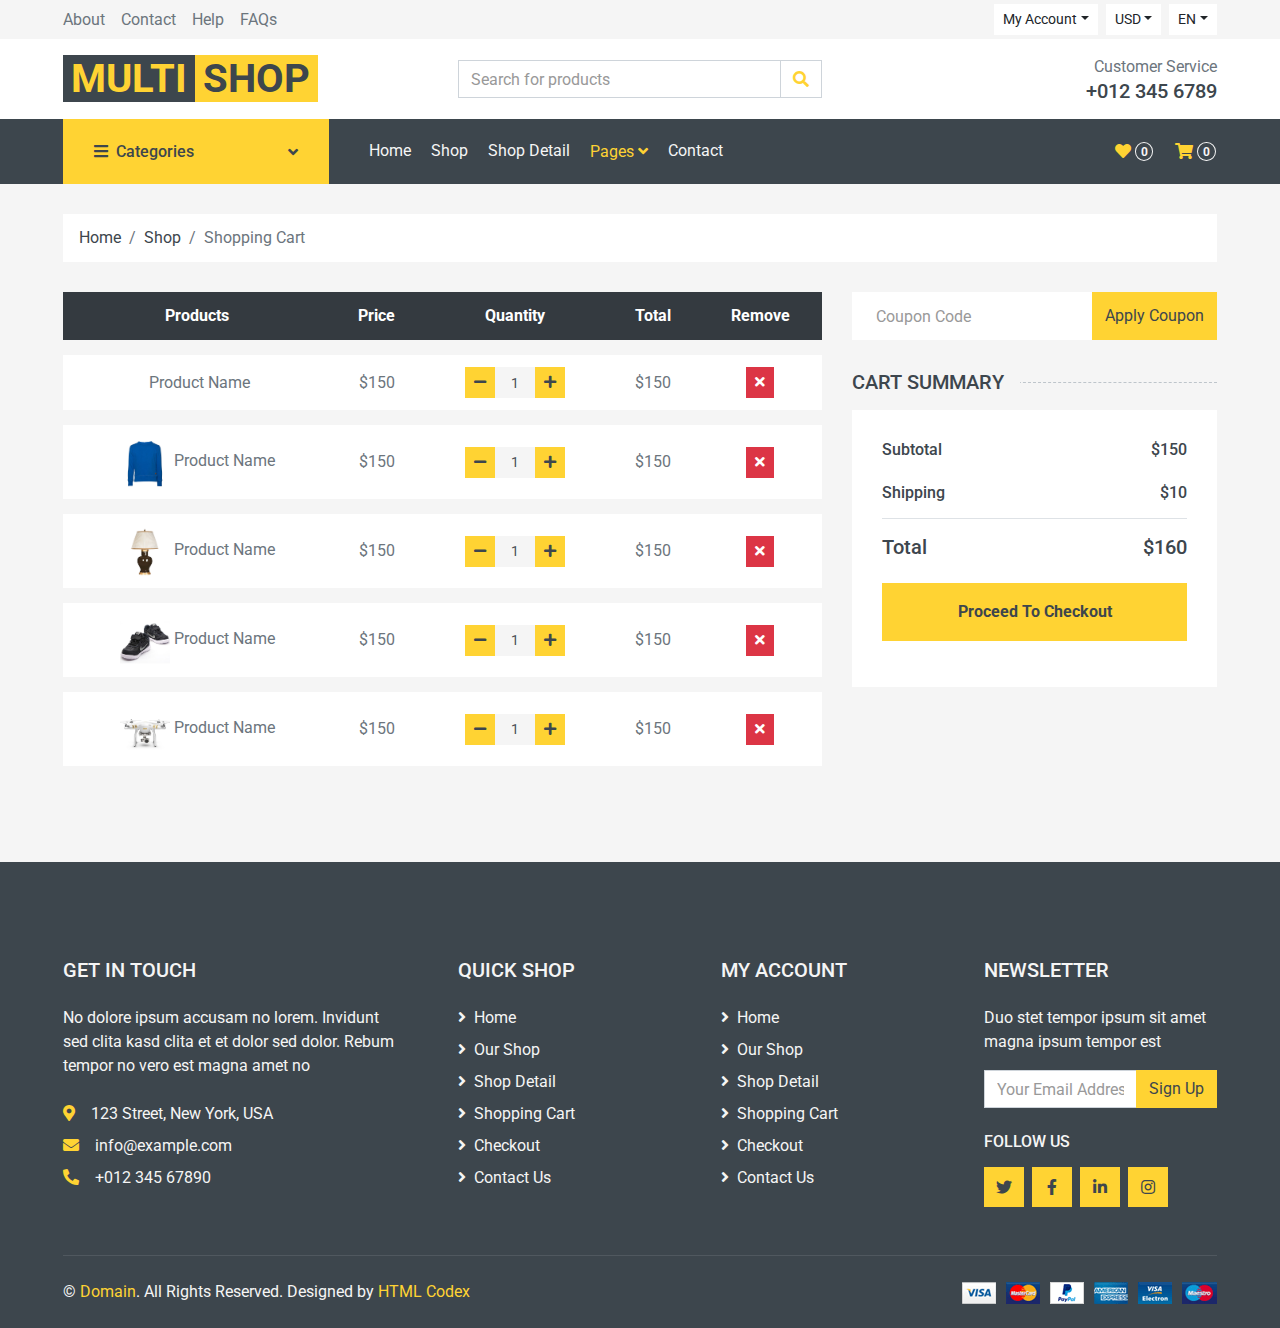
==== commit 3f199685: "fix upgrade" ====
--- a/template/cart.html
+++ b/template/cart.html
@@ -206,7 +206,7 @@
                     </thead>
                     <tbody class="align-middle">
                         <tr>
-                            <td class="align-middle"><img src="img/product-1.jpg" alt="" style="width: 50px;"> Product Name</td>
+                            <td class="align-middle"><img src="public/img/product-2.jpg" alt="" style="width: 50px;"> Product Name</td>
                             <td class="align-middle">$150</td>
                             <td class="align-middle">
                                 <div class="input-group quantity mx-auto" style="width: 100px;">
--- a/template/css/style.css
+++ b/template/css/style.css
@@ -5464,24 +5464,6 @@
   outline: 0;
 }
 
-.modal-backdrop {
-  position: fixed;
-  top: 0;
-  left: 0;
-  z-index: 1040;
-  width: 100vw;
-  height: 100vh;
-  background-color: #000;
-}
-
-.modal-backdrop.fade {
-  opacity: 0;
-}
-
-.modal-backdrop.show {
-  opacity: 0.5;
-}
-
 .modal-header {
   display: flex;
   align-items: flex-start;
